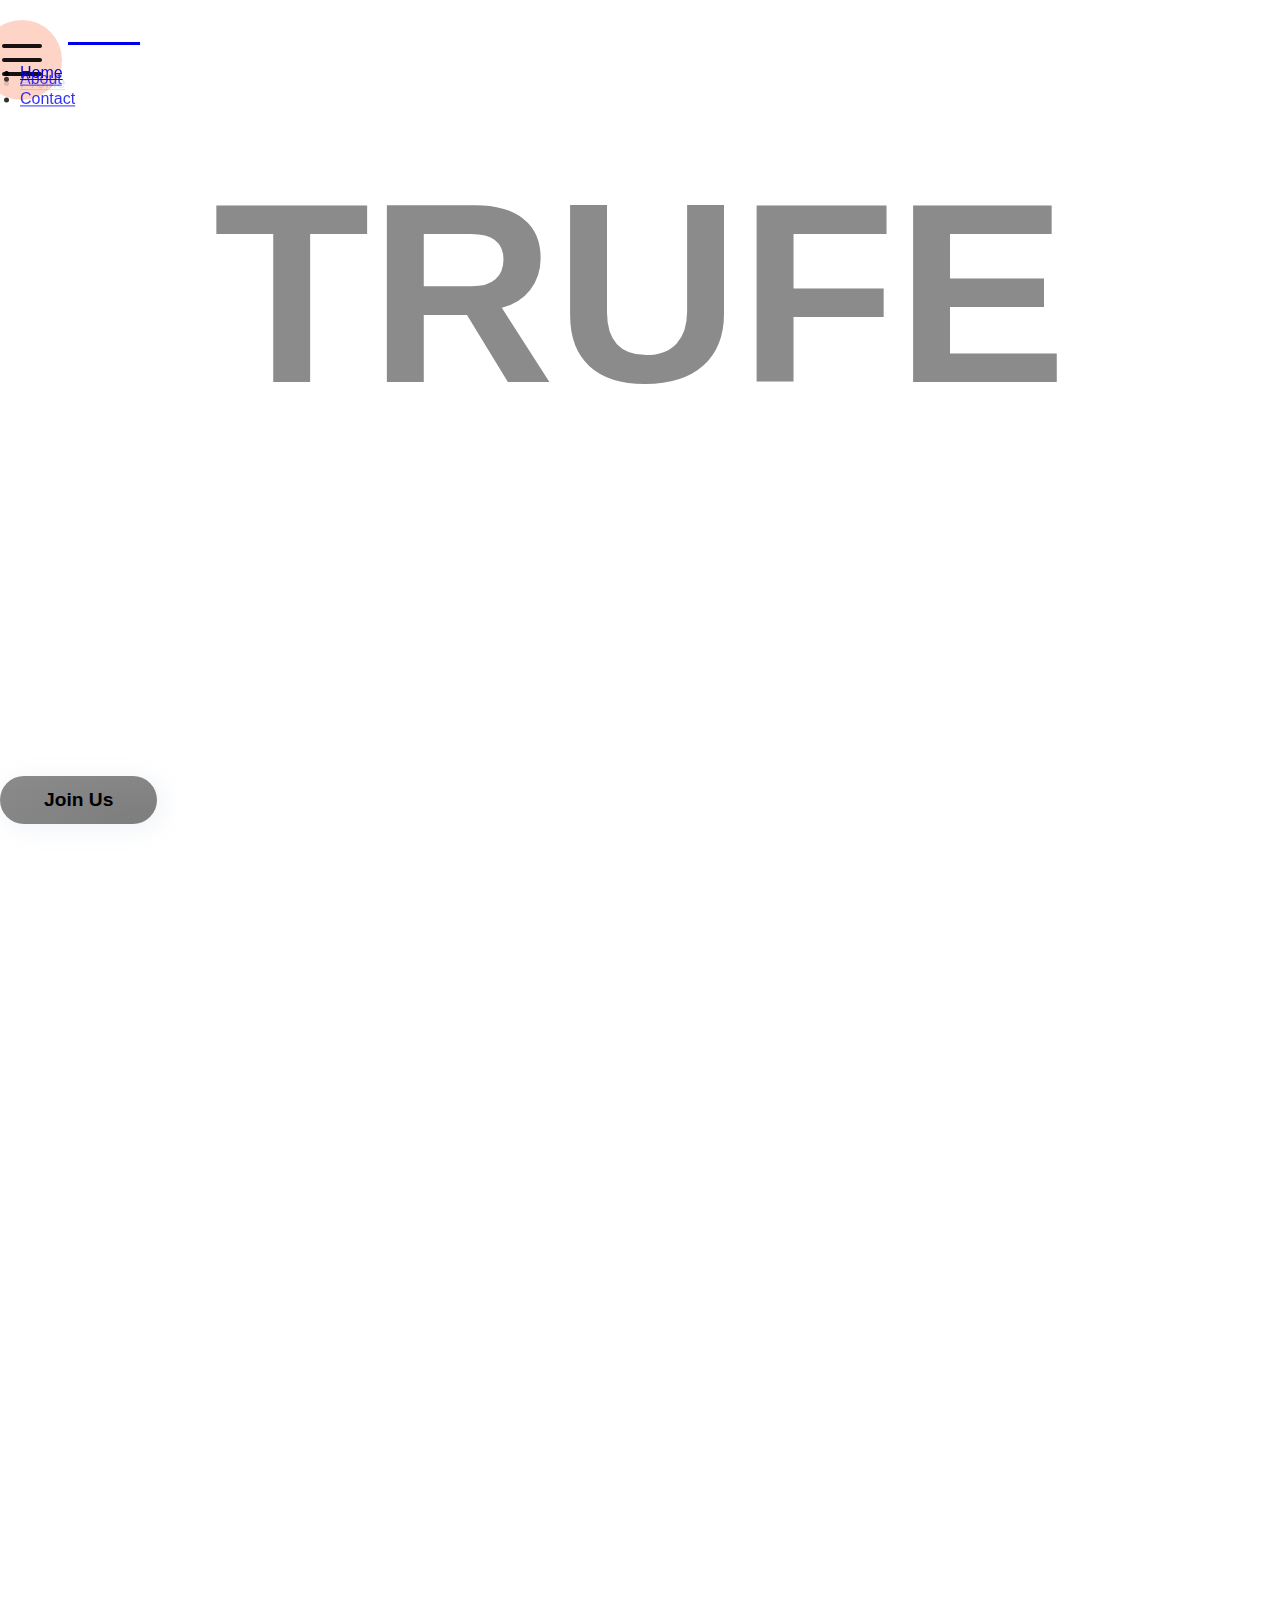
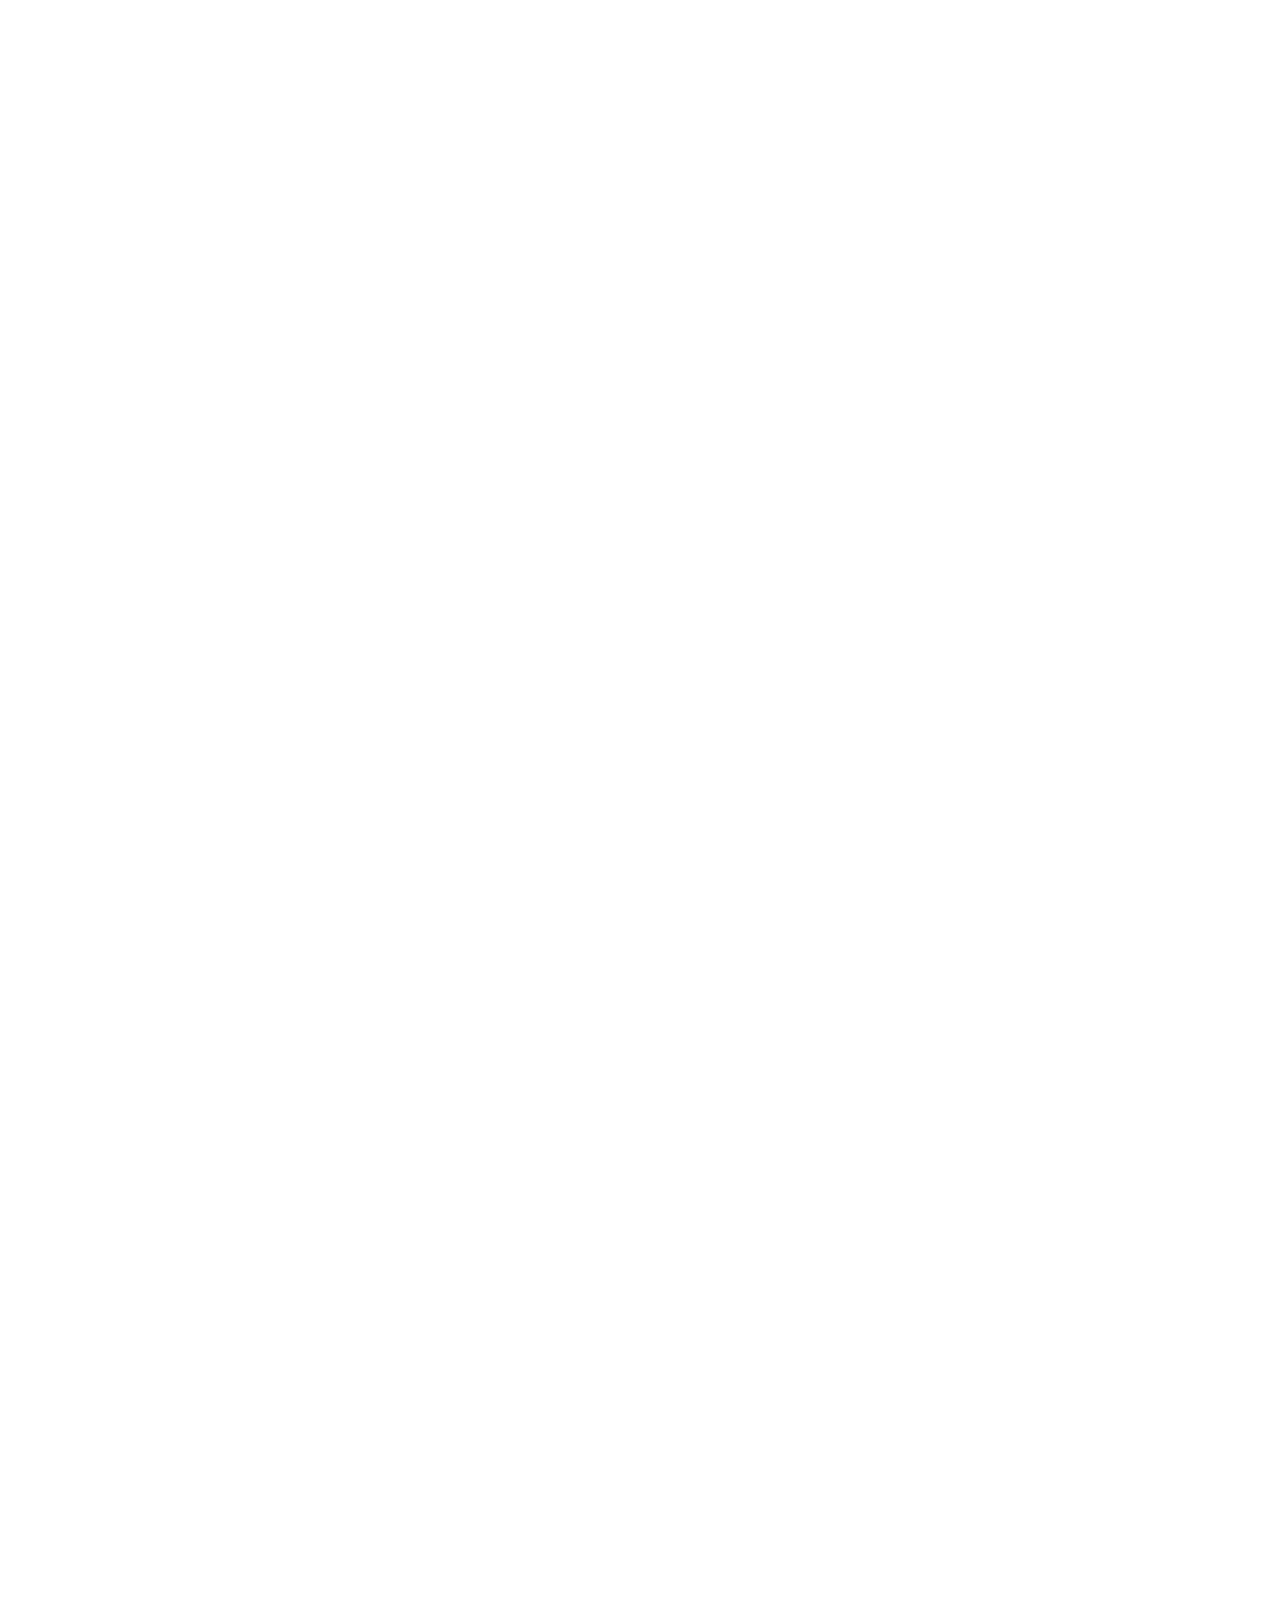
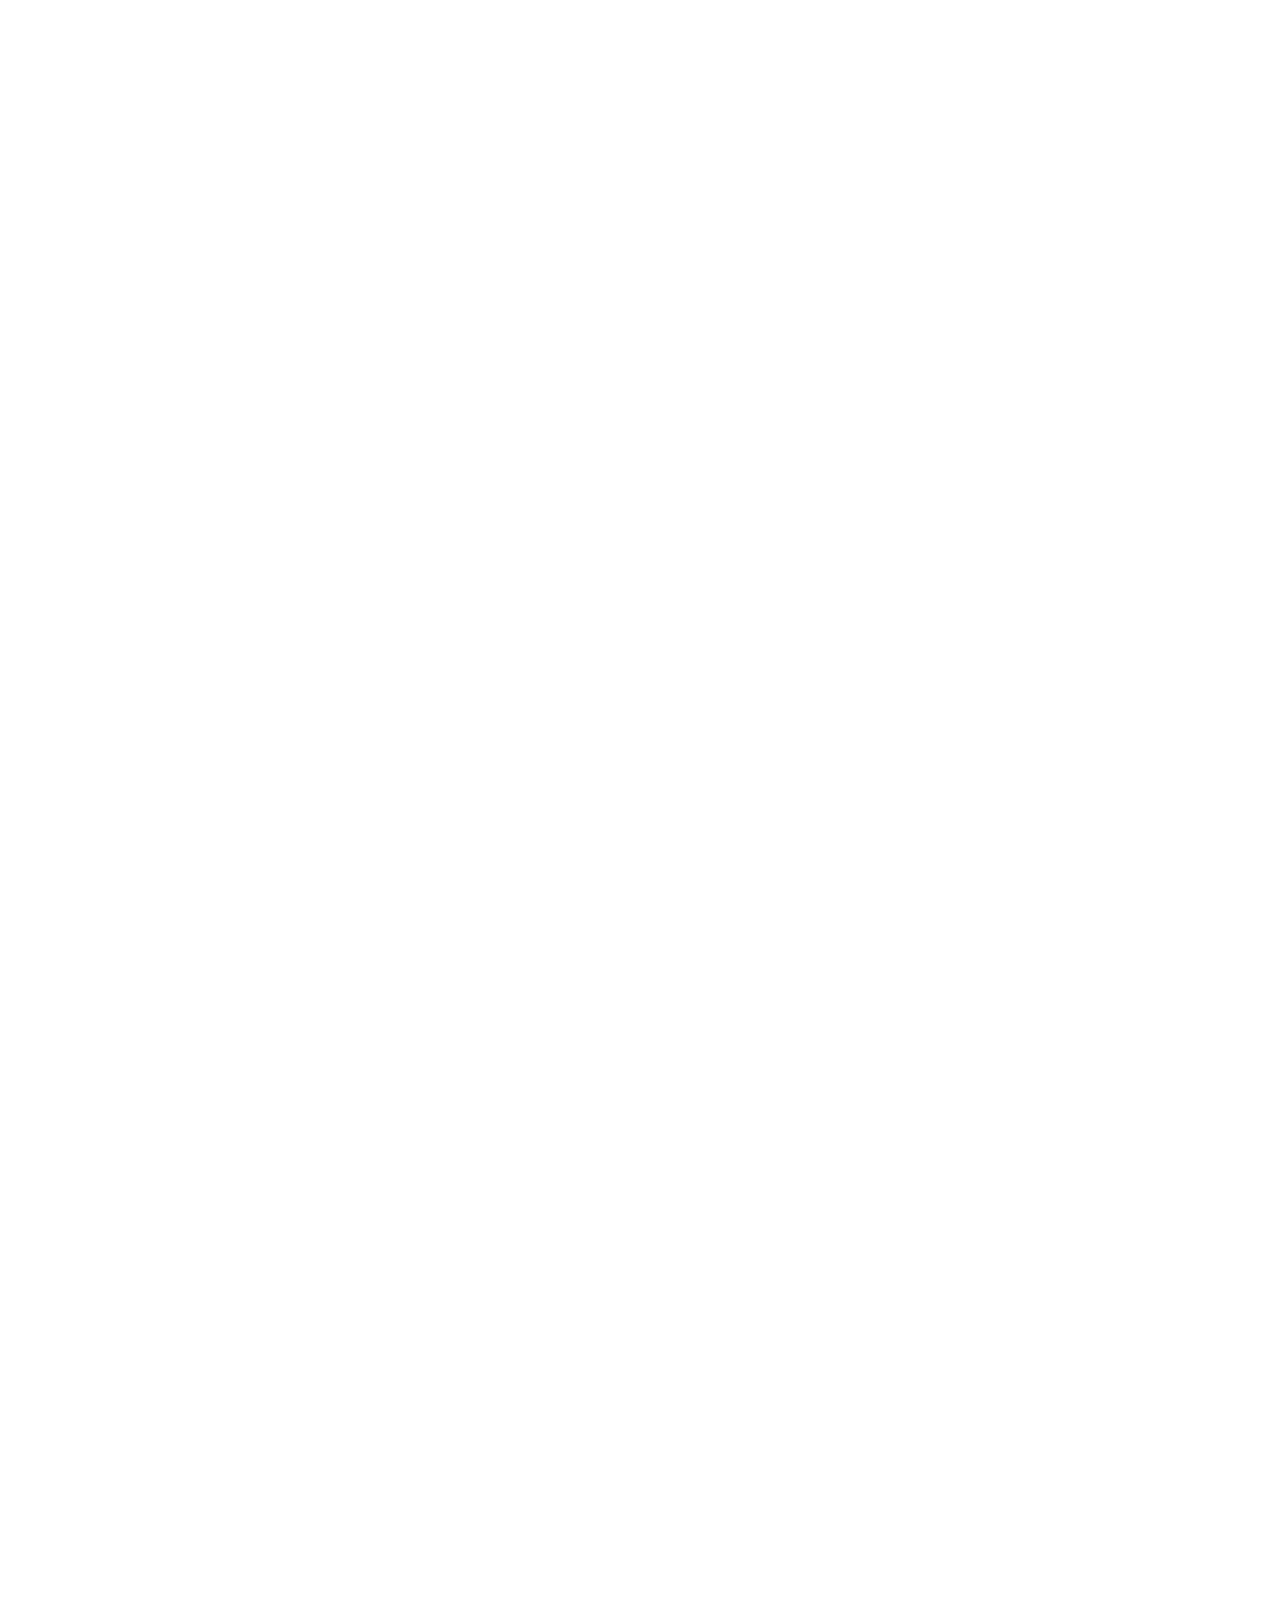
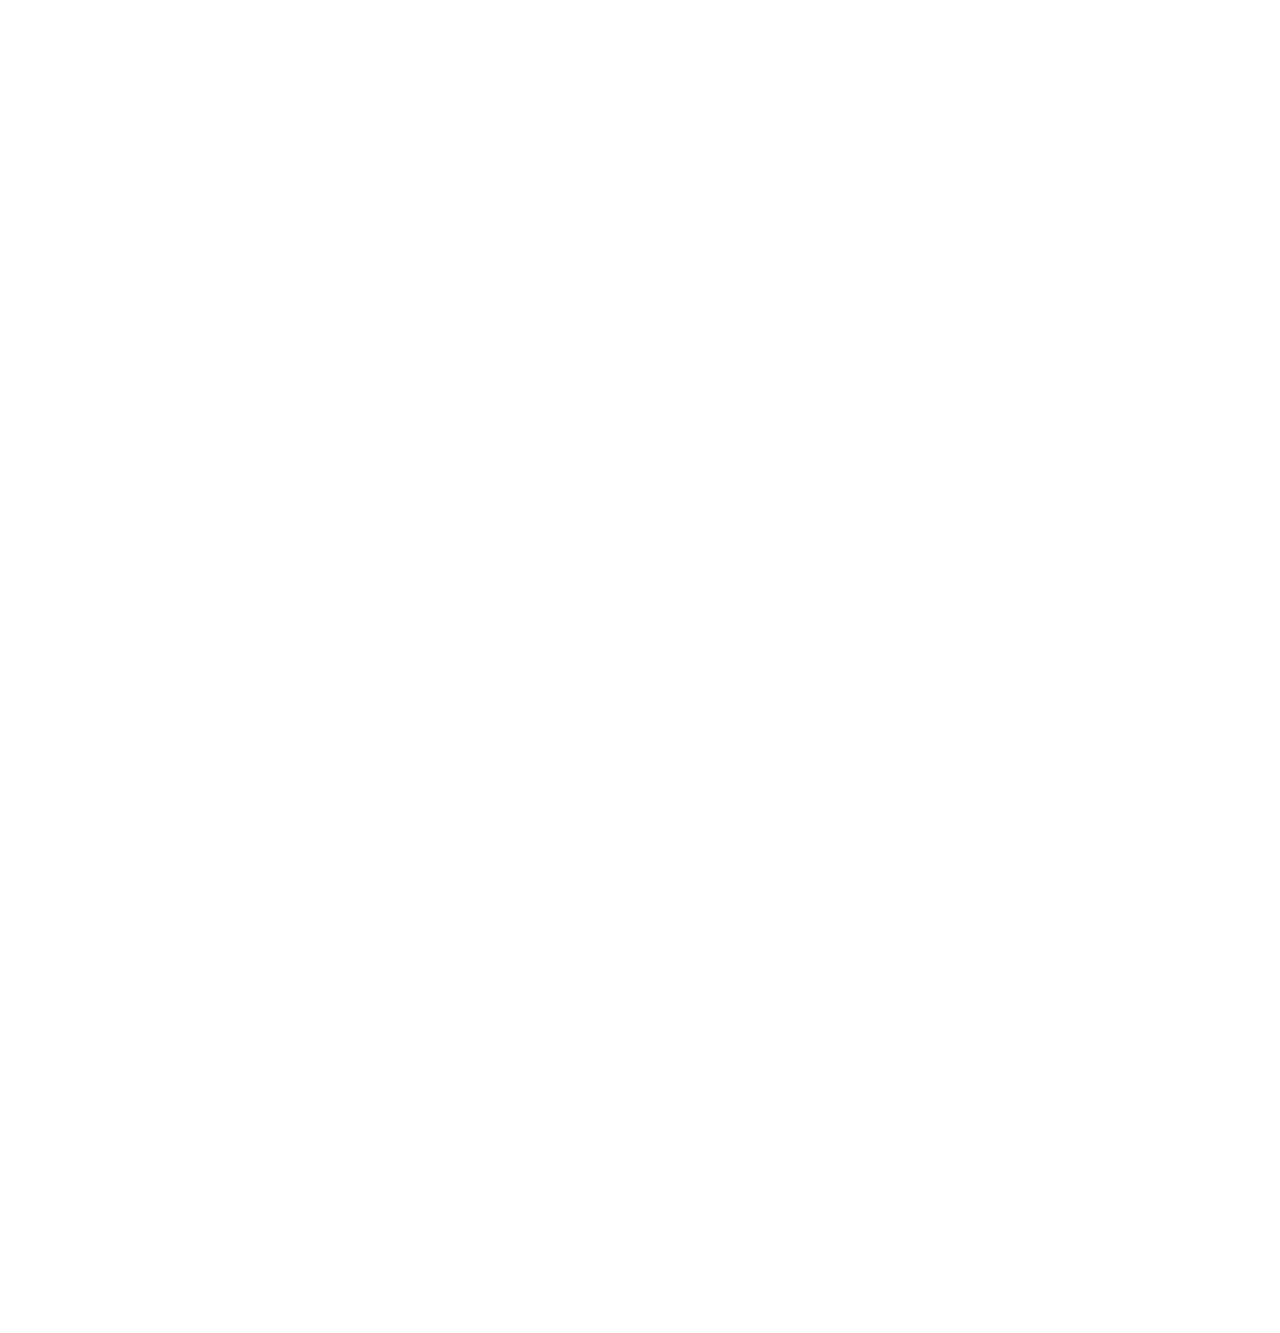
==== index.html @ e9a0fb4d "min" ====
<!DOCTYPE html>
<html lang="en">
  <head>
    <meta charset="UTF-8" />
    <meta name="viewport" content="width=device-width, initial-scale=1.0" />
    <title>Document</title>
    
    <link
      rel="stylesheet"
      href="https://cdn.jsdelivr.net/npm/bootstrap@5.3.2/dist/css/bootstrap.min.css"
      integrity="sha384-T3c6CoIi6uLrA9TneNEoa7RxnatzjcDSCmG1MXxSR1GAsXEV/Dwwykc2MPK8M2HN"
      crossorigin="anonymous"
    />
    <link rel="stylesheet" href="resources/style.css" />
    <link
      rel="stylesheet"
      href="https://cdnjs.cloudflare.com/ajax/libs/font-awesome/6.5.2/css/all.min.css"
      integrity="sha512-SnH5WK+bZxgPHs44uWIX+LLJAJ9/2PkPKZ5QiAj6Ta86w+fsb2TkcmfRyVX3pBnMFcV7oQPJkl9QevSCWr3W6A=="
      crossorigin="anonymous"
      referrerpolicy="no-referrer"
    />
    <link
      rel="stylesheet"
      href="https://unpkg.com/swiper/swiper-bundle.min.css"
    />
    <link rel="stylesheet" href="https://unpkg.com/aos@next/dist/aos.css" />
  </head>
  <body>
    <nav class="navbar navbar-expand-lg navbar-dark border-bottom bg-black">
      <div class="container nav-container">
        <a class="navbar-brand" href="#"
          ><span class="logo-text">trufe</span></a
        >
        <button
          class="navbar-toggler"
          type="button"
          data-bs-toggle="collapse"
          data-bs-target="#navbarNav"
          aria-controls="navbarNav"
          aria-expanded="false"
          aria-label="Toggle navigation"
        >
          <div class="magnetic-area">
            <div
              class="menu-button magnetic-element -light-background-color"
              data-magnetic-value="0.2"
            >
              <div
                class="menu-line-container magnetic-element"
                data-magnetic-value="0.15"
              >
                <span class="menu-line -dark-background-color"></span>
                <span class="menu-line -dark-background-color"></span>
                <span class="menu-line -dark-background-color"></span>
              </div>
            </div>
          </div>
        </button>
        <div
          class="collapse navbar-collapse justify-content-center"
          id="navbarNav"
        >
          <ul class="navbar-nav gap-4">
            <li class="nav-item rounded-pill px-4 py-1">
              <a class="nav-link active hover-me" aria-current="page" href="#"
                ><i class="bi bi-house-fill me-2"></i>Home</a
              >
            </li>
            <li class="nav-item rounded-pill px-4 py-1">
              <a class="nav-link hover-me" href="#"
                ><i class="bi bi-people-fill me-2"></i>About</a
              >
            </li>
            <li class="nav-item rounded-pill px-4 py-1">
              <a class="nav-link hover-me" href="#"
                ><i class="bi bi-telephone-fill me-2"></i>Contact</a
              >
            </li>
            <li class="nav-item dropdown rounded-pill px-4 py-1">
              <a
                class="nav-link hover-me"
                href="#"
                id="navbarDropdown"
                role="button"
                data-bs-toggle="dropdown"
                aria-expanded="false"
                ><i class="bi bi-person-fill me-2"></i>Profile</a
              >
            </li>
          </ul>
        </div>
      </div>
    </nav>

    <section class="bg-black hero-section">
      <div class="hero-content-main">
        <div class="video-container">
          <video autoplay muted loop class="background-video">
            <source src="./3130284-uhd_3840_2160_30fps.mp4" type="video/mp4" />
          </video>
        </div>
          <div class="rev-text ">
            <div class="words">
              <span class="text">T</span>
              <span class="text">R</span>
              <span class="text">U</span>
              <span class="text">F</span>
              <span class="text">E</span>
            </div>
            </div>
            
                <div class="hero-btn d-flex justify-content-center my-5">
                  <button class="cta-btn">Join Us</button>
                </div>
      </div>
    </section>

    <section class="question ">
      <div>
        <div class="title-container mb-4" data-aos="fade-up" data-aos-duration="1000">
          <div class="question-title">
            <h2 class="question-main-heading text-center" >Why AuctionExt</h2>
          </div>
          <p class="question-pera" >
            Unlock the Power of Online Auctions with AuctionExt: Your Trusted
            Auction Software Solution
          </p>
        </div>
        <div class="container flip-container" data-aos="zoom-in-up" data-aos-duration="1000" >
          <div class="row" >
            <div class="col-lg-4 col-md-6 mb-4" >
              <div class="flip-card" tabindex="0">
                <div class="flip-card-inner">
                  <div class="flip-card-front">
                    <img
                      src="/resources/images/lovepik-25d-information-technology-computer-technology-png-image_400948777_wh1200.png"
                      height="400px"
                      width="340px"
                    />
                  </div>
                  <div class="flip-card-back">
                    <div class="card-content">
                      <div class="icon-card text-center">
                        <i class="fa-solid fa-microchip"></i>
                      </div>
                      <div class="text-center card-title">
                        <span class="card-title">Powerful Solution</span>
                      </div>
                      <p class="card-text pb-3">
                        Lorem Ipsum is simply dummy text of the printing and
                        typesetting industry. Lorem Ipsum has been the
                        industry's standard dummy text ever since the 1500s.
                      </p>
                    </div>
                  </div>
                </div>
              </div>
            </div>
            <div class="col-lg-4 col-md-6 mb-4" >
              <div class="flip-card" tabindex="0">
                <div class="flip-card-inner">
                  <div class="flip-card-front">
                    <img
                      src="/resources/images/6410ebf8e483b5758186fbd8_ABM college mobile app dev main.jpg"
                      height="400px"
                      width="340px"
                    />
                  </div>
                  <div class="flip-card-back">
                    <div class="card-content">
                      <div class="icon-card text-center">
                        <i class="fa-solid fa-microchip"></i>
                      </div>
                      <div class="text-center card-title">
                        <span class="card-title">Powerful Solution</span>
                      </div>
                      <p class="card-text pb-3">
                        Lorem Ipsum is simply dummy text of the printing and
                        typesetting industry. Lorem Ipsum has been the
                        industry's standard dummy text ever since the 1500s.
                      </p>
                    </div>
                  </div>
                </div>
              </div>
            </div>
            <div class="col-lg-4 col-md-6 mb-4" >
              <div class="flip-card" tabindex="0">
                <div class="flip-card-inner">
                  <div class="flip-card-front">
                    <img
                      src="/resources/images/FuixahyX0AI8gGQ.png"
                      height="400px"
                      width="340px"
                    />
                  </div>
                  <div class="flip-card-back">
                    <div class="card-content">
                      <div class="icon-card text-center">
                        <i class="fa-solid fa-microchip"></i>
                      </div>
                      <div class="text-center card-title">
                        <span class="card-title">Powerful Solution</span>
                      </div>
                      <p class="card-text pb-3">
                        Lorem Ipsum is simply dummy text of the printing and
                        typesetting industry. Lorem Ipsum has been the
                        industry's standard dummy text ever since the 1500s.
                      </p>
                    </div>
                  </div>
                </div>
              </div>
            </div>
            <div class="col-lg-4 col-md-6 mb-4">
              <div class="flip-card" tabindex="0">
                <div class="flip-card-inner">
                  <div class="flip-card-front">
                    <img
                      src="/resources/images/Learning-and-development-manager-1024x683-2.png"
                      height="400px"
                      width="340px"
                    />
                  </div>
                  <div class="flip-card-back">
                    <div class="card-content">
                      <div class="icon-card text-center">
                        <i class="fa-solid fa-microchip"></i>
                      </div>
                      <div class="text-center card-title">
                        <span class="card-title">Powerful Solution</span>
                      </div>
                      <p class="card-text pb-3">
                        Lorem Ipsum is simply dummy text of the printing and
                        typesetting industry. Lorem Ipsum has been the
                        industry's standard dummy text ever since the 1500s.
                      </p>
                    </div>
                  </div>
                </div>
              </div>
            </div>
            <div class="col-lg-4 col-md-6 mb-4" >
              <div class="flip-card" tabindex="0">
                <div class="flip-card-inner">
                  <div class="flip-card-front">
                    <img
                      src="/resources/images/top11.png"
                      height="400px"
                      width="340px"
                    />
                  </div>
                  <div class="flip-card-back">
                    <div class="card-content">
                      <div class="icon-card text-center">
                        <i class="fa-solid fa-microchip"></i>
                      </div>
                      <div class="text-center card-title">
                        <span class="card-title">Powerful Solution</span>
                      </div>
                      <p class="card-text pb-3">
                        Lorem Ipsum is simply dummy text of the printing and
                        typesetting industry. Lorem Ipsum has been the
                        industry's standard dummy text ever since the 1500s.
                      </p>
                    </div>
                  </div>
                </div>
              </div>
            </div>
            <div class="col-lg-4 col-md-6 mb-4" >
              <div class="flip-card" tabindex="0">
                <div class="flip-card-inner">
                  <div class="flip-card-front">
                    <img
                      src="/resources/images/depositphotos_267998672-stock-photo-selective-focus-young-woman-virtual.jpg"
                      height="400px"
                      width="340px"
                    />
                  </div>
                  <div class="flip-card-back">
                    <div class="card-content">
                      <div class="icon-card text-center">
                        <i class="fa-solid fa-microchip"></i>
                      </div>
                      <div class="text-center card-title">
                        <span class="card-title">Powerful Solution</span>
                      </div>
                      <p class="card-text pb-3">
                        Lorem Ipsum is simply dummy text of the printing and
                        typesetting industry. Lorem Ipsum has been the
                        industry's standard dummy text ever since the 1500s.
                      </p>
                    </div>
                  </div>
                </div>
              </div>
            </div>
            
          </div>
        </div>
      </div>
    </section>

    <section class="onboarding pt-5 pb-5 " data-aos="zoom-in-up" data-aos-duration="1000" >
      <div class="title-container mb-4" data-aos="fade-up" data-aos-duration="1000" >
        <div class="question-title">
          <h2 class="question-main-heading text-center">Simple 4 Step Onboarding</h2>
        </div>
        <p class="onboarding-pera">
          Embark on Your Online Auction Journey with AuctionExt and Elevate Your Business to the Next Level
        </p>
      </div>
      <div class="service-slider ">
        <div class="container">
          <div class="row">
         
            <div class="col-lg-3 col-md-6">
              <div class="process-wrapper position-relative">
                
                <div class="bottom-items">
                  <div class="process-icon arrow-right border-before">
                    <i class="fa fa-file-text" aria-hidden="true"></i>
                  </div>
                  <h3>Initiate Onboarding</h3>
                  <p>
                    Begin the onboarding process by establishing a contract with AuctionExt. Our team will guide you through the necessary paperwork and assist in creating your account.
                  </p>
                </div>
              </div>
            </div>
            <div class="col-lg-3 col-md-6">
              <div class="process-wrapper position-relative">
                
                <div class="bottom-items">
                  <div class="process-icon arrow-right border-before">
                    <i class="fa fa-cog" aria-hidden="true"></i>
                  </div>
                  <h3>Auction House Setup</h3>
                  <p>Begin the onboarding process by establishing a contract with AuctionExt. Our team will guide you through the necessary paperwork and assist in creating your account.</p>
                </div>
              </div>
            </div>
            <div class="col-lg-3 col-md-6">
              <div class="process-wrapper position-relative">
                
                <div class="bottom-items">
                  <div class="process-icon arrow-right border-before">
                    <i class="fa fa-th-list" aria-hidden="true"></i>
                  </div>
                  <h3>Listing of Auction</h3>
                  <p>
                    Begin the onboarding process by establishing a contract with AuctionExt. Our team will guide you through the necessary paperwork and assist in creating your account.
                  </p>
                </div>
              </div>
            </div>
            <div class="col-lg-3 col-md-6">
              <div class="process-wrapper position-relative">
                
                <div class="bottom-items">
                  <div class="process-icon arrow-right border-before">
                    <i class="fa fa-thumbs-up" aria-hidden="true"></i>
                  </div>
                  <h3>Launch Your Auction</h3>
                  <p>Begin the onboarding process by establishing a contract with AuctionExt. Our team will guide you through the necessary paperwork and assist in creating your account.</p>
                </div>
              </div>
            </div>
          </div>
        </div>
      </div>
    </section>
    <!-- specification -->
    
    
  
    <!-- specification -->
    <section class="creative-testimonial--slider section-padding"  data-aos="fade-right" data-aos-duration="" >
      <div
        class="testimonial-inner"
        style="
          background-image: url(https://imgpanda.com/upload/ib/2Tgg58L106.png);
        "
      >
        <div class="testimonial-row ">
          <h2 class="testimonial-heading">
            Trusted by the world's fastest growing companies
          </h2>
          <div class="testimonial-wrap">
            <div class="swiper-container ">
              <div class="swiper-wrapper">
                <!-- Slide 1 -->
                <div class="swiper-slide">
                  <div class="swiper-slide--inner">
                    <div class="slide-avatar">
                      <img
                        src="https://imgpanda.com/upload/ib/3T9Coa4eFQ.png"
                        alt=""
                      />
                    </div>
                    <div class="testimonial-detail">
                      <img
                        src="https://imgpanda.com/upload/ib/07fXcY3EIH.png"
                        alt="Company Logo"
                      />
                      <p>
                        Their team are easy to work with and helped me make
                        amazing websites in a short amount of time. Thanks guys
                        for all your hard work. Trust us we looked for a very
                        long time.
                      </p>
                      <span>Herman miller, Monday</span>
                    </div>
                  </div>
                </div>
                <!-- Slide 2 -->
                <div class="swiper-slide">
                  <div class="swiper-slide--inner">
                    <div class="slide-avatar">
                      <img
                        src="https://imgpanda.com/upload/ib/EG2hj3Ch4z.png"
                        alt=""
                      />
                    </div>
                    <div class="testimonial-detail">
                      <img
                        src="https://imgpanda.com/upload/ib/VUrKtb4s8h.png"
                        alt="Company Logo"
                      />
                      <p>
                        Their team are easy to work with and helped me make
                        amazing websites in a short amount of time. Thanks guys
                        for all your hard work. Trust us we looked for a very
                        long time.
                      </p>
                      <span>Matthew taylor, invision</span>
                    </div>
                  </div>
                </div>
                <!-- Slide 3 -->
                <div class="swiper-slide">
                  <div class="swiper-slide--inner">
                    <div class="slide-avatar">
                      <img
                        src="https://imgpanda.com/upload/ib/CEnecSuafy.png"
                        alt=""
                      />
                    </div>
                    <div class="testimonial-detail">
                      <img
                        src="https://imgpanda.com/upload/ib/qisrv7T2JJ.png"
                        alt="Company Logo"
                      />
                      <p>
                        Their team are easy to work with and helped me make
                        amazing websites in a short amount of time. Thanks guys
                        for all your hard work. Trust us we looked for a very
                        long time.
                      </p>
                      <span>Leonel mooney, Logitech</span>
                    </div>
                  </div>
                </div>
              </div>
              <div class="swiper-button-next slide-btns"></div>
              <div class="swiper-button-prev slide-btns"></div>
            </div>
          </div>
          <!-- Company details -->
          <div class="company-details--row">
            <div class="company-box">
              <div class="company-box-inner">
                <div class="company-box-top">
                  <img
                    src="https://imgpanda.com/upload/ib/4mChImfZu3.png"
                    alt="Company Name"
                  />
                </div>
                <div class="company-box-bottom">
                  <span>Project management - <strong>275% Growth</strong></span>
                </div>
              </div>
            </div>
            <div class="company-box">
              <div class="company-box-inner">
                <div class="company-box-top">
                  <img
                    src="https://imgpanda.com/upload/ib/HT16vu2U3Y.png"
                    alt="Company Name"
                  />
                </div>
                <div class="company-box-bottom">
                  <span>Team management - <strong>195% Growth</strong></span>
                </div>
              </div>
            </div>
            <div class="company-box">
              <div class="company-box-inner">
                <div class="company-box-top">
                  <img
                    src="https://imgpanda.com/upload/ib/HF1zj1kEys.png"
                    alt="Company Name"
                  />
                </div>
                <div class="company-box-bottom">
                  <span>Secure storage - <strong>235% Growth</strong></span>
                </div>
              </div>
            </div>
          </div>
        </div>
      </div>
    </section>

    <section id="contact" data-aos="fade-up" data-aos-duration="1000">
      <div class="container container-form">
            <h1 class="section-header">Contact</h1>
           
            <div class="contact-wrapper">
             
                <form id="contact-form" class="form-horizontal" role="form" novalidate>
                  <h2 class="text-center text-form-heading mb-4">Submit To Learn More</h2>
                    <div class="form-group">
                        <div class="col-sm-12">
                            <input type="text" class="form-control" id="name" placeholder="NAME" name="name" required minlength="2">
                            <div class="error" id="name-error"></div>
                        </div>
                    </div>
                    <div class="form-group">
                        <div class="col-sm-12">
                            <input type="email" class="form-control" id="email" placeholder="EMAIL" name="email" required>
                            <div class="error" id="email-error"></div>
                        </div>
                    </div>
                    <div class="form-group">
                        <div class="col-sm-12">
                            <textarea class="form-control" rows="10" placeholder="MESSAGE" name="message" required minlength="10"></textarea>
                            <div class="error" id="message-error"></div>
                        </div>
                    </div>
                    <button class="btn btn-primary send-button" id="submit" type="submit">
                        <div class="alt-send-button">
                            <i class="fa fa-paper-plane"></i><span class="send-text">SEND</span>
                        </div>
                    </button>
                </form>
                <div class="direct-contact-container">
                    <ul class="contact-list">
                        <li class="list-item"><i class="fa-solid fa-location-dot fa-2x"></i><span class="contact-text place">City, State</span></li>
                        <li class="list-item"><i class="fa fa-phone fa-2x"><span class="contact-text phone"><a href="tel:1-212-555-5555" title="Give me a call">(212) 555-2368</a></span></i></li>
                        <li class="list-item"><i class="fa fa-envelope fa-2x"><span class="contact-text gmail"><a href="mailto:#" title="Send me an email">hitmeup@gmail.com</a></span></i></li>
                    </ul>
                    <hr>
                    <ul class="social-media-list">
                        <li><a href="#" target="_blank" class="contact-icon"><i class="fa-brands fa-linkedin"></i></a></li>
                        <li><a href="#" target="_blank" class="contact-icon"><i class="fa-brands fa-facebook"></i></a></li>
                        <li><a href="#" target="_blank" class="contact-icon"><i class="fa-brands fa-instagram"></i></a></li>
                        <li><a href="#" target="_blank" class="contact-icon"><i class="fa-brands fa-twitter"></i></a></li>
                    </ul>
                    <hr>
                    <div class="copyright">&copy; ALL OF THE RIGHTS RESERVED</div>
                </div>
            </div>
       
    </div>
      </div>
      
     
      
    </section>  
    <script>
  
    </script>
       <script src="https://unpkg.com/aos@next/dist/aos.js"></script>
       <script>
         AOS.init();
       </script>
  
    <script src="https://code.jquery.com/jquery-3.6.0.min.js"></script>
    <script src="https://cdnjs.cloudflare.com/ajax/libs/gsap/3.12.5/gsap.min.js" integrity="sha512-7eHRwcbYkK4d9g/6tD/mhkf++eoTHwpNM9woBxtPUBWm67zeAfFC+HrdoE2GanKeocly/VxeLvIqwvCdk7qScg==" crossorigin="anonymous" referrerpolicy="no-referrer"></script>

    <script src="https://unpkg.com/swiper/swiper-bundle.min.js"></script>
    <script
      src="https://cdn.jsdelivr.net/npm/bootstrap@5.3.2/dist/js/bootstrap.min.js"
      integrity="sha384-BBtl+eGJRgqQAUMxJ7pMwbEyER4l1g+O15P+16Ep7Q9Q+zqX6gSbd85u4mG4QzX+"
      crossorigin="anonymous"
    ></script>
    <script src="https://cdnjs.cloudflare.com/ajax/libs/gsap/3.12.2/gsap.min.js"></script>
    <script src="resources/script.js"></script>
  </body>
</html>
---- resources/style.css ----
*{
  margin: 0;
  padding: 0;
  box-sizing: border-box;
}



body {
    font-family: Montserrat, sans-serif;
  }

  .nav-container{
    padding: 10px 20px;
  }


  .navbar-brand {
    background-image: url("[data-uri]");
    background-position: center;
    background-repeat: no-repeat;
    background-size: contain;
    width: 48px;
    height: 48px;
   
  }
  .logo-text{
    margin-left: 3rem;
    color: #fff;
    display: flex;
    align-items: center;
    color: #fff;
    font-family: Jura, Helvetica, Arial, sans-serif;
    font-size: 36px;
    line-height: 1;
    
  }
  
  .navbar-nav .nav-item:hover {
    background-color: rgba(180, 190, 203, 0.4);
  }

 
 /* section padding */

 .section-padding{
  padding: 50px;
 }

 /* section padding */
  
  /* navtoggle-btn */

  :root{
    --dark-background-color: #171111;
    --light-background-color: #FED4C6;
  }
  
  .-dark-background-color{
    background: var(--dark-background-color);
  }
  
  .-light-background-color{
    background: var(--light-background-color);
  }
  
  .magnetic-area{
    position: relative;
    display: flex;
    align-items: center;
    justify-content: center;
  }
  
  .menu-button{
    position: absolute;
    height: 80px;
    aspect-ratio: 1;
    border-radius: 50%;
    cursor: pointer;
  }
  
  .menu-button .menu-line-container{
    height: 100%;
    width: 100%;
    display: flex;
    align-items: center;
    justify-content: center;
    flex-direction: column;
    grid-gap: 10px;
  }
  
  .menu-button .menu-line-container .menu-line{
    height: 4px;
    width: 50%;
    border-radius: 99px;
  }


  /* navtoggle-btn */


  /* hero-slider */
   
  .hero-content{
    display: flex;
    align-items: center;
    height: 100vh;
    justify-content: center;
  }


  :root {
    font-size: 16px;
    font-family: "Poppins";
    --color-1: hsl(236, 74%, 55%);
    --color-2: hsl(0, 0%, 95%);
    --color-3: hsl(0, 0%, 5%);
    --color-4: hsl(0, 0%, 15%);
  }
  
  
  
  
  .main-container {
    display: flex;
    flex-direction: row;
    justify-content: center;
    gap: 0.5rem;
    width: 90%;
    height: 33vw;
    max-height: 20rem;
  }
  
  /* .svg-letter-container {
    position: relative;
    width: 10%;
    flex-direction: column;
    transition: all 0.6s cubic-bezier(0, 0.55, 0.45, 1);
    transform-origin: left;
  }
  
  .svg-letters {
    position: absolute;
    width: 100%;
    height: 100%;
    transition: transform 1s ease;
    z-index: 99;
  }
  
  .svg-letter-container:hover {
    transition: all 2s cubic-bezier(0, 0.55, 0.45, 1);
    width: 40%;
  }
  
  .svg-letter-container:hover > .images-in-letters {
    transition: all 2s cubic-bezier(0, 0.55, 0.45, 1);
    opacity: 1;
  }
  
  path {
    fill: hsl(0, 0%, 95%);
    fill-opacity: 1;
  }
  
  .main-container:hover > .svg-letter-container .svg-letters {
    transition: all 2s cubic-bezier(0, 0.55, 0.45, 1);
    transform: rotateY(0deg);
  }
  
  .images-in-letters {
    position: absolute;
    z-index: 0;
    top: 0;
    left: 0;
    object-fit: cover;
    width: 100%;
    height: 150%;
    opacity: 0;
    top: 50%;
    left: 50%;
    -ms-transform: translate(-50%, -50%);
    transform: translate(-50%, -50%);
    transition: all 0.6s cubic-bezier(0, 0.55, 0.45, 1);
  } */

  .word span{
    font-size: 16rem;
    font-weight: 900;
  }
  
  .rev-text {
    transition: transform 0.5s ease-in-out;
    overflow: hidden;
    height: 70vh;
  }
  .words {
    display: flex;
    justify-content: center;
    transition: transform 0.5s ease-in-out; 
    transform: scale(1); 
  } 
  .text {
    font-size: 16rem;
    font-weight: 900;
    cursor: pointer;
    color: rgb(139, 139, 139); 
    transition: all 0.3s ease-in-out;
  }


  .words:hover {
    transform: scale(1.2); 
  }
  .text:hover {
    -webkit-text-stroke: 1px rgb(139, 139, 139);
    color: transparent; 
    background-image: url("./Mr3W.gif");
    background-repeat: no-repeat;
    background-size: 50%, 50%;
    overflow: hidden;
    background-position: center;
    font-size: 18rem;
  }



   /* hero-section */

  

  /* cta button  */
  .cta-btn {
    font-weight: 600;
    font-size: 1.2rem;
    color: rgb(0, 0, 0);
    outline: none;
    border: none;
    display: flex;
    align-items: center;
    justify-content: center;
    background: radial-gradient(at 100% 100%, rgb(127 127 127) 20%, rgb(139 139 139) 100%);
    box-shadow: 4px 4px 20px 4px rgba(156, 171, 207, 0.12);
    padding: 13px 44px;
    border-radius: 31px;
    position: absolute;
  }
  /* cta button  */

  /* media query 768px divice */


  @media only screen and (max-width: 768px) {
    
    .menu-button {
      position: absolute;
      height: 60px;
      aspect-ratio: 1;
      border-radius: 50%;
      cursor: pointer;
  }
    
    
    .text {
      font-size: 5rem;
      font-weight: 900;
      cursor: pointer;
      color: rgb(139, 139, 139);
      transition: all 0.3s ease-in-out;
  }

  .text:hover {
    -webkit-text-stroke: 1px rgb(139, 139, 139);
    color: transparent;
    background-image: url(./Mr3W.gif);
    background-repeat: no-repeat;
    background-size: 50%, 50%;
    overflow: hidden;
    background-position: center;
    font-size: 8rem;
}

.nav-container{
  padding: 10px 30px;
}
.rev-text {
  transition: transform 0.5s ease-in-out;
  overflow: hidden;
  height: 35vh;
}
.background-video{
  max-width: 100%;
  height: 95vh !important;
}

.border-before:before {
  left:42%;
  top: 38%
}



.question-pera {
  
  max-width: 257px !important;
  
  font-size: 1rem !important;
}

.onboarding-pera {
  font-size: 1rem !important;
  margin-bottom: 1rem !important;
}

.menu-button {
  position: absolute;
  height: 38px;
  aspect-ratio: 1;
  border-radius: 50%;
  cursor: pointer;
}

.menu-button .menu-line-container {
  height: 100%;
  width: 100%;
  display: flex;
  align-items: center;
  justify-content: center;
  flex-direction: column;
  grid-gap: 3px;
}
.section-header {
  text-align: center;
  margin: 0 auto;
  padding: 30px 0;
  font: 300 60px 'Oswald', sans-serif;
  color: #fff;
  text-transform: uppercase;
  letter-spacing: 0px !important;
}
.contact-wrapper {
  display: flex;
  flex-direction: row;
  justify-content: space-between;
  margin: 0 auto;
  padding: 50px;
  position: relative;
  max-width: 840px;
  background-color: #fff;
  border-radius: 20px;
  gap: 1rem !important;
}

.flip-card {
  background-color: transparent;
  width: 300px !important;
  height: 400px;
  perspective: 1000px;
  margin: 0 auto;
}

.flip-card-front, .flip-card-back {
  position: absolute;
  width: 300px !important;
  height: 400px;
}

}



  .video-container {
    height: 100%;
    position: absolute;
    overflow: hidden;
   
}

.background-video{
  max-width: 100%;
  height: auto;
  z-index: -1;
}


 /* feature */


 .question{
  margin-top: 12rem;
 }
  
 .question-title h2{
  text-align: center;
 
  margin: auto;
  font-size: 2.5rem;
  line-height: 3.125rem;
  letter-spacing: -1px;
  margin-top: 0px;
  margin-bottom: 20px;
  font-weight: 600;
 
}


.question-pera {
  margin-left: auto;
  margin-right: auto;
  max-width: 500px;
  color: #000;
  text-align: center;
  margin-bottom: 4rem;
  text-wrap: wrap;
  font-size: 1.2rem;
 
}




 .flip-card {
  background-color: transparent;
  width: 340px;
  height: 400px;
  perspective: 1000px;
}

.flip-card-inner {
  position: relative;
  width: 100%;
  height: 100%;
  text-align: center;
  transition: transform 0.6s;
  transform-style: preserve-3d;
  box-shadow: 0 4px 8px 0 rgba(0, 0, 0, 0.2);
  backface-visibility: hidden;
  -moz-backface-visibility: hidden;
}

.flip-card:focus {
    outline: 0;
}

.flip-card:hover .flip-card-inner,
.flip-card:focus .flip-card-inner{
  transform: rotateY(180deg);
}

.flip-card-front,
.flip-card-back {
  position: absolute;
  width: 340px;
  height: 400px;
}

.flip-card-front {
  background-color: #fff;
  color: black;
  z-index: 2;
  display: flex;
  justify-content: center;
  align-items: center;
 
}

.flip-card-front img{
  max-width: 100%;
  height: 400px;
  object-fit: cover;
}

.flip-card-back {
  background-color: rgb(139, 139, 139);
  color: #fff;
  transform: rotateY(180deg);
  z-index: 1;
  display: flex;
  justify-content: center;
  align-items: center;
  padding: 0 30px;
}
h3 {
  font-size: 20px;
  font-family: Verdana, sans-serif;
  font-weight: bold;
  color: #fff;
}

.card-title {
  font-size: 1.5rem;
  font-weight: 700;
  margin-bottom: 1rem;
}



.icon-card{
  font-size: 4rem;
  color: #d81956;
}
.card-text{
  text-align: justify;
}

 /* feature */


 /* testimonilas */

 .creative-testimonial--slider {
  background-image: linear-gradient(to bottom, #f7f7ff, #f4f4fb, #f8f7fc, #fbfbfe, #ffffff);
  
}

.creative-testimonial--slider .testimonial-inner {
  max-width: 1240px;
  margin-left: auto;
  margin-right: auto;
  background-repeat: no-repeat;
  background-size: cover;
}

.testimonial-inner .testimonial-heading {
  text-align: center;
  max-width: 60%;
  margin: auto;
  font-size: 2.5rem;
  line-height: 3.125rem;
  letter-spacing: -1px;
  margin-top: 0px;
  margin-bottom: 50px;
 
}

.testimonial-wrap {
  position: relative;
  overflow: hidden;
  margin-bottom: 6%;
}

.swiper-slide .swiper-slide--inner {
  padding-left: 15%;
  padding-right: 15%;
  display: flex;
  align-items: center;
  column-gap: 50px;
  position: relative;
  overflow-x: hidden;
}

.swiper-slide--inner .testimonial-detail img {
  height: 35px;
}

.swiper-slide--inner .testimonial-detail p {
  margin: 0px;
  color: #242e45;
  font-size: 18px;
  line-height: 30px;
  font-weight: 500;
  margin-bottom: 5px;
}

.swiper-slide--inner .testimonial-detail span {
 color: #d81956;;
  font-weight: 800;
  text-transform: uppercase;
  font-size: 15px;
  line-height: normal;
}

.company-details--row {
  display: flex;
  flex-wrap: wrap;
  width: 100%;
  justify-content: center;
}

.company-details--row .company-box {
  flex: 0 0 auto;
  width: 33.33333333%;
  padding: 0px 15px;
}

.company-details--row .company-box .company-box-inner {
  -webkit-box-shadow: 0 20px 60px rgba(0, 0, 0, .08);
  box-shadow: 0 20px 60px rgba(0, 0, 0, .08);
  -webkit-transition: all 350ms cubic-bezier(.37, 0, .63, 1);
  transition: all 350ms cubic-bezier(.37, 0, .63, 1);
  background: #fff;
  text-align: center;
  border-radius: 6px;
}

.company-box-inner .company-box-top {
  padding-top: 10%;
  padding-bottom: 10%;
  border-bottom: 1px solid #dee2e6;
}

.company-box-inner .company-box-top img {
  height: 40px;
}

.company-box-inner .company-box-bottom {
  padding: 15px;
}

.company-box-inner .company-box-bottom span {
  font-size: 15px;
  color: #878898;
  line-height: 30px;
}

.company-box-inner .company-box-bottom span strong {
  color: #242e45;
}
/* specification  */
/* new  */

.onboarding-pera{
  margin-left: auto;
  margin-right: auto;
  max-width: 500px;
  color: #000;
  text-align: center;
  margin-bottom: 4rem;
  text-wrap: wrap;
  font-size: 1.2rem;
}

.process-icon {
  background-color: #d81956;
  width: 120px;
  height: 120px;
  border-radius: 100px;
  line-height: 120px;
  margin: 0 auto;
  display: flex;
  align-items: center;
}

.process-icon i {
  display: flex;
  justify-content: center;
  align-items: center;
  margin: auto;
 
  font-size: 50px;
  color: #fff;
}

.bottom-items {
  background: #fff ;
  box-shadow: 0 3px 33px #00000029;
  padding: 25px 20px;
  border-radius: 17px;
  margin-top: 34px;
  opacity: 1;
}
.swiper-button-prev:after, .swiper-rtl .swiper-button-next:after {
  content: 'prev';
  color: #d81956;
}
.swiper-button-next:after, .swiper-rtl .swiper-button-prev:after {
  content: 'next';
  color: #d81956;
}

@keyframes swing {
  0% {
      transform: rotate(0)
  }

  50% {
      transform: rotate(-6deg)
  }

  to {
      transform: rotate(6deg)
  }
}

.bottom-items:hover {
  animation: swing 3s ease-in-out infinite alternate
}

.bottom-items h3 {
  font-size: 23px;
  font-weight: 600;
  margin: 12px 0;
  text-align: center;
  color: #000;
}

.bottom-items p {
  font-size: 15px;
 
  margin-bottom: 0;
  text-align: -webkit-auto;
}





/* @media (max-width: 991px) {
  .border-before:before {
      left:44%;
      top: 50%
  }

  .process-wrapper {
      margin: 20px
  }
} */

@media (max-width: 767px) {
  .bottom-items h3 {
    font-size: 17px;
    margin: 14px 0;
}

  .bottom-items p {
      font-size: 13px
  }

  .border-before:before {
      left: 44%;
      top: 42%
  }

  .bottom-items {
      box-shadow: 0 3px 33px #00000029;
      padding: 22px;
      border-radius: 7px;
      margin-top: 34px
  }

  .process-wrapper {
      margin: 20px
  }
 
}

/* @media (max-width: 520px) {
  .border-before:before {
      left:46%;
      top: 51%
  }

  .process-wrapper {
      margin: 20px
  }
}

@media (max-width: 520px) {
  .border-before:before {
      left:42%;
      top: 38%
  }

  .process-wrapper {
      margin: 20px
  }
} */

/* specification  */

/* ======== Sticky Footer ========= */
.sticky-footer {
  position: fixed;
  width: 100%;
  background: #333;
  z-index: 999;
  bottom: 0;
}

.sticky-footer .footer-row {
  display: flex;
  justify-content: space-between;
  align-items: center;
  padding: 8px 10px;
  padding-right: 15px;
}

.creditd a {
  color: #fff;
  text-decoration: none;
  font-weight: bold;
  font-size: 16px;
}

.social ul {
  display: flex;
  list-style-type: none;
  margin: 0;
  padding: 0px;
  column-gap: 10px;
  align-items: center;
}

.social ul li a {
  display: flex;
  background: #fff;
  height: 30px;
  width: 30px;
  border-radius: 4px;
  align-items: center;
  justify-content: center;
}

.social ul li a img {
  max-width: 20px;
}

/* Responsive Ipad */
@media only screen and (max-width: 981px) {
  /* .creative-testimonial--slider {
      padding-left: 10px;
      padding-right: 10px;
  } */

  .testimonial-inner .testimonial-heading {
      max-width: 100%;
  }

  .swiper-slide .swiper-slide--inner {
      padding-left: 0%;
      padding-right: 0%;
  }

  .swiper-button-next.slide-btns,
  .swiper-button-prev.slide-btns {
      display: none;
  }

  .company-details--row .company-box {
      padding: 0px 5px;
  }
}

/* Responsive Mobile */
@media only screen and (max-width: 460px) {
  .testimonial-inner .testimonial-heading {
      font-size: 1.813rem;
      line-height: 2.125rem;
  }

  .swiper-slide .swiper-slide--inner {
      flex-direction: column;
      text-align: center;
  }

  .company-details--row {
      justify-content: center;
      flex-direction: column;
  }

  .company-details--row .company-box {
      padding: 0px 0px;
      margin-bottom: 20px;
      width: 100%;
  }
}


 /* testimonilas */


 /* contact us */
 #contact{
  background-color: #d81956;
 }
 
.error { 
  color: red; 
  margin-top: 5px; 
  font-size: 0.9em; 
}



.container-form {
  padding: 20px;
}

.section-header {
  text-align: center;
  margin: 0 auto;
  padding: 40px 0;
  font: 300 60px 'Oswald', sans-serif;
  color: #fff;
  text-transform: uppercase;
  letter-spacing: 6px;
}

.contact-wrapper {
  display: flex;
  flex-direction: row;
  justify-content: space-between;
  margin: 0 auto;
  padding: 50px;
  position: relative;
  max-width: 840px;
  background-color: #fff;
  border-radius: 20px;
  gap: 2rem;
}

/* Left contact page */
.form-horizontal {
  max-width: 400px;
  font-family: 'Lato';
  font-weight: 400;
  width: 100%; /* Ensure it takes full width */
}

.form-control,
textarea {
  width: 100%; /* Ensure inputs take full width */
  color: #000;
  letter-spacing: 1px;
  margin-bottom: 1rem;
  padding: 10px;
}

.send-button {
  margin-top: 15px;
  height: 34px;
  width: 100%; /* Ensure button takes full width */
  overflow: hidden;
  transition: all .2s ease-in-out;
  background-color: rgb(139, 139, 139);
  border-color: rgb(139, 139, 139);
}

.btn:hover {
  color: var(--bs-btn-hover-color);
  background-color: #d81956;
  border-color: #d81956;
}

.alt-send-button {
  width: 100%; /* Ensure button takes full width */
  height: 34px;
  transition: all .2s ease-in-out;
}

.send-text {
  display: block;
  margin-top: 10px;
  font: 700 12px 'Lato', sans-serif;
  letter-spacing: 2px;
}

.alt-send-button:hover {
  transform: translate3d(0px, -29px, 0px);
}

.direct-contact-container {
  max-width: 400px;
  width: 100%; /* Ensure it takes full width */
}

.contact-list {
  list-style-type: none;
  margin-left: -30px;
  padding-right: 20px;
}

.list-item {
  line-height: 4;
  color: #aaa;
}

.contact-text {
  font: 300 18px 'Lato', sans-serif;
  letter-spacing: 1.9px;
  color: #bbb;
}

.place {
  margin-left: 62px;
}

.phone {
  margin-left: 56px;
}

.gmail {
  margin-left: 53px;
}

.contact-text a {
  color: #bbb;
  text-decoration: none;
  transition-duration: 0.2s;
}

.contact-text a:hover {
  color: #d81956;
  text-decoration: none;
  transition: all .2s ease-in-out;
}

.contact-list li:hover {
  color: #d81956;
  transition: all .2s ease-in-out;
}

.social-media-list {
  position: relative;
  font-size: 22px;
  text-align: center;
  width: 100%;
  margin: 0 auto;
  padding: 0;
}

.social-media-list li a {
  color: #fff;
}

.social-media-list li {
  position: relative;
  display: inline-block;
  height: 60px;
  width: 60px;
  margin: 10px 3px;
  line-height: 60px;
  border-radius: 50%;
  color: #fff;
  background-color: rgb(139, 139, 139);
  cursor: pointer;
  transition: all .2s ease-in-out;
}

.social-media-list li:after {
  content: '';
  position: absolute;
  top: 0;
  left: 0;
  width: 60px;
  height: 60px;
  line-height: 60px;
  border-radius: 50%;
  opacity: 0;
  box-shadow: 0 0 0 1px #d81956;
  transition: all .2s ease-in-out;
}

.social-media-list li:hover {
  background-color: #d81956;
}

.social-media-list li:hover:after {
  opacity: 1;
  transform: scale(1.12);
  transition-timing-function: cubic-bezier(0.37, 0.74, 0.15, 1.65);
}

.social-media-list li:hover a {
  color: #000;
}

.copyright {
  font: 200 14px 'Oswald', sans-serif;
  color: #555;
  letter-spacing: 1px;
  text-align: center;
}

hr {
  border-color: rgba(255, 255, 255, .6);
}

/* Begin Media Queries */
@media screen and (max-width: 850px) {
  .contact-wrapper {
      flex-direction: column;
      align-items: center;
      padding: 20px;
  }
  .direct-contact-container, .form-horizontal {
      width: 100%;
      margin: 0;
  }
  .direct-contact-container {
      margin-top: 30px;
  }
  .social-media-list li {
      height: 50px;
      width: 50px;
      line-height: 50px;
  }
  .social-media-list li:after {
      width: 50px;
      height: 50px;
      line-height: 50px;
  }
}

@media screen and (max-width: 569px) {
  .form-control,
  textarea {
      width: 100%;
  }
  .direct-contact-container,
  .form-horizontal {
      width: 100%;
      margin: 0 auto;
  }
  .direct-contact-container {
      margin-top: 20px;
  }
  .social-media-list li {
      height: 45px;
      width: 45px;
      line-height: 45px;
  }
  .social-media-list li:after {
      width: 45px;
      height: 45px;
      line-height: 45px;
  }
}

@media screen and (max-width: 410px) {
  .send-button {
      width: 100%;
  }
}
 /* contact us */
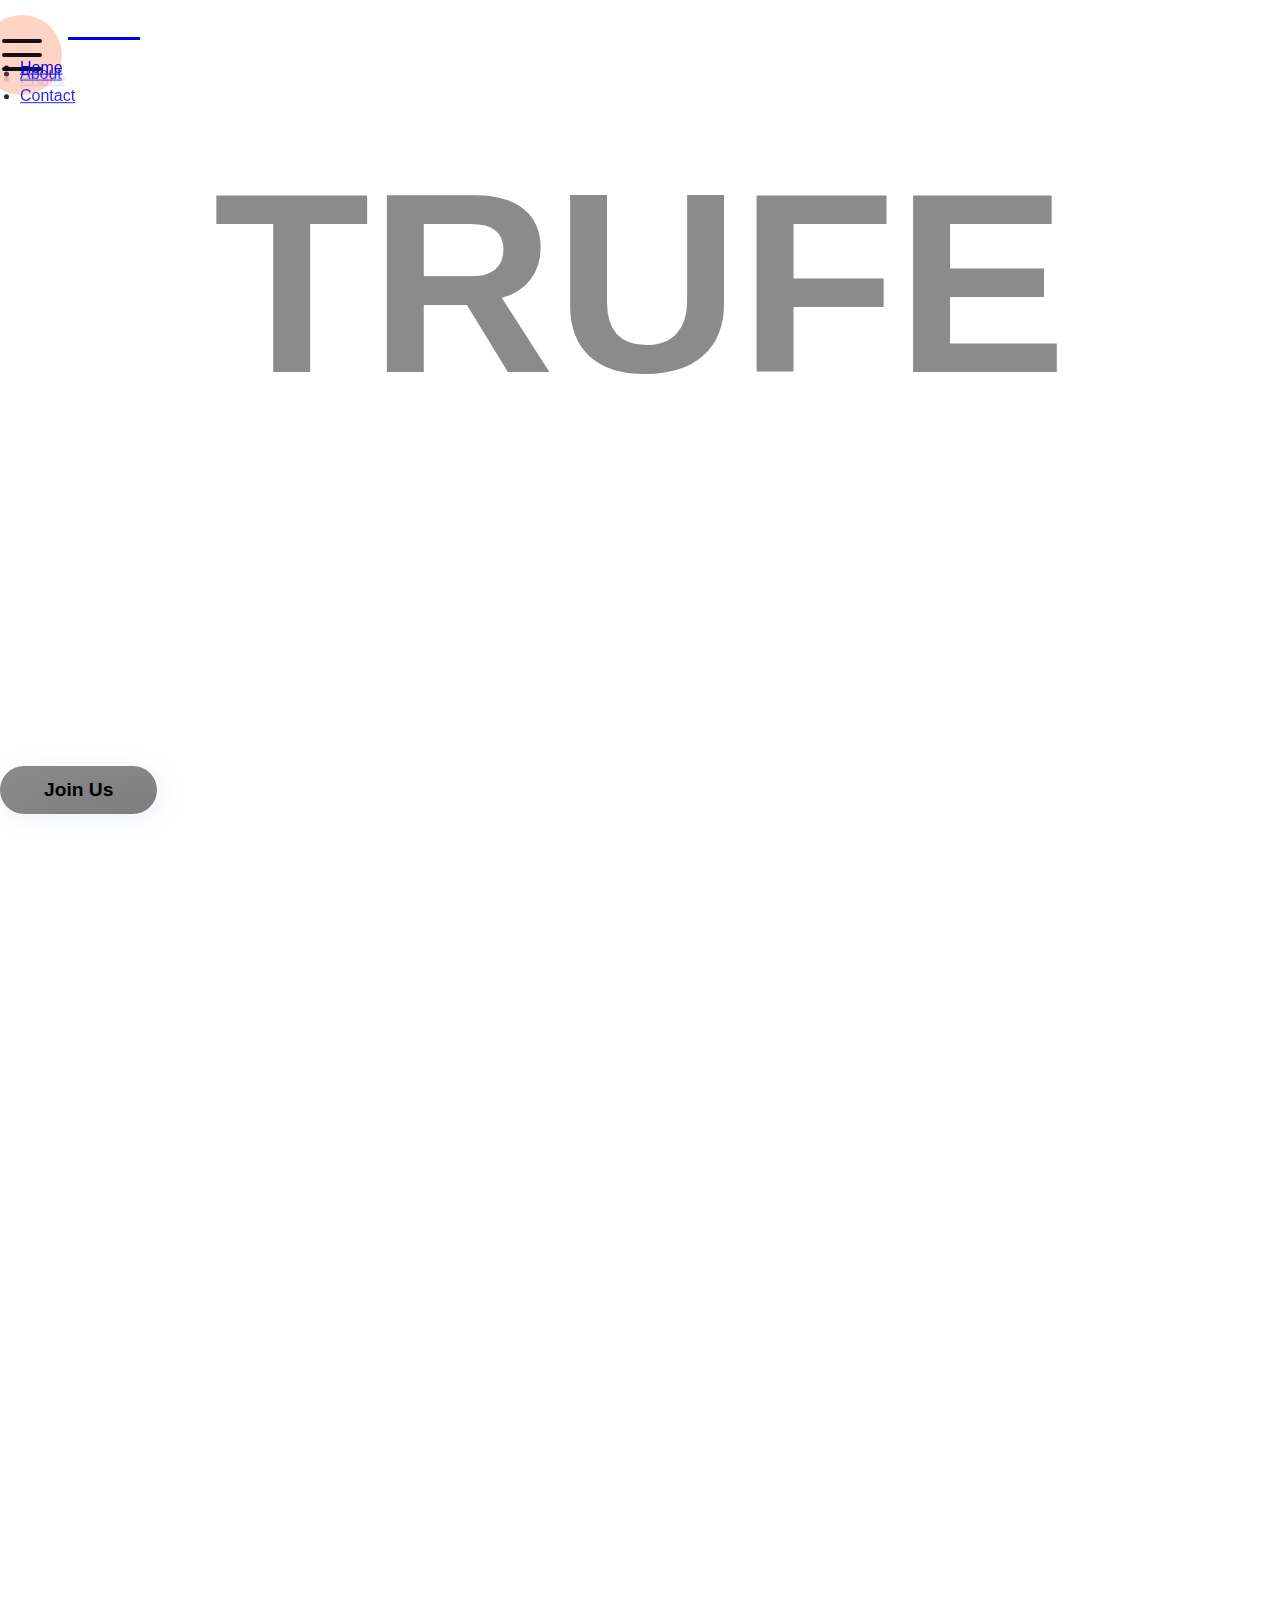
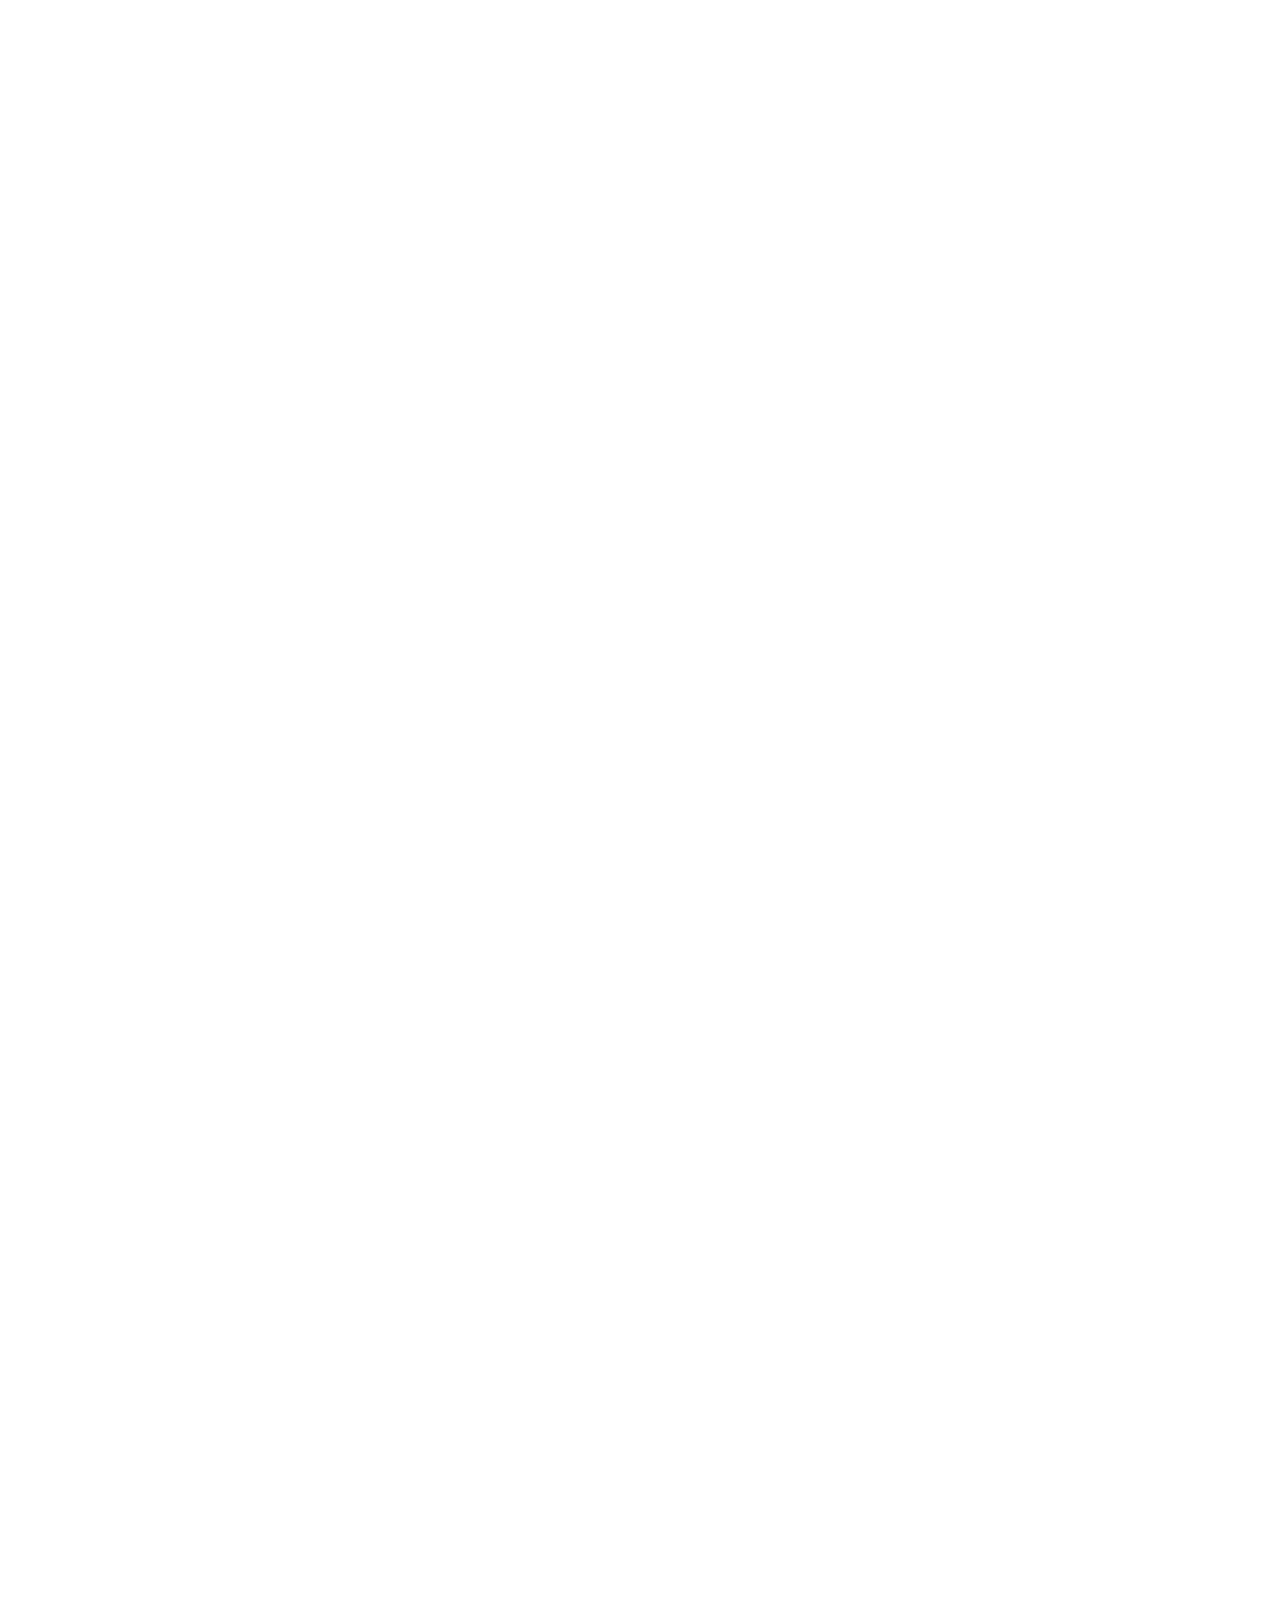
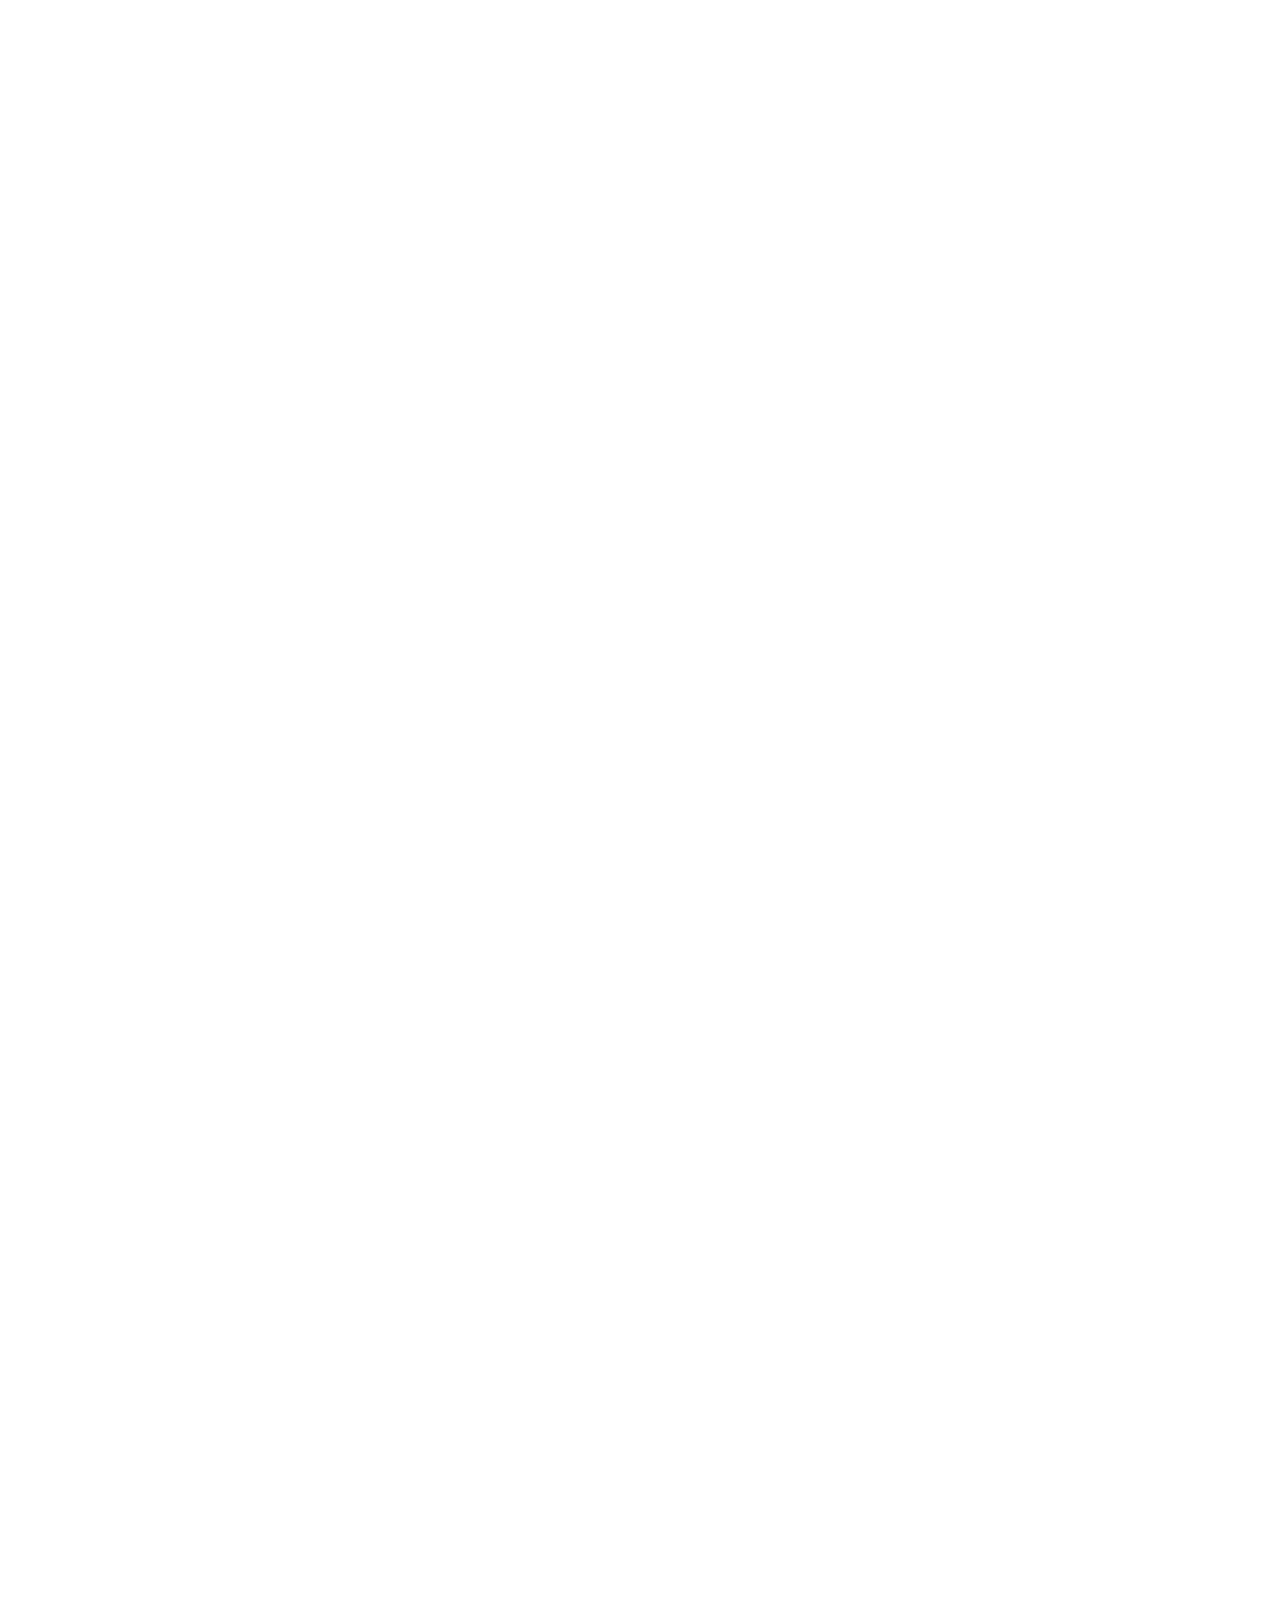
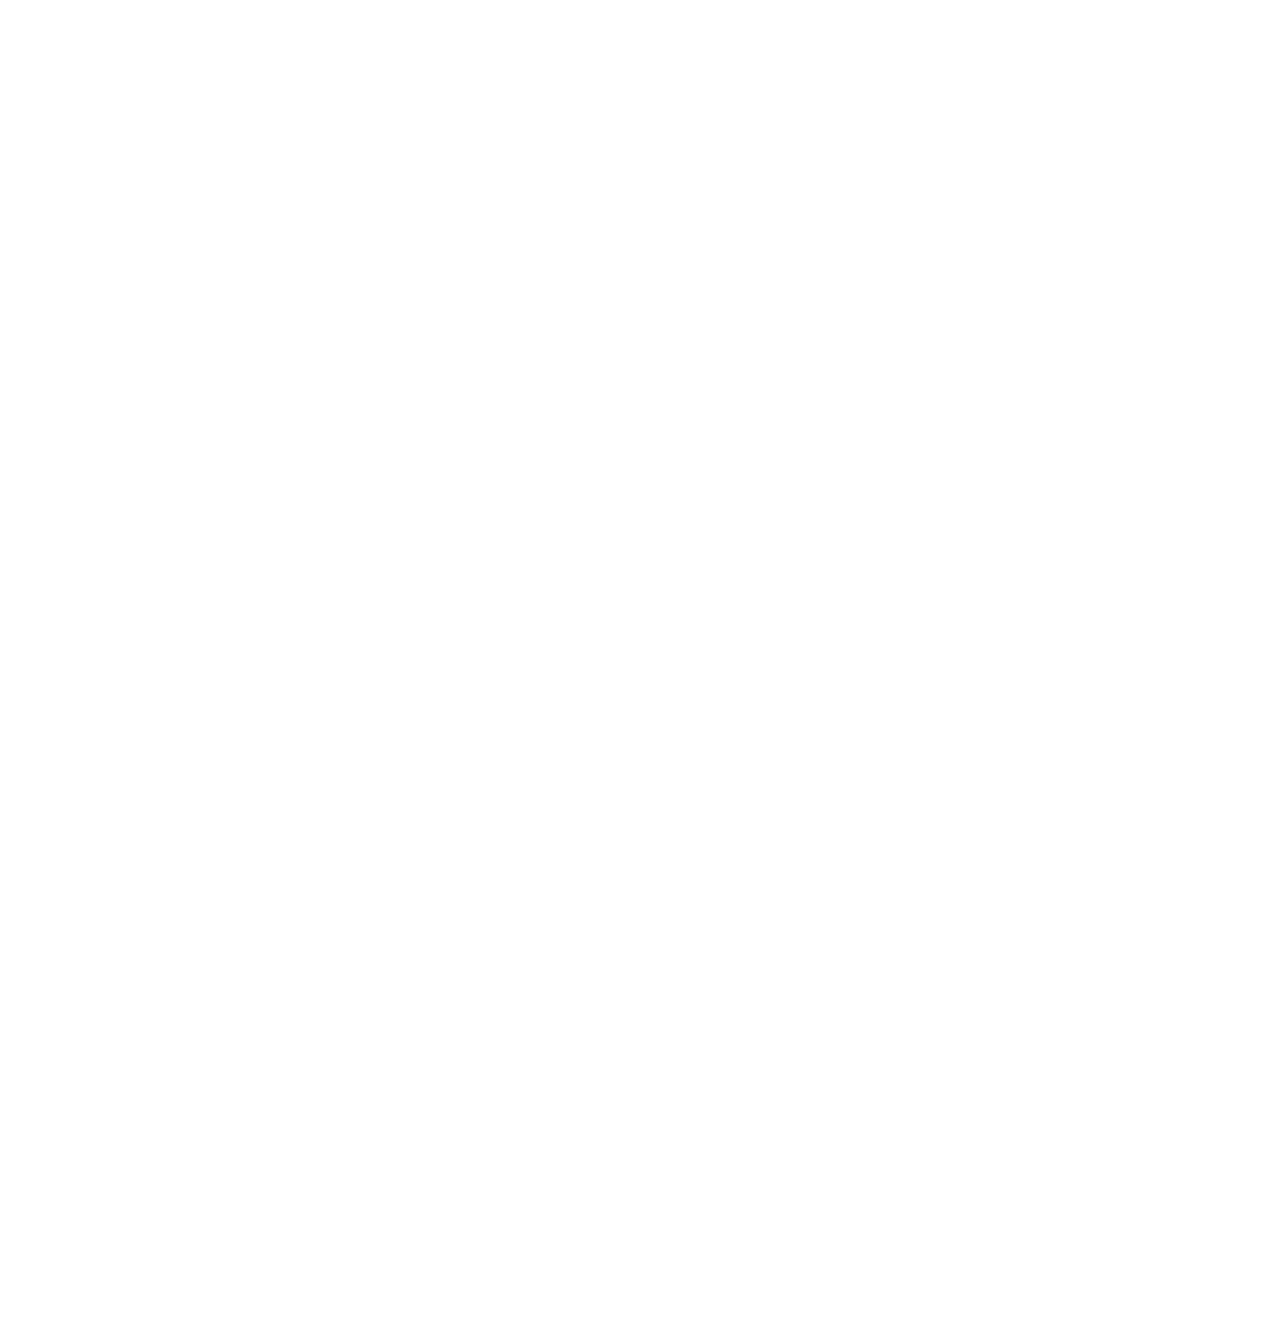
==== commit 47c4e6e9: "main" ====
--- a/index.html
+++ b/index.html
@@ -128,7 +128,7 @@
         </div>
         <div class="container flip-container" data-aos="zoom-in-up" data-aos-duration="1000" >
           <div class="row" >
-            <div class="col-lg-4 col-md-6 mb-4" >
+            <div class="col-lg-4 col-md-6 mb-4" data-aos="zoom-in-up" data-aos-duration="1000" >
               <div class="flip-card" tabindex="0">
                 <div class="flip-card-inner">
                   <div class="flip-card-front">
@@ -156,7 +156,7 @@
                 </div>
               </div>
             </div>
-            <div class="col-lg-4 col-md-6 mb-4" >
+            <div class="col-lg-4 col-md-6 mb-4" data-aos="zoom-in-up" data-aos-duration="1000" >
               <div class="flip-card" tabindex="0">
                 <div class="flip-card-inner">
                   <div class="flip-card-front">
@@ -184,7 +184,7 @@
                 </div>
               </div>
             </div>
-            <div class="col-lg-4 col-md-6 mb-4" >
+            <div class="col-lg-4 col-md-6 mb-4" data-aos="zoom-in-up" data-aos-duration="1000">
               <div class="flip-card" tabindex="0">
                 <div class="flip-card-inner">
                   <div class="flip-card-front">
@@ -212,7 +212,7 @@
                 </div>
               </div>
             </div>
-            <div class="col-lg-4 col-md-6 mb-4">
+            <div class="col-lg-4 col-md-6 mb-4" data-aos="zoom-in-up" data-aos-duration="1000">
               <div class="flip-card" tabindex="0">
                 <div class="flip-card-inner">
                   <div class="flip-card-front">
@@ -240,7 +240,7 @@
                 </div>
               </div>
             </div>
-            <div class="col-lg-4 col-md-6 mb-4" >
+            <div class="col-lg-4 col-md-6 mb-4" data-aos="zoom-in-up" data-aos-duration="1000" >
               <div class="flip-card" tabindex="0">
                 <div class="flip-card-inner">
                   <div class="flip-card-front">
@@ -268,7 +268,7 @@
                 </div>
               </div>
             </div>
-            <div class="col-lg-4 col-md-6 mb-4" >
+            <div class="col-lg-4 col-md-6 mb-4" data-aos="zoom-in-up" data-aos-duration="1000">
               <div class="flip-card" tabindex="0">
                 <div class="flip-card-inner">
                   <div class="flip-card-front">
--- a/resources/style.css
+++ b/resources/style.css
@@ -12,7 +12,7 @@
   }
 
   .nav-container{
-    padding: 10px 20px;
+    padding: 5px 20px;
   }
 
 
@@ -280,9 +280,7 @@
     font-size: 8rem;
 }
 
-.nav-container{
-  padding: 10px 30px;
-}
+
 .rev-text {
   transition: transform 0.5s ease-in-out;
   overflow: hidden;
@@ -354,7 +352,7 @@
 .flip-card {
   background-color: transparent;
   width: 300px !important;
-  height: 400px;
+  height: 350px !important;
   perspective: 1000px;
   margin: 0 auto;
 }
@@ -362,7 +360,13 @@
 .flip-card-front, .flip-card-back {
   position: absolute;
   width: 300px !important;
-  height: 400px;
+  height: 350px !important;
+}
+
+.flip-card-front img {
+  max-width: 100%;
+  height: 350px !important;
+  object-fit: cover;
 }
 
 }
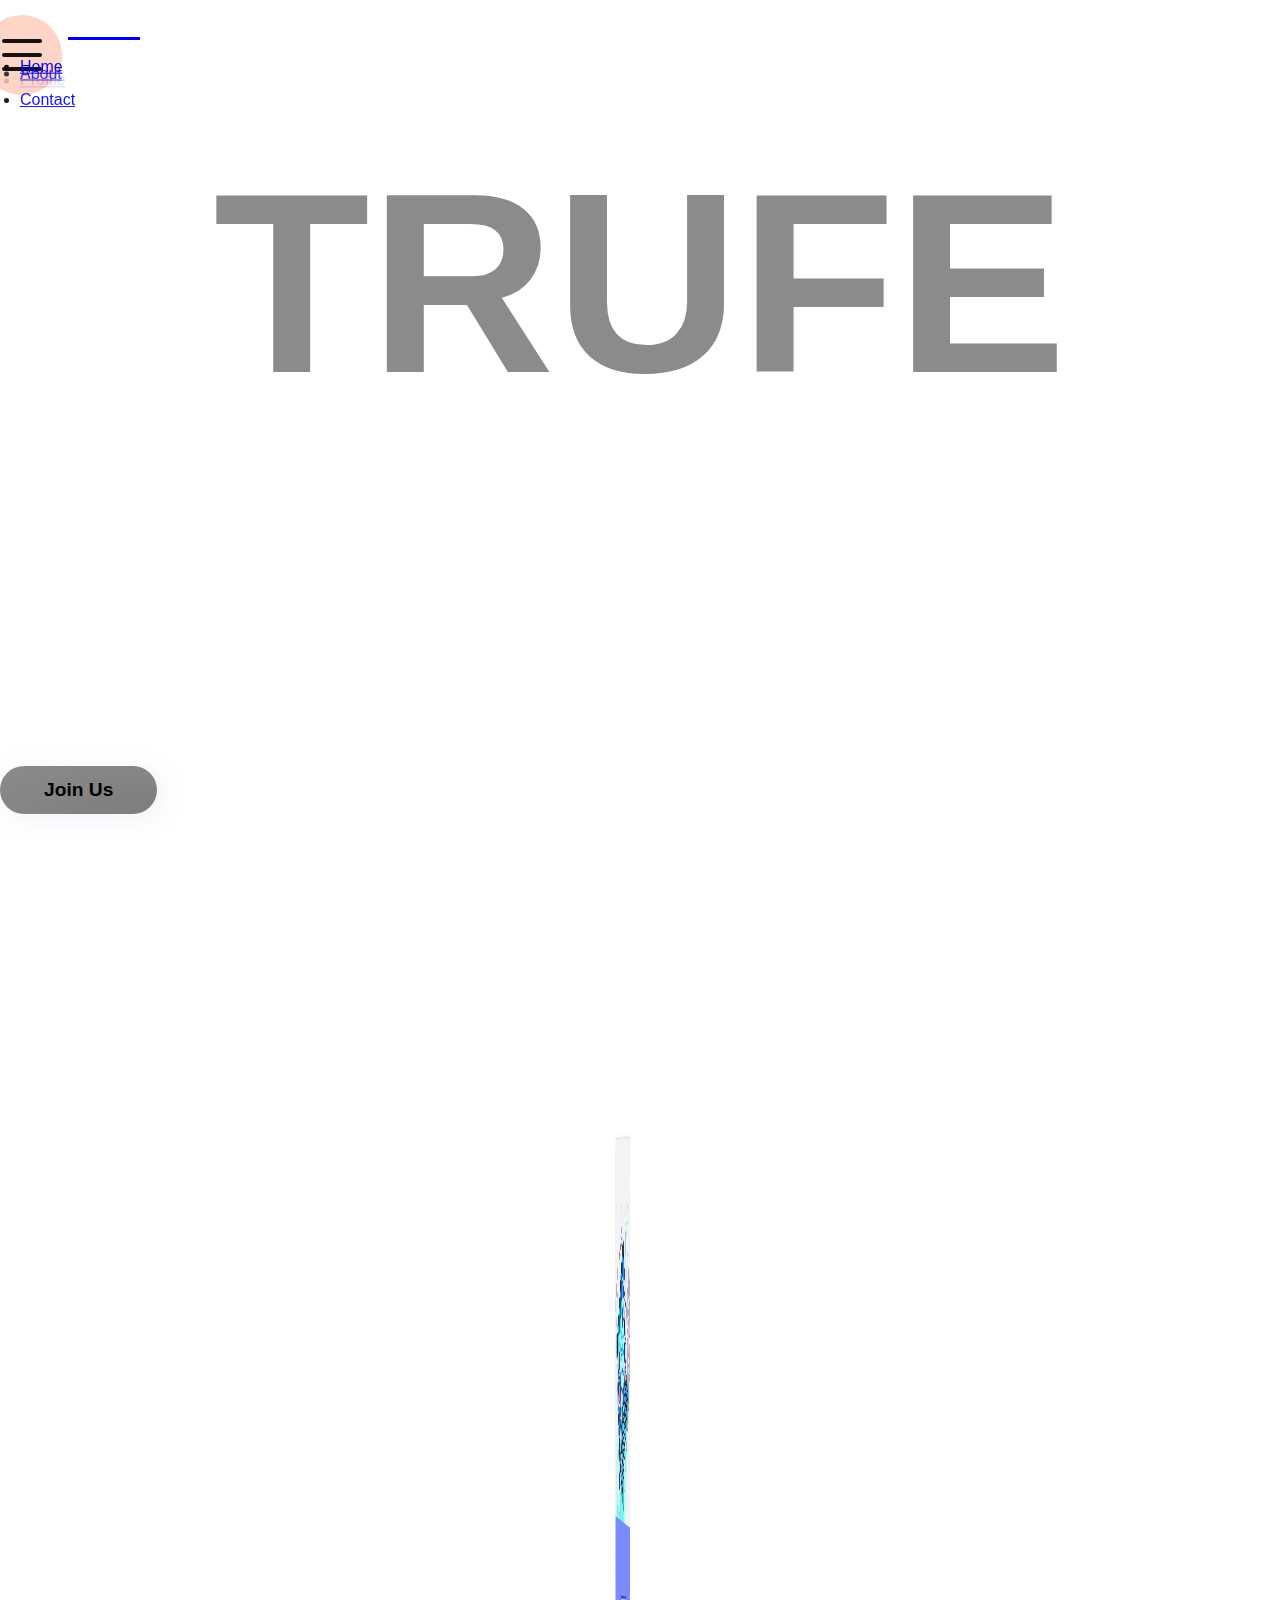
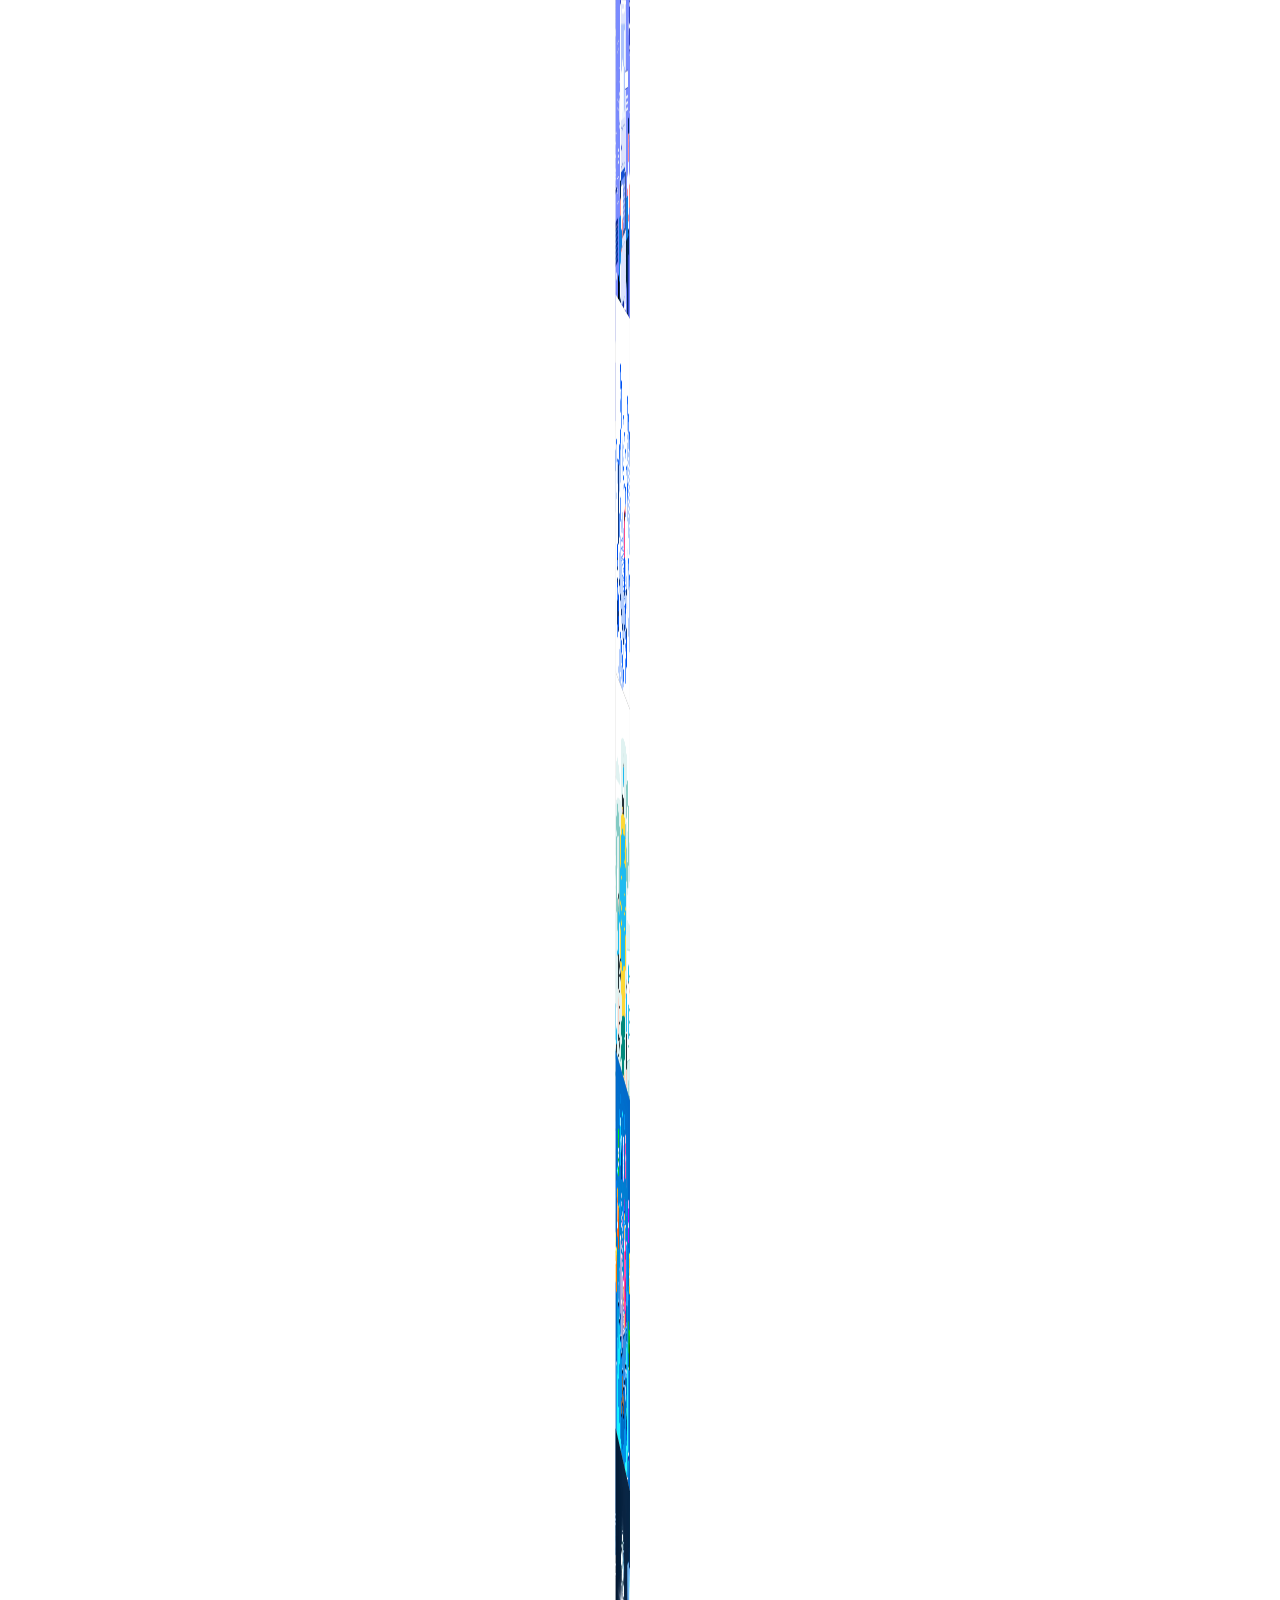
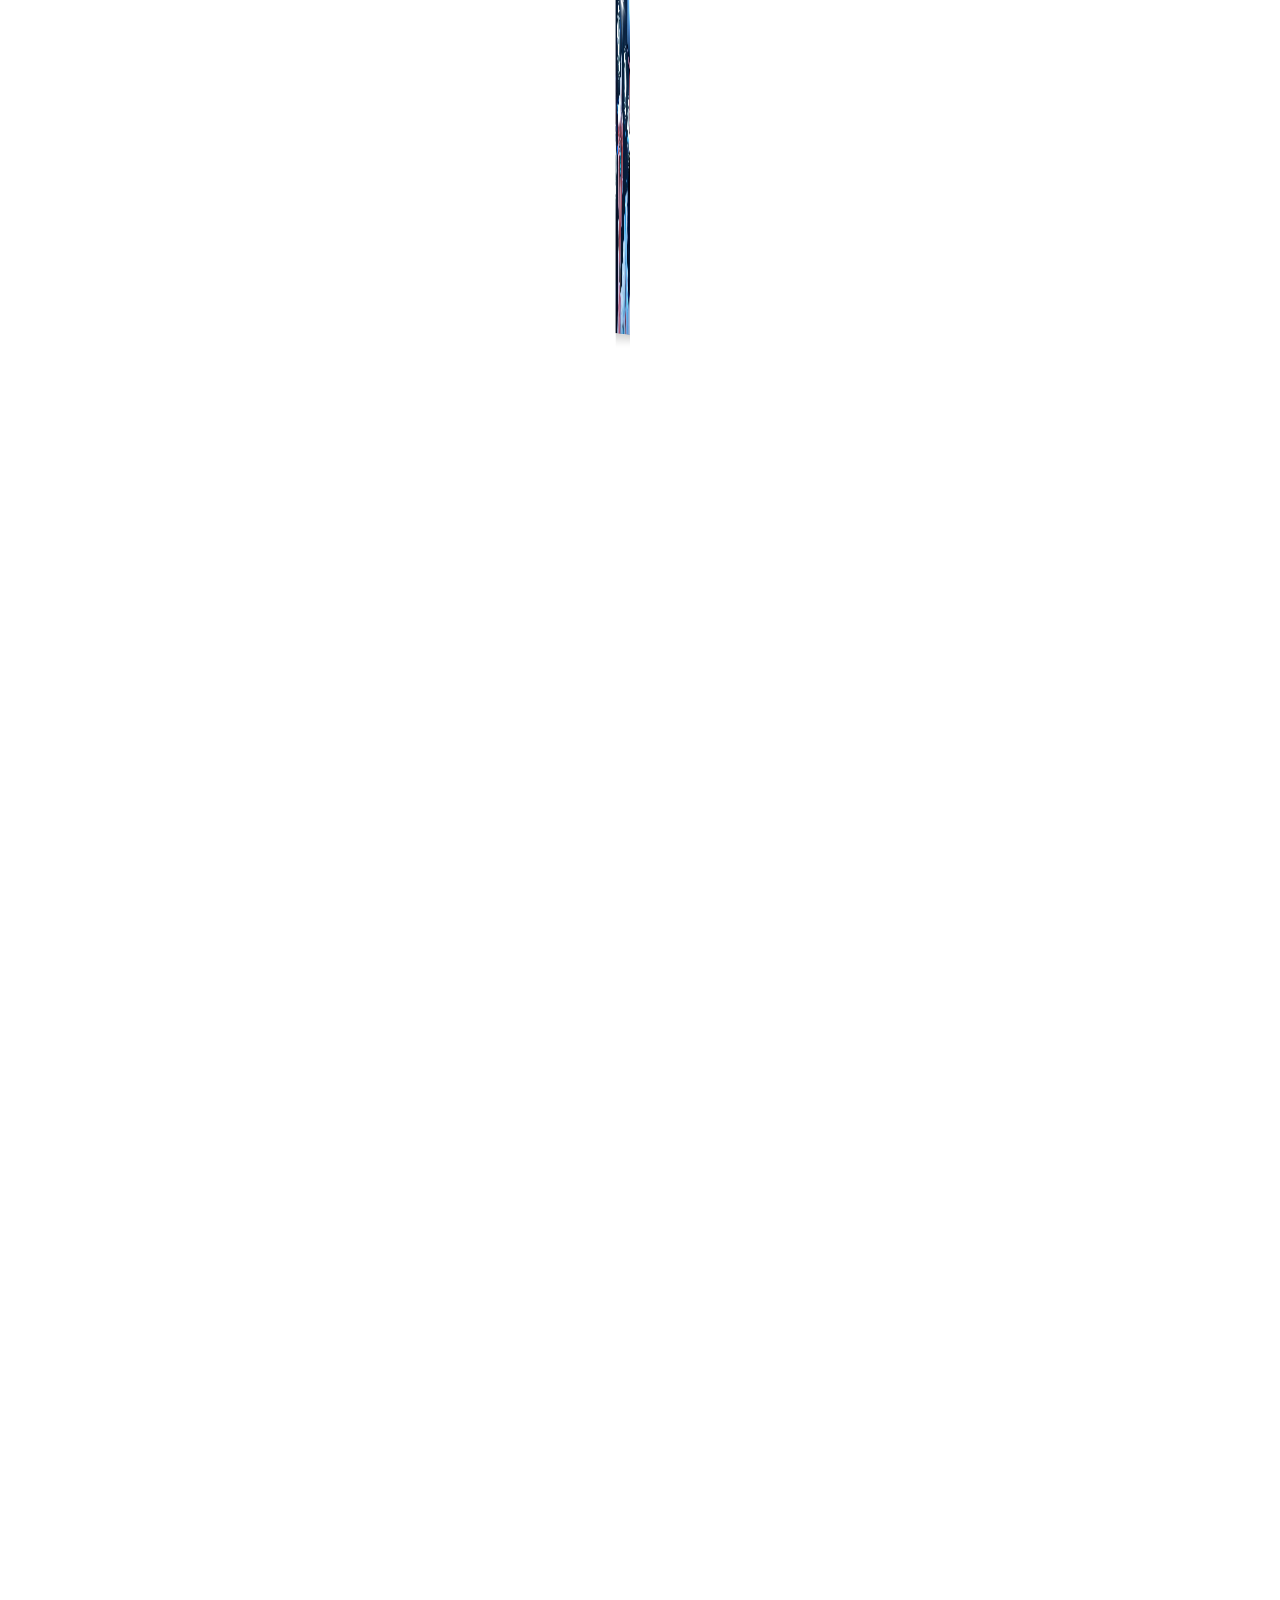
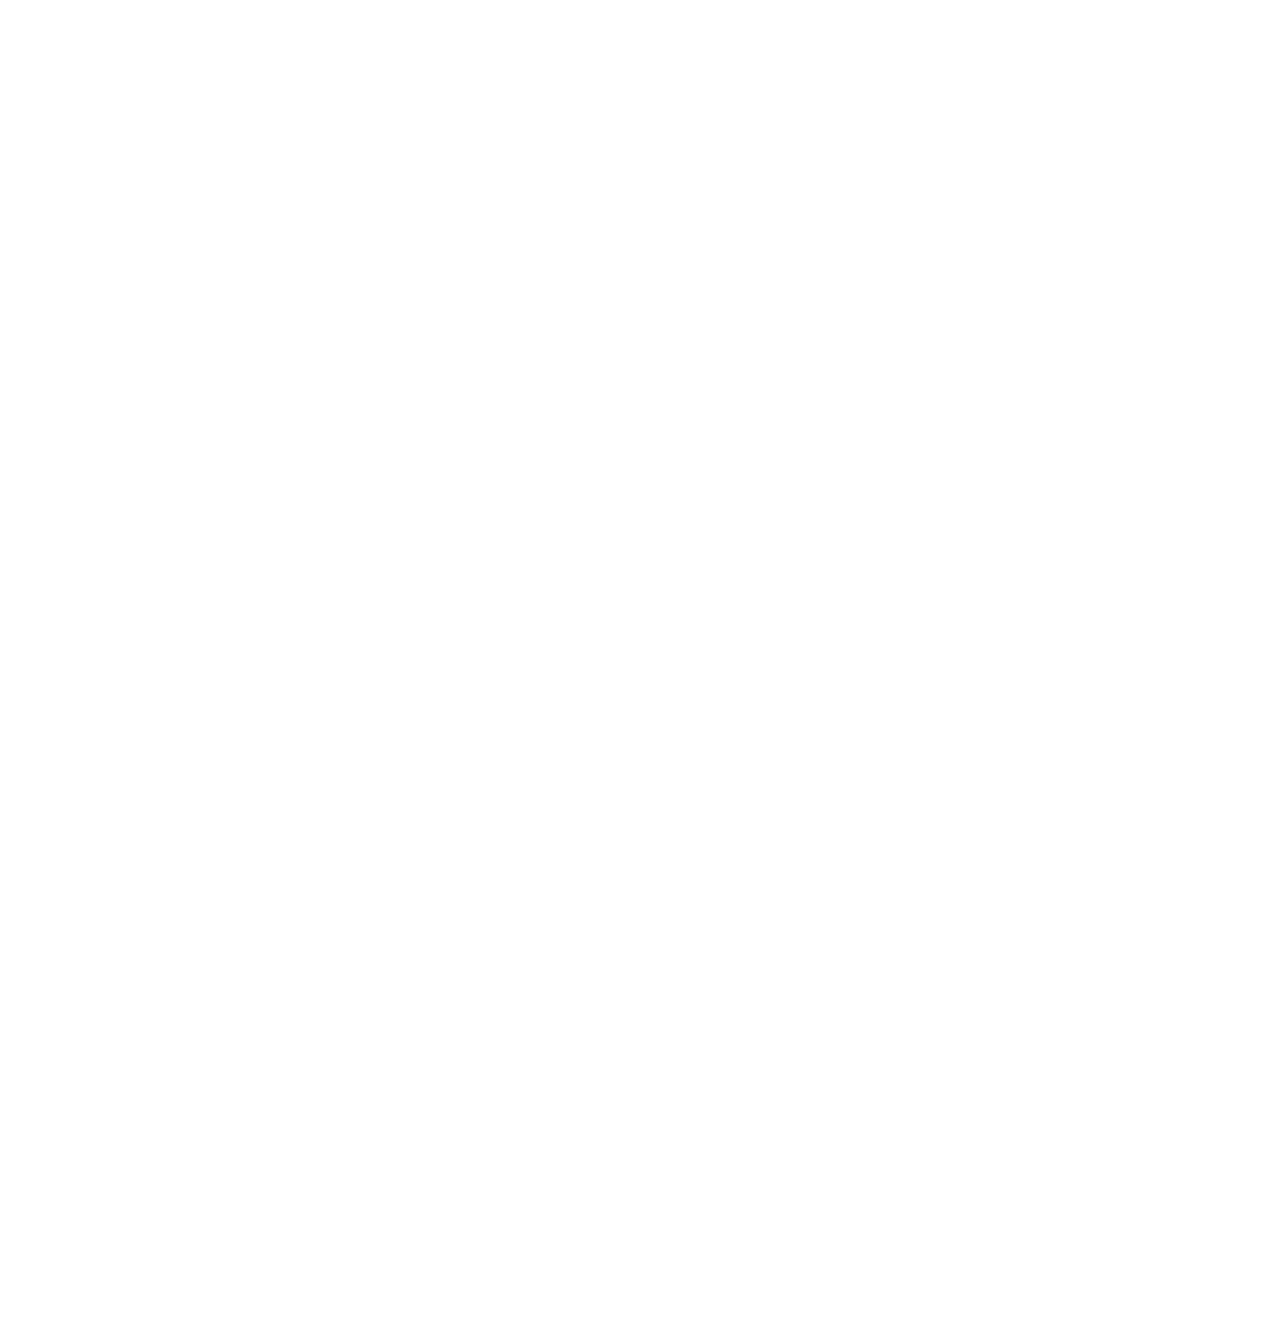
==== commit 3867f8f5: "m" ====
--- a/index.html
+++ b/index.html
@@ -126,9 +126,9 @@
             Auction Software Solution
           </p>
         </div>
-        <div class="container flip-container" data-aos="zoom-in-up" data-aos-duration="1000" >
+        <div class="container flip-container" data-aos="flip-right" data-aos-duration="1000" >
           <div class="row" >
-            <div class="col-lg-4 col-md-6 mb-4" data-aos="zoom-in-up" data-aos-duration="1000" >
+            <div class="col-lg-4 col-md-6 mb-4" data-aos="flip-right" data-aos-duration="1000" >
               <div class="flip-card" tabindex="0">
                 <div class="flip-card-inner">
                   <div class="flip-card-front">
@@ -156,7 +156,7 @@
                 </div>
               </div>
             </div>
-            <div class="col-lg-4 col-md-6 mb-4" data-aos="zoom-in-up" data-aos-duration="1000" >
+            <div class="col-lg-4 col-md-6 mb-4" data-aos="flip-right" data-aos-duration="1000" >
               <div class="flip-card" tabindex="0">
                 <div class="flip-card-inner">
                   <div class="flip-card-front">
@@ -184,7 +184,7 @@
                 </div>
               </div>
             </div>
-            <div class="col-lg-4 col-md-6 mb-4" data-aos="zoom-in-up" data-aos-duration="1000">
+            <div class="col-lg-4 col-md-6 mb-4" data-aos="flip-right" data-aos-duration="1000">
               <div class="flip-card" tabindex="0">
                 <div class="flip-card-inner">
                   <div class="flip-card-front">
@@ -212,7 +212,7 @@
                 </div>
               </div>
             </div>
-            <div class="col-lg-4 col-md-6 mb-4" data-aos="zoom-in-up" data-aos-duration="1000">
+            <div class="col-lg-4 col-md-6 mb-4" data-aos="flip-right" data-aos-duration="1000">
               <div class="flip-card" tabindex="0">
                 <div class="flip-card-inner">
                   <div class="flip-card-front">
@@ -240,7 +240,7 @@
                 </div>
               </div>
             </div>
-            <div class="col-lg-4 col-md-6 mb-4" data-aos="zoom-in-up" data-aos-duration="1000" >
+            <div class="col-lg-4 col-md-6 mb-4" data-aos="flip-right" data-aos-duration="1000" >
               <div class="flip-card" tabindex="0">
                 <div class="flip-card-inner">
                   <div class="flip-card-front">
@@ -268,7 +268,7 @@
                 </div>
               </div>
             </div>
-            <div class="col-lg-4 col-md-6 mb-4" data-aos="zoom-in-up" data-aos-duration="1000">
+            <div class="col-lg-4 col-md-6 mb-4" data-aos="flip-right" data-aos-duration="1000">
               <div class="flip-card" tabindex="0">
                 <div class="flip-card-inner">
                   <div class="flip-card-front">
@@ -315,7 +315,7 @@
         <div class="container">
           <div class="row">
          
-            <div class="col-lg-3 col-md-6">
+            <div class="col-lg-3 col-md-6" data-aos="zoom-in-up" data-aos-duration="1000">
               <div class="process-wrapper position-relative">
                 
                 <div class="bottom-items">
@@ -329,7 +329,7 @@
                 </div>
               </div>
             </div>
-            <div class="col-lg-3 col-md-6">
+            <div class="col-lg-3 col-md-6" data-aos="zoom-in-up" data-aos-duration="1000">
               <div class="process-wrapper position-relative">
                 
                 <div class="bottom-items">
@@ -341,7 +341,7 @@
                 </div>
               </div>
             </div>
-            <div class="col-lg-3 col-md-6">
+            <div class="col-lg-3 col-md-6" data-aos="zoom-in-up" data-aos-duration="1000">
               <div class="process-wrapper position-relative">
                 
                 <div class="bottom-items">
@@ -355,7 +355,7 @@
                 </div>
               </div>
             </div>
-            <div class="col-lg-3 col-md-6">
+            <div class="col-lg-3 col-md-6" data-aos="zoom-in-up" data-aos-duration="1000">
               <div class="process-wrapper position-relative">
                 
                 <div class="bottom-items">
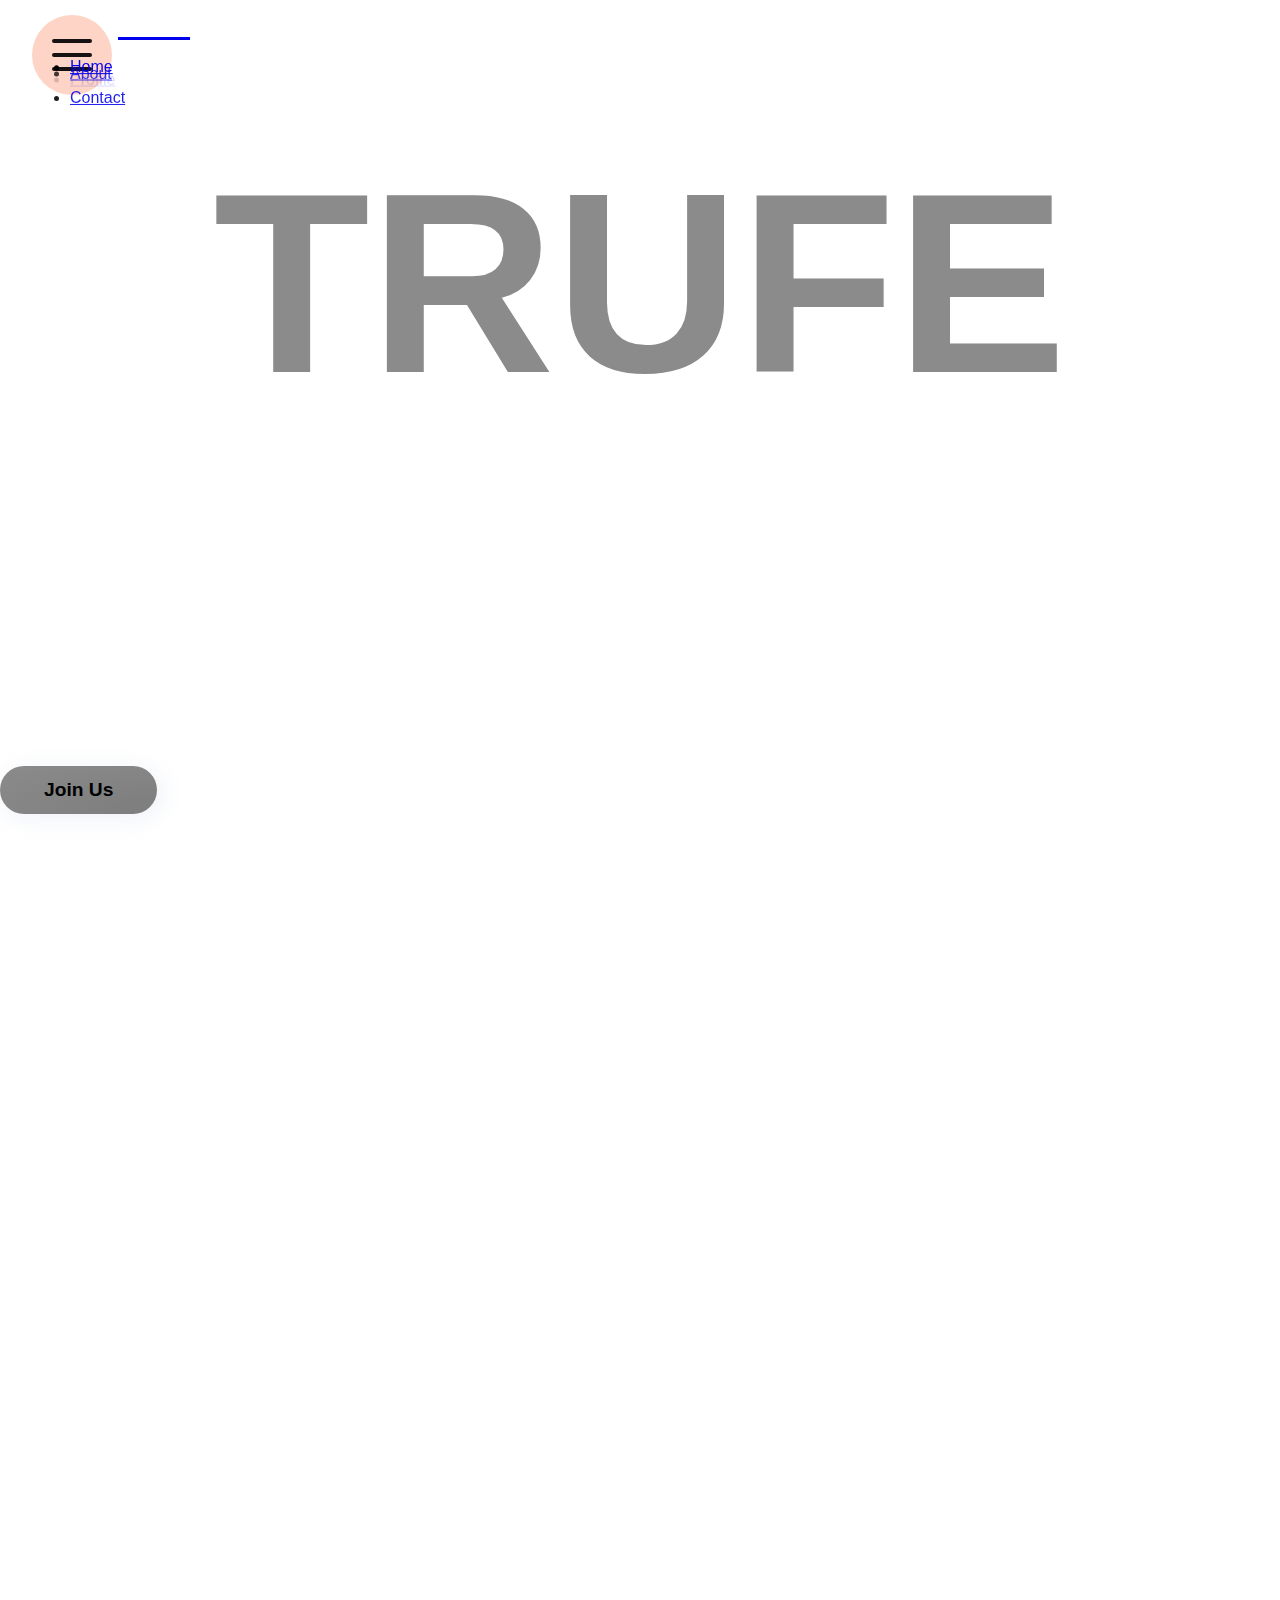
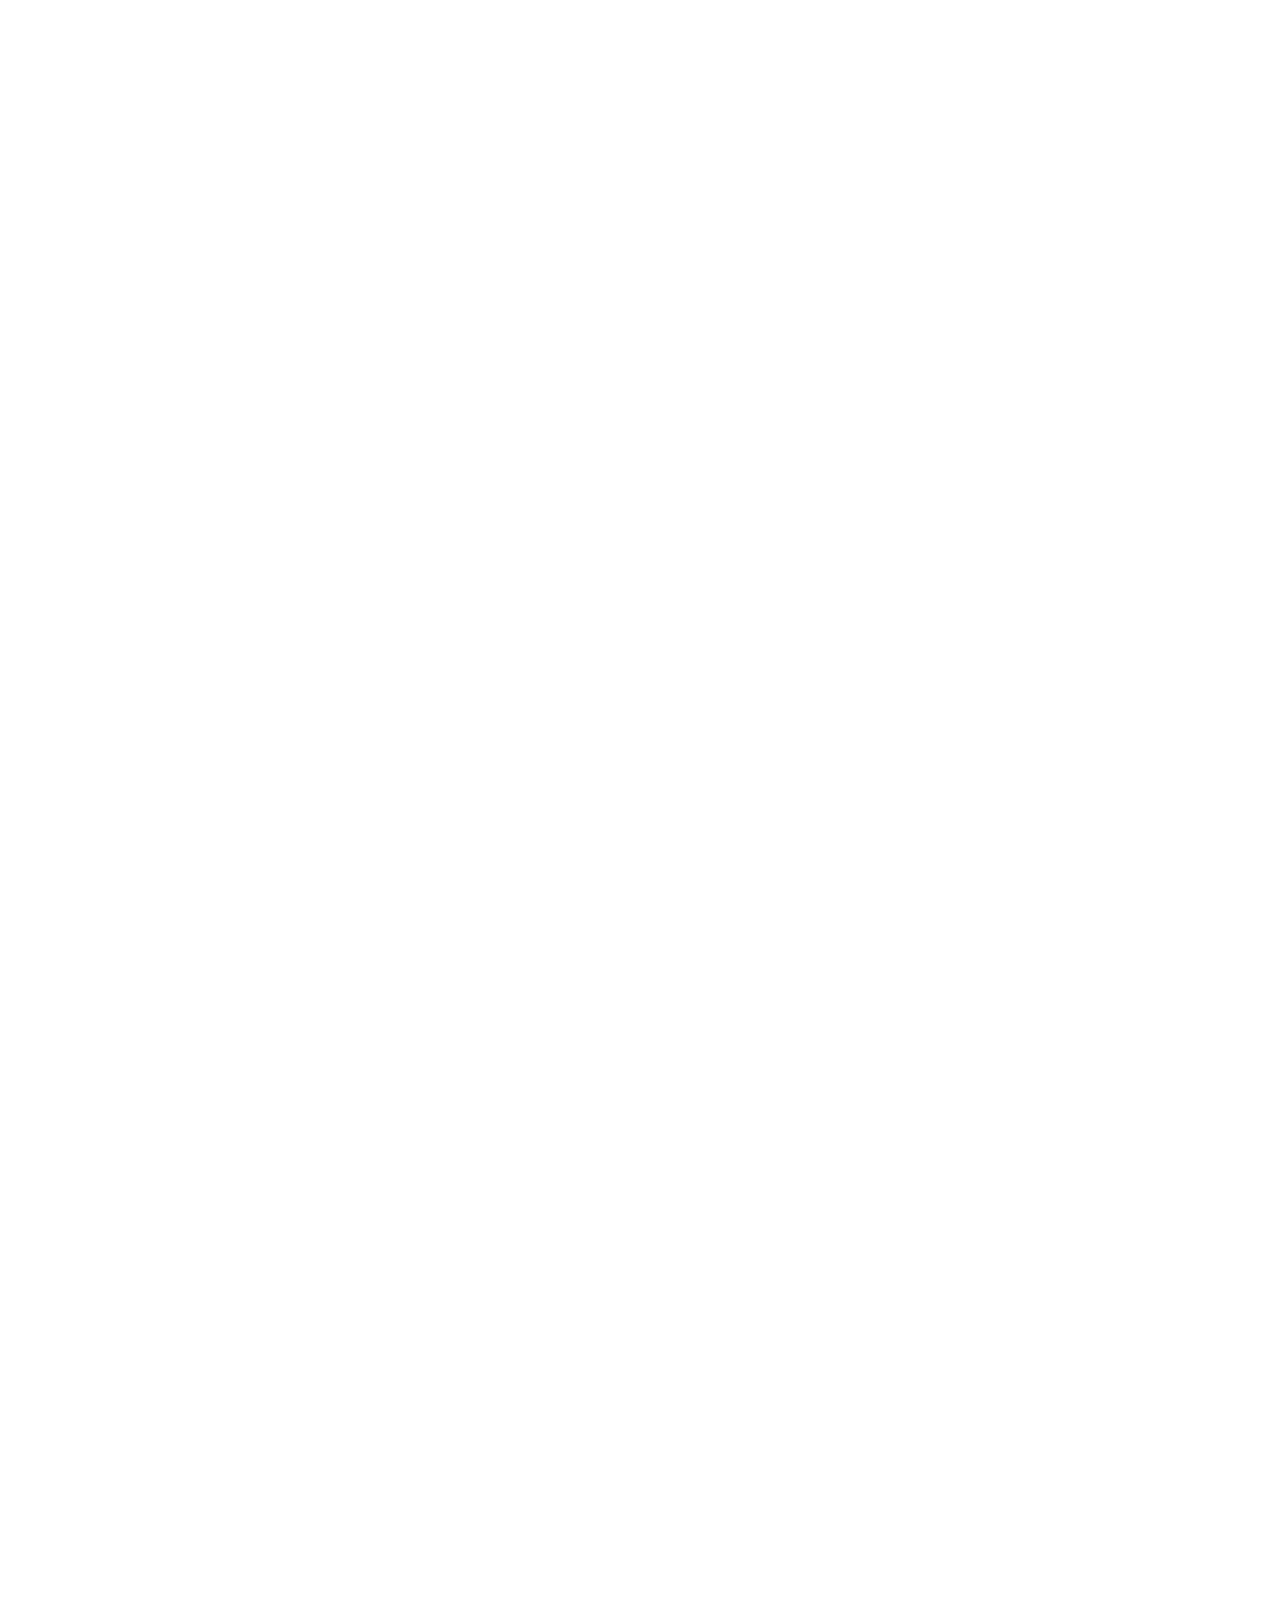
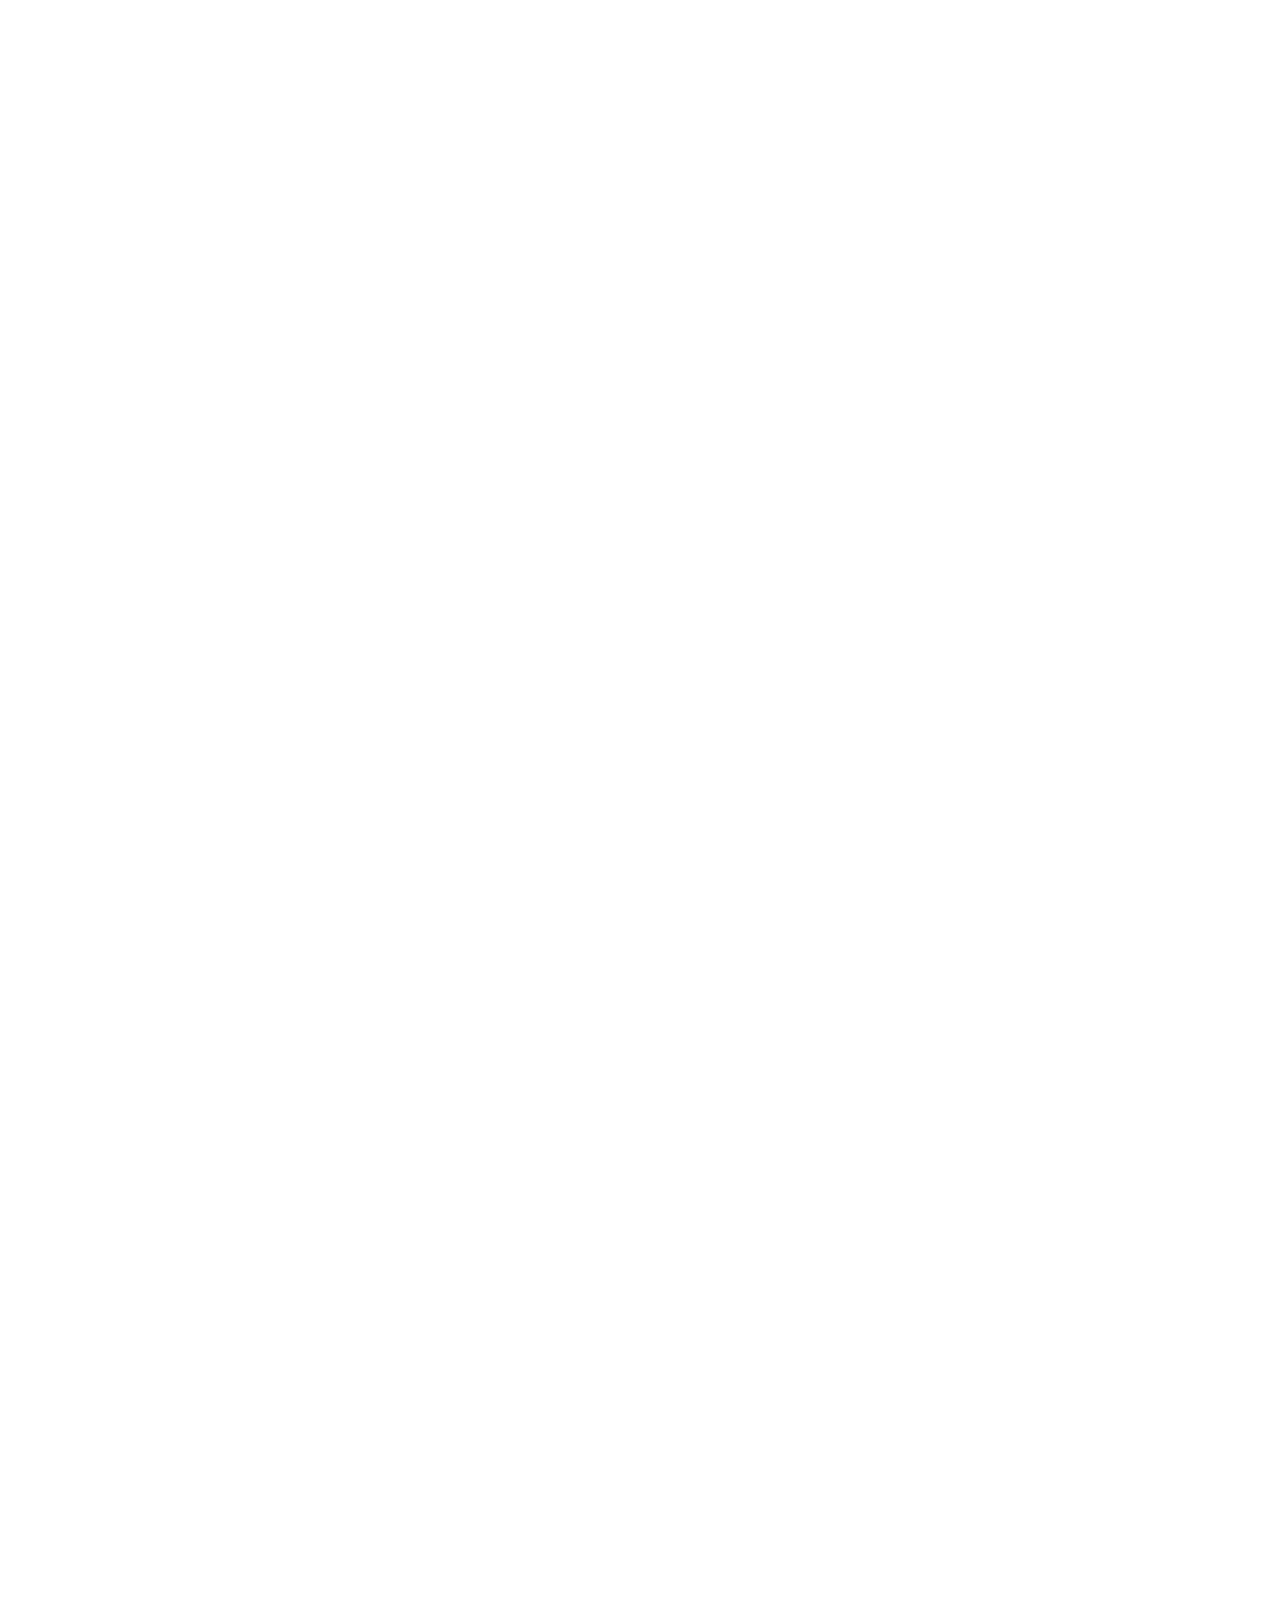
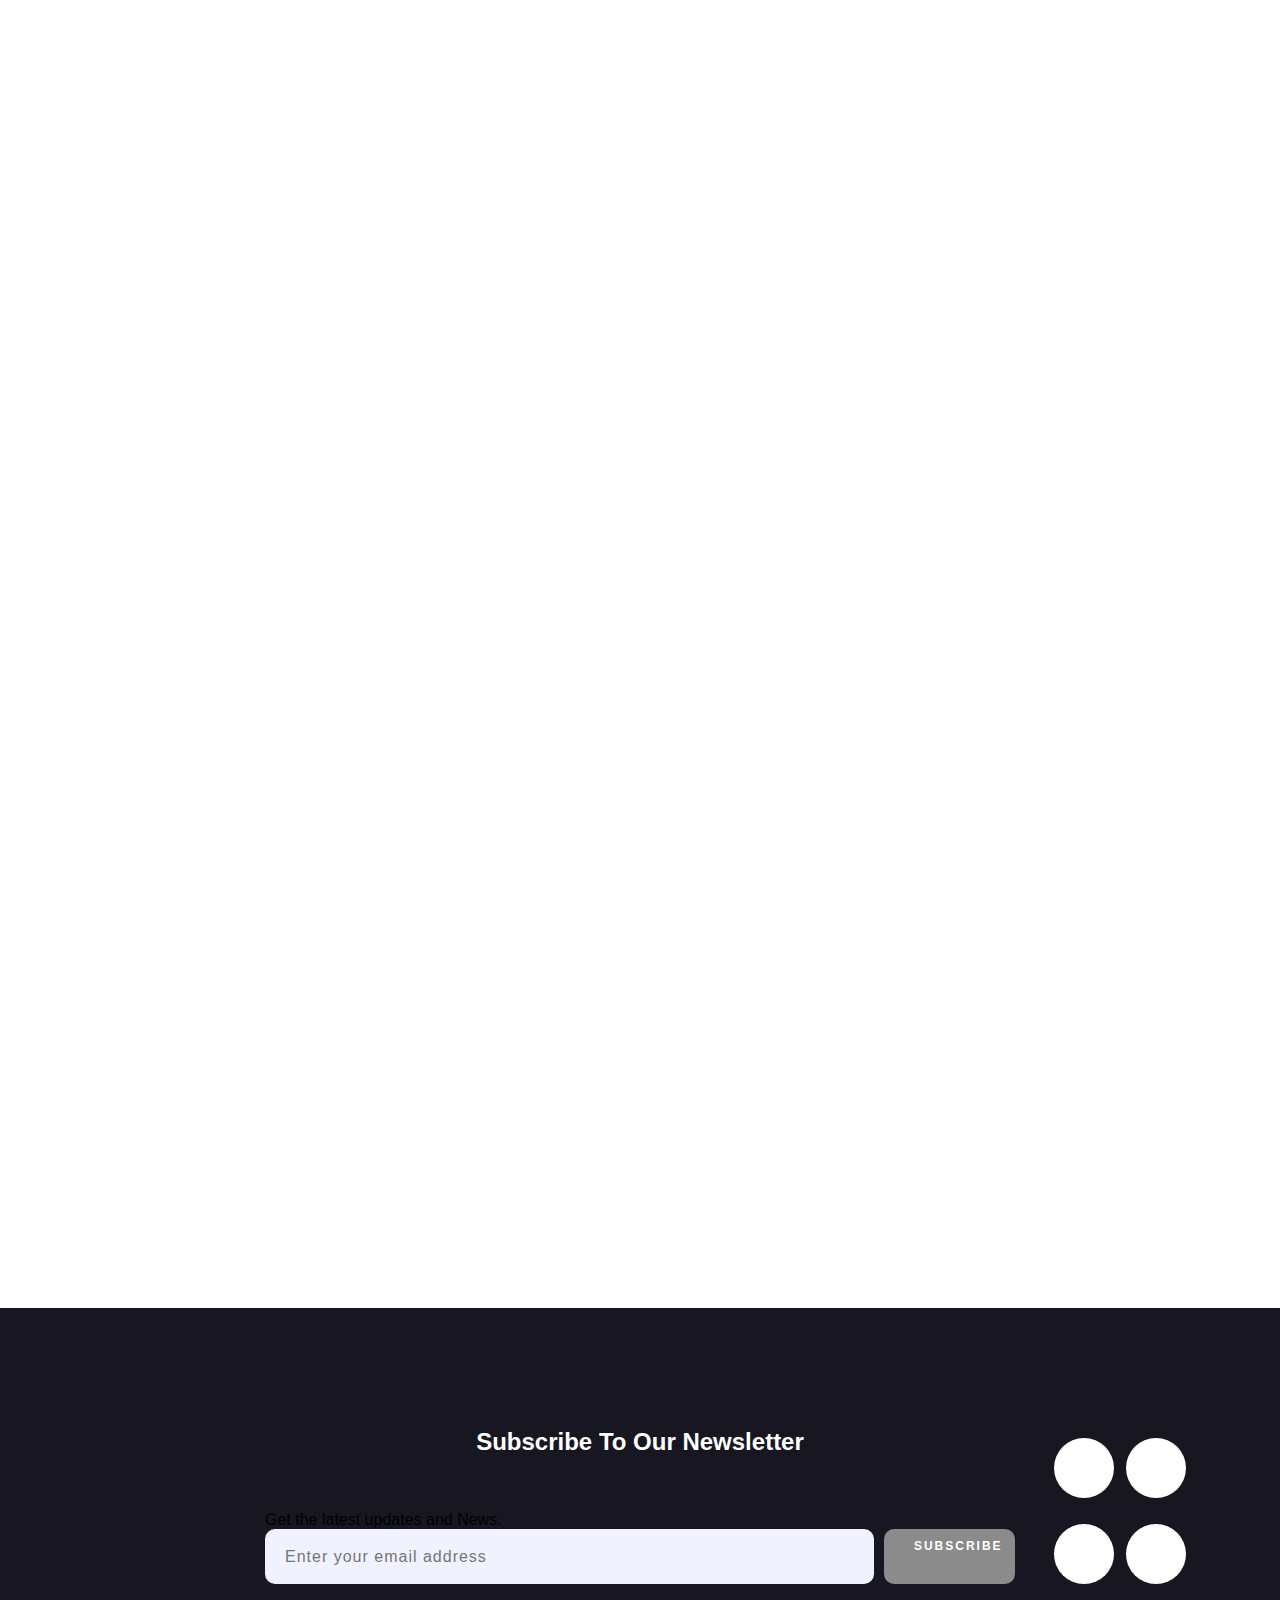
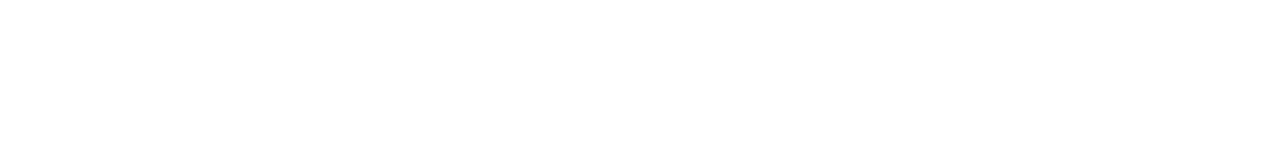
==== commit 3075474b: "m" ====
--- a/index.html
+++ b/index.html
@@ -128,7 +128,7 @@
         </div>
         <div class="container flip-container" data-aos="flip-right" data-aos-duration="1000" >
           <div class="row" >
-            <div class="col-lg-4 col-md-6 mb-4" data-aos="flip-right" data-aos-duration="1000" >
+            <div class="col-lg-4 col-md-6 mb-4" data-aos="zoom-in-up" data-aos-duration="1000" >
               <div class="flip-card" tabindex="0">
                 <div class="flip-card-inner">
                   <div class="flip-card-front">
@@ -156,7 +156,7 @@
                 </div>
               </div>
             </div>
-            <div class="col-lg-4 col-md-6 mb-4" data-aos="flip-right" data-aos-duration="1000" >
+            <div class="col-lg-4 col-md-6 mb-4" data-aos="zoom-in-up" data-aos-duration="1000" >
               <div class="flip-card" tabindex="0">
                 <div class="flip-card-inner">
                   <div class="flip-card-front">
@@ -184,7 +184,7 @@
                 </div>
               </div>
             </div>
-            <div class="col-lg-4 col-md-6 mb-4" data-aos="flip-right" data-aos-duration="1000">
+            <div class="col-lg-4 col-md-6 mb-4" data-aos="zoom-in-up" data-aos-duration="1000">
               <div class="flip-card" tabindex="0">
                 <div class="flip-card-inner">
                   <div class="flip-card-front">
@@ -212,7 +212,7 @@
                 </div>
               </div>
             </div>
-            <div class="col-lg-4 col-md-6 mb-4" data-aos="flip-right" data-aos-duration="1000">
+            <div class="col-lg-4 col-md-6 mb-4" data-aos="zoom-in-up" data-aos-duration="1000">
               <div class="flip-card" tabindex="0">
                 <div class="flip-card-inner">
                   <div class="flip-card-front">
@@ -240,7 +240,7 @@
                 </div>
               </div>
             </div>
-            <div class="col-lg-4 col-md-6 mb-4" data-aos="flip-right" data-aos-duration="1000" >
+            <div class="col-lg-4 col-md-6 mb-4" data-aos="zoom-in-up" data-aos-duration="1000" >
               <div class="flip-card" tabindex="0">
                 <div class="flip-card-inner">
                   <div class="flip-card-front">
@@ -268,7 +268,7 @@
                 </div>
               </div>
             </div>
-            <div class="col-lg-4 col-md-6 mb-4" data-aos="flip-right" data-aos-duration="1000">
+            <div class="col-lg-4 col-md-6 mb-4" data-aos="zoom-in-up" data-aos-duration="1000">
               <div class="flip-card" tabindex="0">
                 <div class="flip-card-inner">
                   <div class="flip-card-front">
@@ -539,27 +539,21 @@
                             <div class="error" id="message-error"></div>
                         </div>
                     </div>
-                    <button class="btn btn-primary send-button" id="submit" type="submit">
+                    <button class="btn  send-button" id="submit" type="submit">
                         <div class="alt-send-button">
                             <i class="fa fa-paper-plane"></i><span class="send-text">SEND</span>
                         </div>
                     </button>
                 </form>
                 <div class="direct-contact-container">
+                  <div class="form-left-img">
+                    <img src="./resources/image_processing20191208-1699-1kv95gu.gif">
+                  </div>
                     <ul class="contact-list">
                         <li class="list-item"><i class="fa-solid fa-location-dot fa-2x"></i><span class="contact-text place">City, State</span></li>
                         <li class="list-item"><i class="fa fa-phone fa-2x"><span class="contact-text phone"><a href="tel:1-212-555-5555" title="Give me a call">(212) 555-2368</a></span></i></li>
                         <li class="list-item"><i class="fa fa-envelope fa-2x"><span class="contact-text gmail"><a href="mailto:#" title="Send me an email">hitmeup@gmail.com</a></span></i></li>
                     </ul>
-                    <hr>
-                    <ul class="social-media-list">
-                        <li><a href="#" target="_blank" class="contact-icon"><i class="fa-brands fa-linkedin"></i></a></li>
-                        <li><a href="#" target="_blank" class="contact-icon"><i class="fa-brands fa-facebook"></i></a></li>
-                        <li><a href="#" target="_blank" class="contact-icon"><i class="fa-brands fa-instagram"></i></a></li>
-                        <li><a href="#" target="_blank" class="contact-icon"><i class="fa-brands fa-twitter"></i></a></li>
-                    </ul>
-                    <hr>
-                    <div class="copyright">&copy; ALL OF THE RIGHTS RESERVED</div>
                 </div>
             </div>
        
@@ -568,7 +562,40 @@
       
      
       
-    </section>  
+    </section>
+    
+    <footer class="footer-1">
+      <div class="container">
+          <div class="row newsletter-1">
+              <div class="col-xs-12 col-sm-12 col-md-8 col-md-offset-2 text-center text-white">
+                  <h2 class="section-heading-1">Subscribe to our Newsletter</h2>
+                  <p>Get the latest updates and News.</p>
+                  <form action="#">
+                      <input type="email" class="form-control" placeholder="Enter your email address" required>
+                      <button class="btn  email-button" id="submit" type="submit">
+                        <div class="email-send-button">
+                          <i class="fa-solid fa-arrow-right"></i><span class="send-text">Subscribe</span>
+                        </div>
+                    </button>
+                  </form>
+              </div>
+          </div>
+          
+          <div>
+            <ul class="social-media-list mt-5">
+              <li><a href="#" target="_blank" class="contact-icon"><i class="fa-brands fa-linkedin"></i></a></li>
+              <li><a href="#" target="_blank" class="contact-icon"><i class="fa-brands fa-facebook"></i></a></li>
+              <li><a href="#" target="_blank" class="contact-icon"><i class="fa-brands fa-instagram"></i></a></li>
+              <li><a href="#" target="_blank" class="contact-icon"><i class="fa-brands fa-twitter"></i></a></li>
+          </ul>
+          </div>
+          <div class="row">
+              <div class="col-xs-12 text-center fcopy">
+                  <p>&copy; 2024 Your Company. All rights reserved.</p>
+              </div>
+          </div>
+      </div>
+  </footer>
     <script>
   
     </script>
--- a/resources/style.css
+++ b/resources/style.css
@@ -918,12 +918,12 @@
   max-width: 400px;
   font-family: 'Lato';
   font-weight: 400;
-  width: 100%; /* Ensure it takes full width */
+  width: 100%; 
 }
 
 .form-control,
 textarea {
-  width: 100%; /* Ensure inputs take full width */
+  width: 100%; 
   color: #000;
   letter-spacing: 1px;
   margin-bottom: 1rem;
@@ -933,7 +933,7 @@
 .send-button {
   margin-top: 15px;
   height: 34px;
-  width: 100%; /* Ensure button takes full width */
+  width: 100%; 
   overflow: hidden;
   transition: all .2s ease-in-out;
   background-color: rgb(139, 139, 139);
@@ -947,9 +947,10 @@
 }
 
 .alt-send-button {
-  width: 100%; /* Ensure button takes full width */
+  width: 100%; 
   height: 34px;
   transition: all .2s ease-in-out;
+  color: #fff;
 }
 
 .send-text {
@@ -965,7 +966,7 @@
 
 .direct-contact-container {
   max-width: 400px;
-  width: 100%; /* Ensure it takes full width */
+  width: 100%; 
 }
 
 .contact-list {
@@ -978,6 +979,13 @@
   line-height: 4;
   color: #aaa;
 }
+
+.form-left-img img{
+  max-width: 100%;
+  height: auto;
+  margin-bottom: 1rem;
+}
+
 
 .contact-text {
   font: 300 18px 'Lato', sans-serif;
@@ -1023,9 +1031,7 @@
   padding: 0;
 }
 
-.social-media-list li a {
-  color: #fff;
-}
+
 
 .social-media-list li {
   position: relative;
@@ -1036,7 +1042,7 @@
   line-height: 60px;
   border-radius: 50%;
   color: #fff;
-  background-color: rgb(139, 139, 139);
+  background-color: #fff;
   cursor: pointer;
   transition: all .2s ease-in-out;
 }
@@ -1059,6 +1065,7 @@
   background-color: #d81956;
 }
 
+
 .social-media-list li:hover:after {
   opacity: 1;
   transform: scale(1.12);
@@ -1066,7 +1073,7 @@
 }
 
 .social-media-list li:hover a {
-  color: #000;
+  color: #fff;
 }
 
 .copyright {
@@ -1139,7 +1146,232 @@
  /* contact us */
 
 
-
+/* footer */
+.btn-primary {
+  color: #fff;
+  background-color: #337ab7;
+  border-color: #2e6da4;
+}
+.btn-primary:hover, .btn-primary:focus, .btn-primary:active {
+  color: #fff;
+  background-color: #286090;
+  border-color: #204d74;
+}
+.btn-primary span {
+  position: relative;
+}
+.btn-primary:before {
+  border-radius: 30px;
+  background: transparent;
+}
+.btn-primary:hover:before {
+  border-radius: 30px;
+  background: transparent;
+}
+.container {
+  padding-right: 15px;
+  padding-left: 15px;
+  margin-right: auto;
+  margin-left: auto;
+}
+@media (min-width: 768px) {
+  .container {
+      width: 750px;
+  }
+}
+@media (min-width: 992px) {
+  .container {
+      width: 970px;
+  }
+}
+@media (min-width: 1200px) {
+  .container {
+      width: 1170px;
+  }
+}
+.row {
+  margin-right: -15px;
+  margin-left: -15px;
+}
+.col-xs-12 {
+  position: relative;
+  min-height: 1px;
+  padding-right: 15px;
+  padding-left: 15px;
+  float: left;
+  width: 100%;
+}
+@media (min-width: 768px) {
+  .col-sm-12 {
+      float: left;
+      width: 100%;
+  }
+  .col-sm-10 {
+      width: 83.33333333%;
+  }
+  .col-sm-offset-1 {
+      margin-left: 8.33333333%;
+  }
+}
+@media (min-width: 992px) {
+  .col-md-8 {
+      float: left;
+      width: 66.66666667%;
+  }
+  .col-md-offset-2 {
+      margin-left: 16.66666667%;
+  }
+}
+.section-heading-1 {
+  position: relative;
+  text-align: center;
+  margin-bottom: 55px;
+  text-transform: capitalize;
+  color: #fff;
+}
+.section-heading-1 p {
+  margin-top: 5px;
+  margin-bottom: 0;
+}
+.section-heading-1 h2 {
+  position: relative;
+  margin-top: 0;
+  margin-bottom: 15px;
+  font-size: 36px;
+  font-weight: 900;
+  line-height: 1.25;
+  letter-spacing: .5px;
+  text-transform: uppercase;
+  color: #7367f0;
+}
+.section-heading-1 h2.white {
+  color: #ffffff;
+}
+.footer-1 {
+  padding-top: 120px;
+  position: relative;
+  background-color: #181721;
+}
+.footer-1 .social-icon-footer {
+  margin-top: 55px;
+}
+.footer-1 .social-icon-footer > li {
+  padding-right: 5px;
+  padding-left: 5px;
+}
+.footer-1 .social-icon-footer a {
+  color: #7367f0;
+  display: inline-block;
+  text-align: center;
+  width: 60px;
+  height: 60px;
+  border-radius: 50%;
+  line-height: 60px;
+  font-size: 18px;
+  background: #ffffff;
+  transition: all 0.3s ease;
+}
+.footer-1 .social-icon-footer a:hover {
+  color: #fff !important;
+  background-image: linear-gradient(0deg, #ff6ba7 0%, #ff8765 100%) !important;
+  box-shadow: 0px 10px 20px 0px rgba(255, 255, 255, 0.15);
+}
+.fcopy {
+  margin-top: 100px;
+  padding: 20px 0;
+  font-size: 13px;
+  border-top: 1px solid rgba(255, 255, 255, 0.2);
+  color: #ffffff;
+}
+.newsletter-1 .newsletter-bg {
+  position: relative;
+  z-index: 1;
+}
+.newsletter-1 form {
+  display: flex;
+  justify-content: center;
+  
+}
+.newsletter-1 .form-control {
+  width: 100%;
+}
+
+.email-button {
+  
+  height: 34px;
+  overflow: hidden;
+  transition: all .2s ease-in-out;
+  background-color: rgb(139, 139, 139);
+  border-color: rgb(139, 139, 139);
+}
+
+
+.newsletter-1 input.form-control, .newsletter-1 input[type=email].form-control {
+  height: 55px;
+  line-height: 55px;
+  padding: 6px 20px;
+  background: #f1f2ff;
+  border: none;
+  border-radius: 10px;
+  box-shadow: none;
+  outline: none;
+  color: #000;
+  font-size: 16px;
+  transition: all 0.4s ease-in-out;
+}
+.newsletter-1 input.form-control:focus {
+  background: #e0e0e0;
+  outline: none;
+}
+.newsletter-1 button[type=submit] {
+  height: 55px;
+  line-height: 55px;
+  padding: 0 30px;
+  margin-left: 10px;
+  
+  border: none;
+  border-radius: 10px;
+  box-shadow: none;
+  outline: none;
+  color: #ffffff;
+  font-size: 16px;
+  font-weight: 600;
+  text-transform: uppercase;
+  cursor: pointer;
+  transition: all 0.4s ease-in-out;
+}
+
+.email-send-button{
+  width: 100%;
+  height: 50px;
+  transition: all .2s ease-in-out;
+}
+
+.fa-arrow-right{
+  font-size: 1.2rem;
+}
+
+.email-send-button:hover{
+  transform: translate3d(-7px, -43px, 0px);
+}
+.newsletter-1 button[type=submit]:hover {
+  background: #d81956;
+}
+@media (max-width: 768px) {
+  .newsletter-1 form {
+      flex-direction: column;
+      align-items: stretch;
+  }
+  .newsletter-1 button[type=submit] {
+      margin-left: 0;
+      margin-top: 10px;
+      width: 100%;
+  }
+}
+
+
+
+/* footer */
 
 
  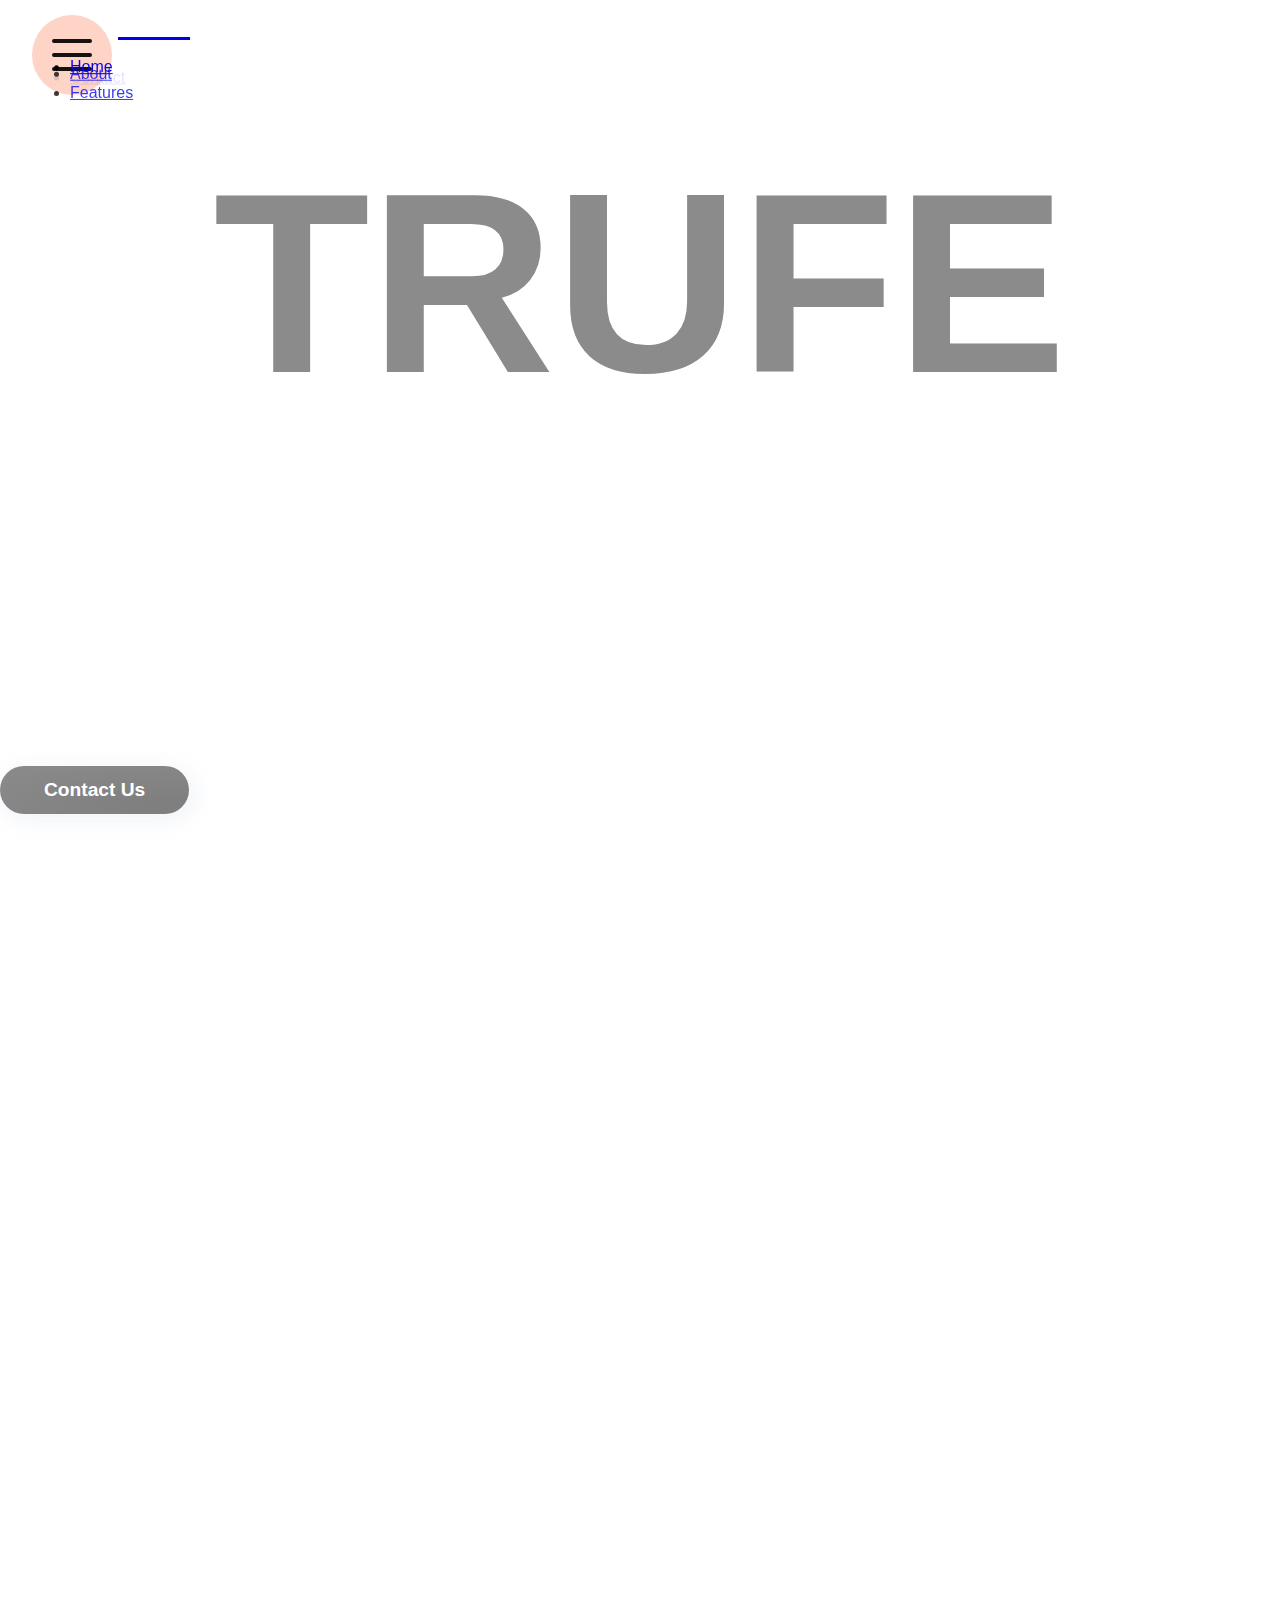
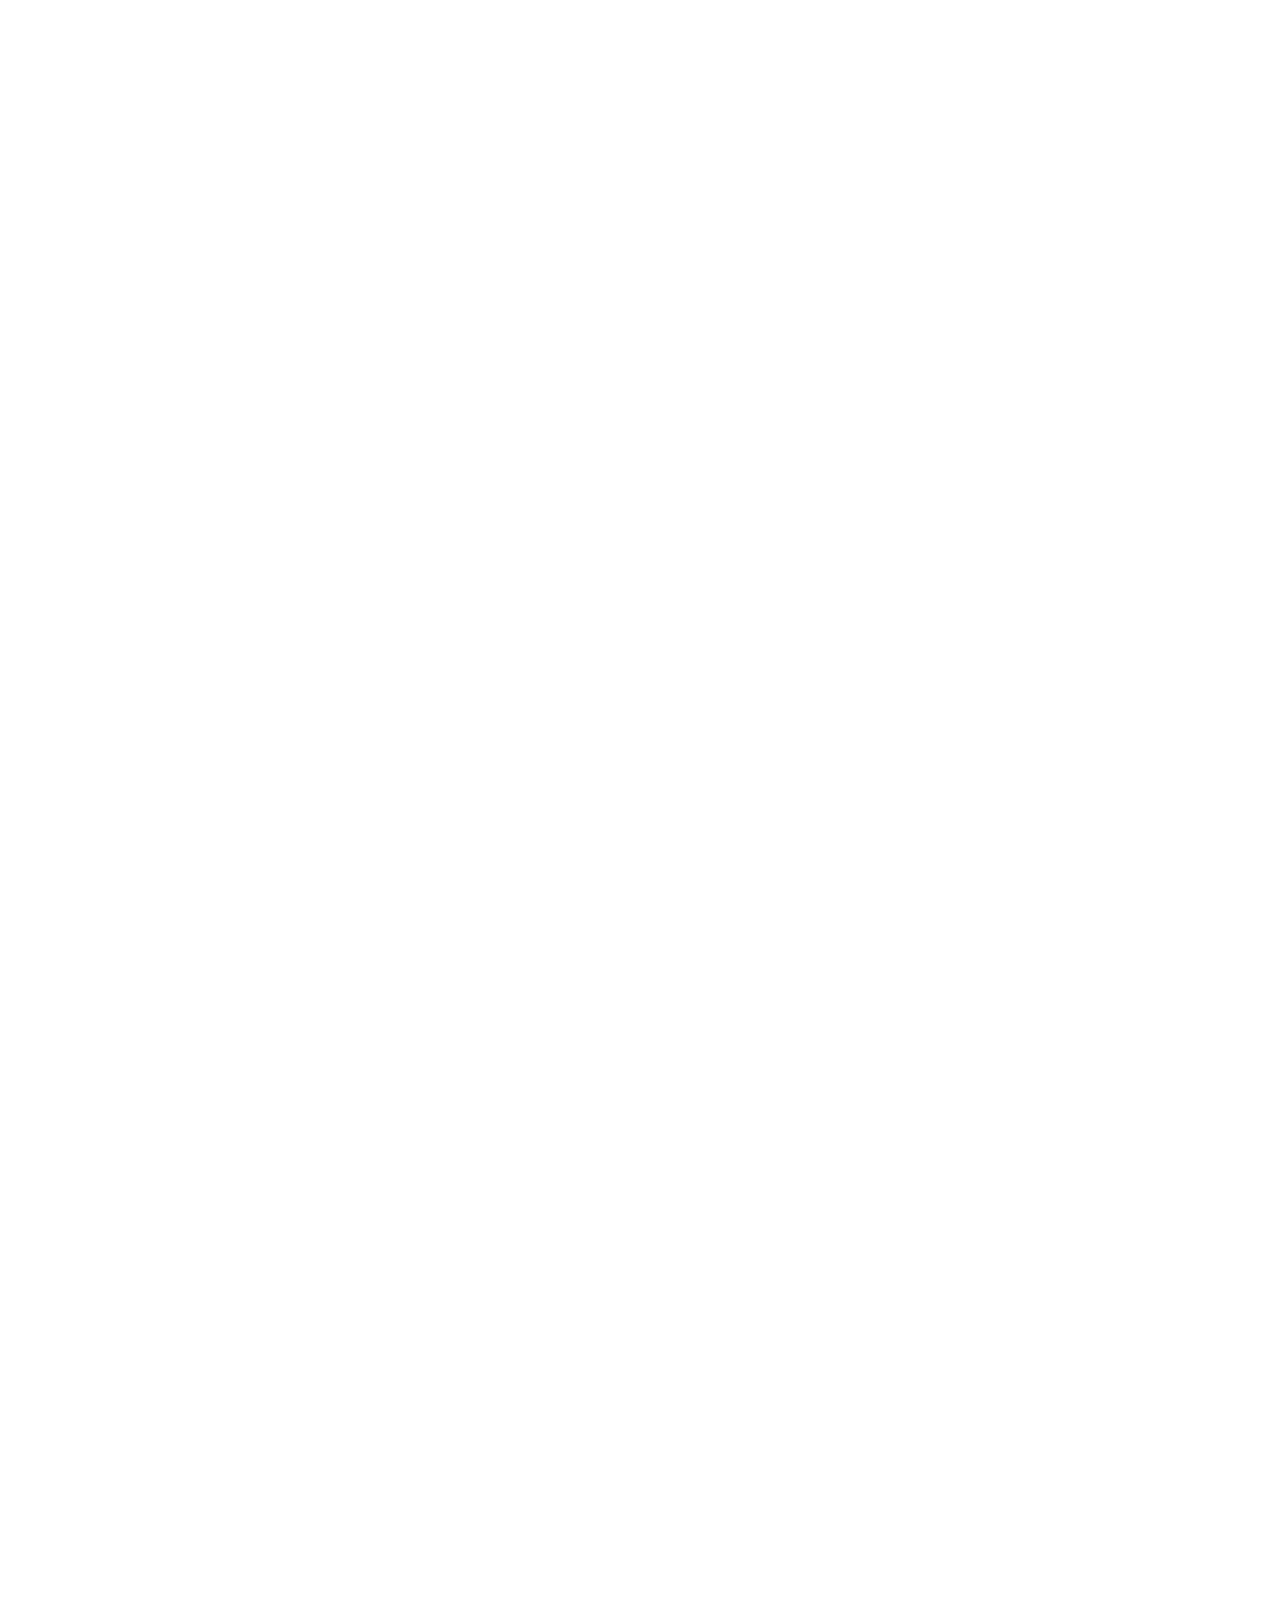
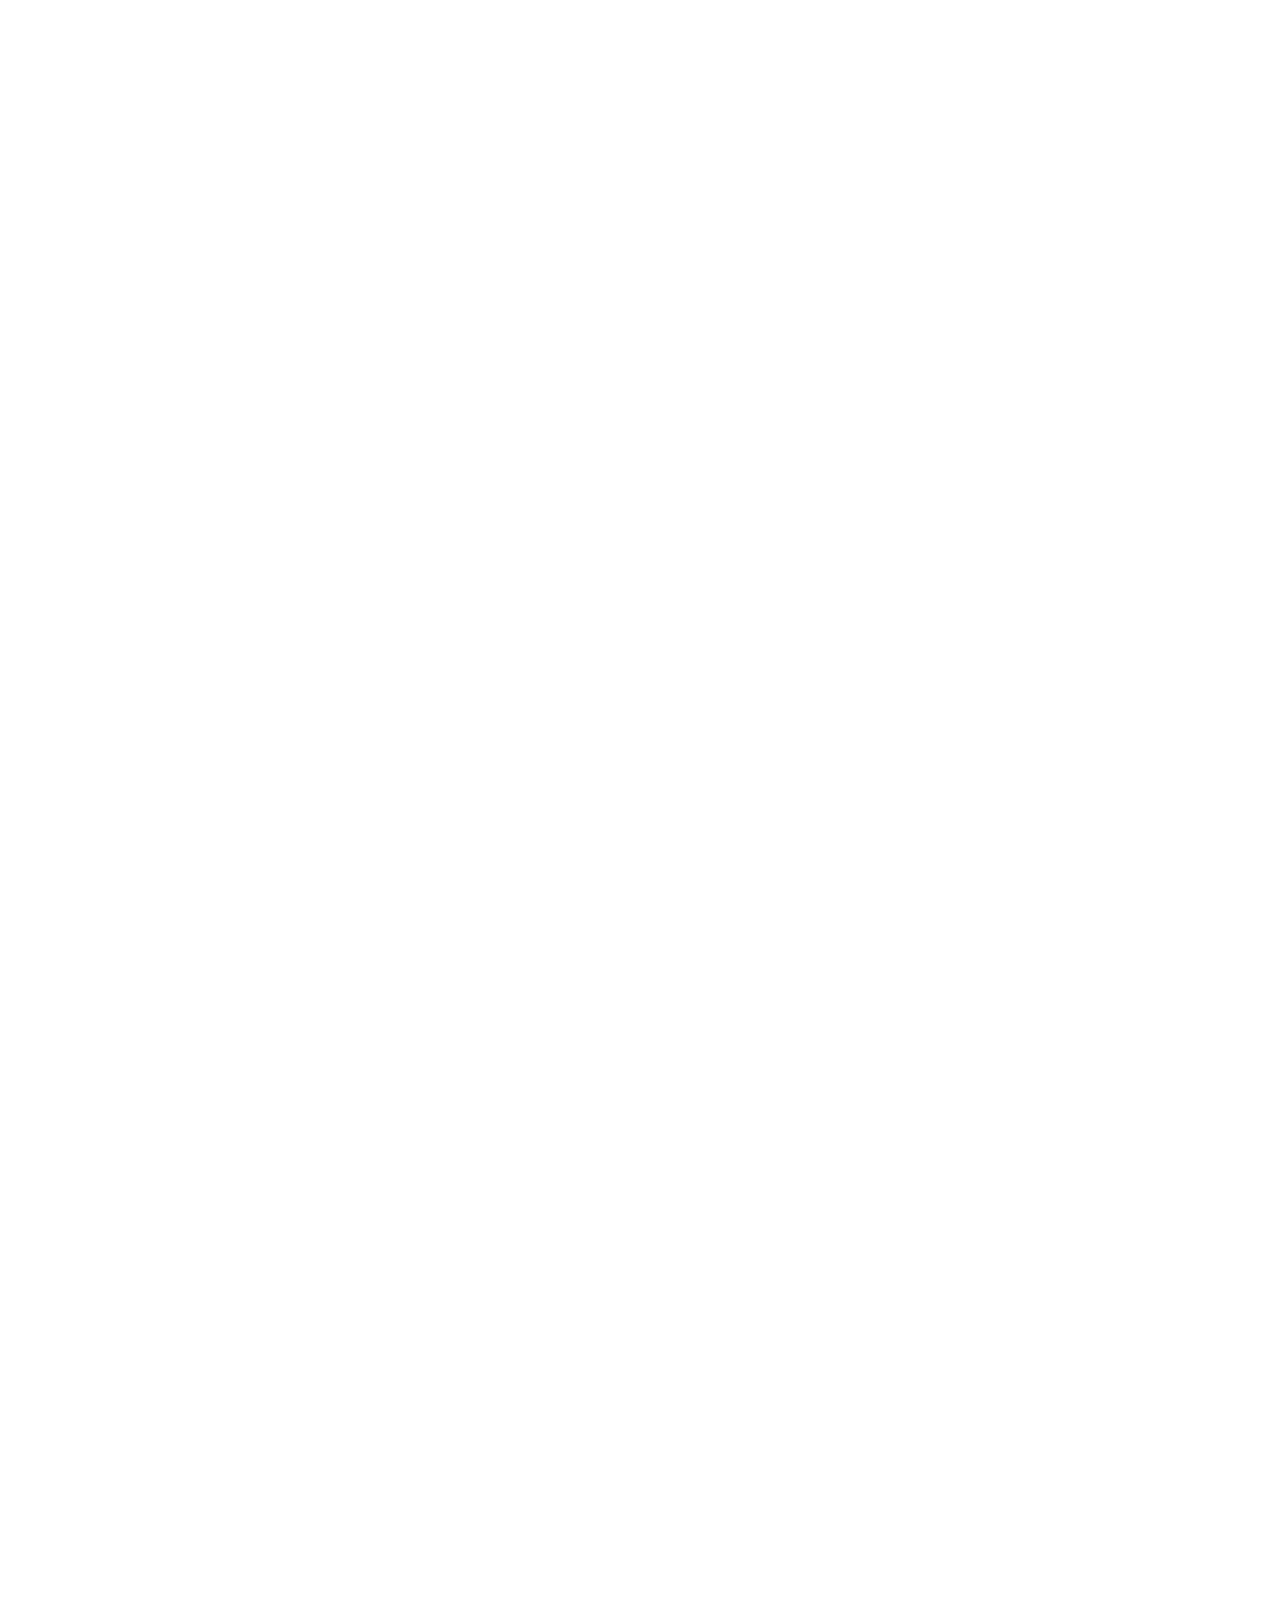
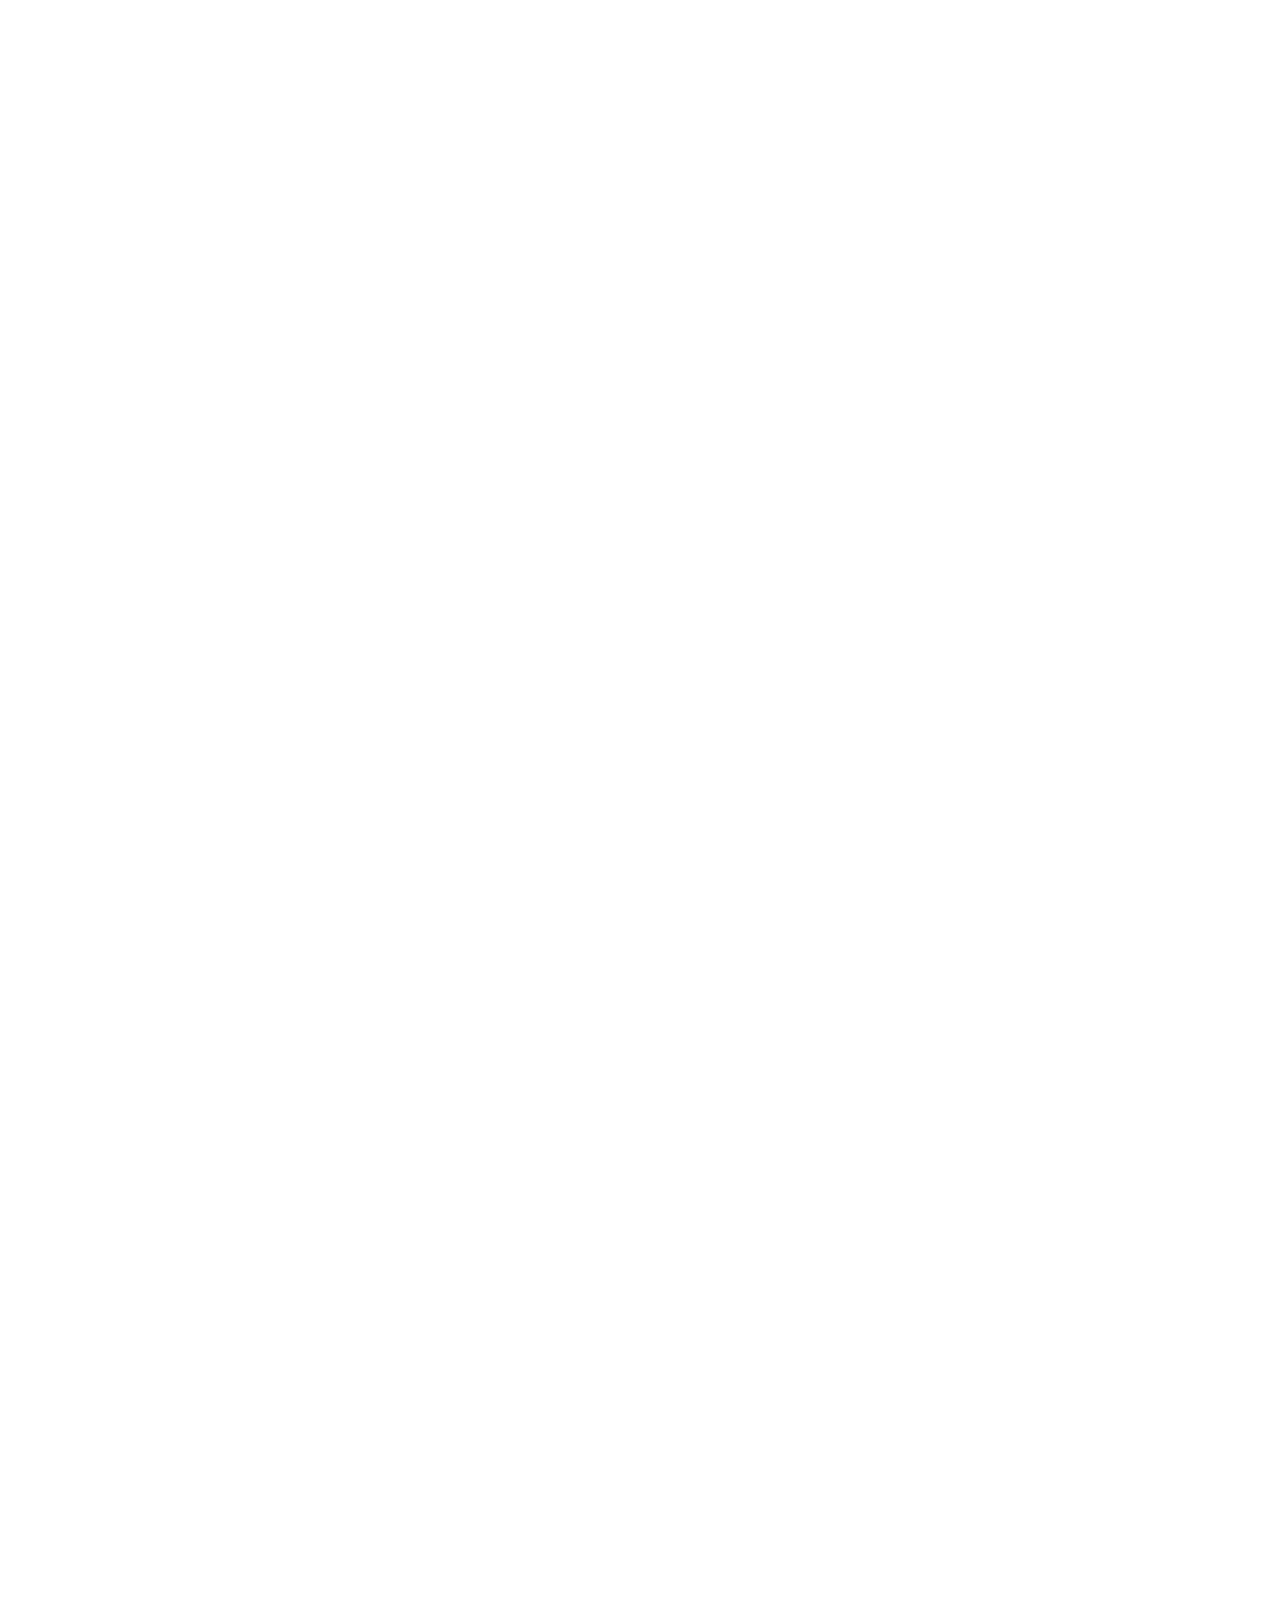
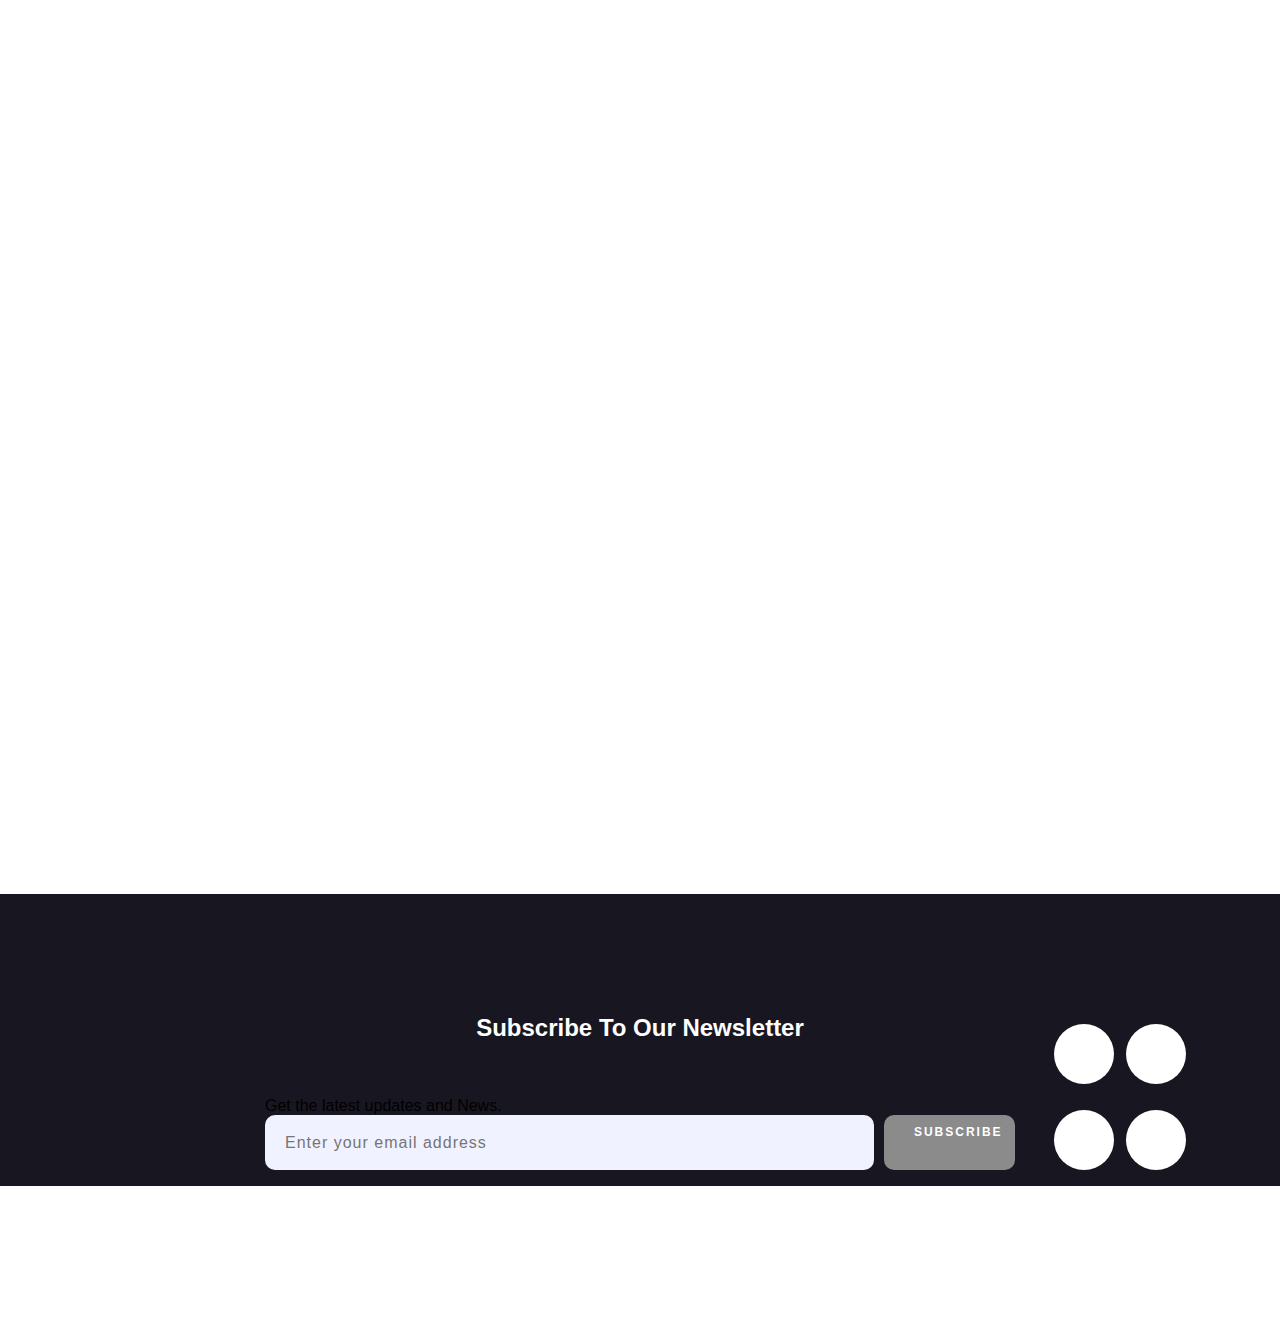
==== commit 74f4f12e: "m" ====
--- a/index.html
+++ b/index.html
@@ -67,24 +67,21 @@
               >
             </li>
             <li class="nav-item rounded-pill px-4 py-1">
-              <a class="nav-link hover-me" href="#"
+              <a class="nav-link hover-me" href="#about-us"
                 ><i class="bi bi-people-fill me-2"></i>About</a
               >
             </li>
-            <li class="nav-item rounded-pill px-4 py-1">
-              <a class="nav-link hover-me" href="#"
-                ><i class="bi bi-telephone-fill me-2"></i>Contact</a
-              >
-            </li>
+           
             <li class="nav-item dropdown rounded-pill px-4 py-1">
               <a
                 class="nav-link hover-me"
-                href="#"
-                id="navbarDropdown"
-                role="button"
-                data-bs-toggle="dropdown"
-                aria-expanded="false"
-                ><i class="bi bi-person-fill me-2"></i>Profile</a
+                href="#Features"
+                ><i class="bi bi-person-fill me-2"></i>Features</a
+              >
+            </li>
+            <li class="nav-item rounded-pill px-4 py-1">
+              <a class="nav-link hover-me" href="#contact"
+                ><i class="bi bi-telephone-fill me-2"></i>Contact</a
               >
             </li>
           </ul>
@@ -110,12 +107,14 @@
             </div>
             
                 <div class="hero-btn d-flex justify-content-center my-5">
-                  <button class="cta-btn">Join Us</button>
+                  <button class="btn btn-2 hover-slide-right specific-button">
+                    <span>Contact Us</span>
+                  </button>
                 </div>
       </div>
     </section>
 
-    <section class="question ">
+    <section class="question " id="Features">
       <div>
         <div class="title-container mb-4" data-aos="fade-up" data-aos-duration="1000">
           <div class="question-title">
@@ -301,6 +300,54 @@
         </div>
       </div>
     </section>
+ 
+    <section class="Journey pt-5 pb-5" id="about-us">
+      <div class="title-container mb-4" data-aos="fade-up" data-aos-duration="1000" >
+        <div class="question-title">
+          <h2 class="question-main-heading text-center">Story Of Our Journey</h2>
+        </div>
+        <p class="onboarding-pera mb-0">
+          The journey of creating AuctionExt has been an exhilarating ride. It all started with a vision to transform the way online auctions are conducted.
+        </p>
+      </div>
+     <div class="container">
+      <div class="row">
+        <div class="col-lg-6 col-md-12">
+          <div class="left-image" data-aos="fade-right"  data-aos-offset="300"
+          data-aos-easing="ease-in-sine">
+            <img src="./resources/image_processing20191208-1699-1kv95gu.gif">
+          </div>
+        </div>
+        <div class="col-lg-6 col-md-12">
+          <div class="right-content" data-aos="fade-left"
+         data-aos-duration="500">
+            <div class="heading-jounery">
+              <h3 class="jquery-title">AuctionExt - Open for World</h3>
+            <p>After years of relentless dedication and hard work, the day finally arrived to introduce AuctionExt to the world. The launch was the culmination of our collective efforts, combining cutting-edge technology with a user-friendly interface. We celebrated the achievement, but our commitment to excellence did not end there. We remained vigilant in monitoring the platform's performance and providing timely updates to ensure our users had the best experience possible.</p>
+            </div>
+          </div>
+        </div>
+        </div>
+        <div class="row second-jounery">
+        <div class="col-lg-6 col-md-12">
+          <div class="right-content" data-aos="flip-down"
+         data-aos-duration="500">
+            <div class="heading-jounery">
+              <h3 class="jquery-title">AuctionExt - Open for World</h3>
+            <p>After years of relentless dedication and hard work, the day finally arrived to introduce AuctionExt to the world. The launch was the culmination of our collective efforts, combining cutting-edge technology with a user-friendly interface. We celebrated the achievement, but our commitment to excellence did not end there. We remained vigilant in monitoring the platform's performance and providing timely updates to ensure our users had the best experience possible.</p>
+            </div>
+          </div>
+        </div>
+        <div class="col-lg-6 col-md-12">
+          <div class="left-image" data-aos="flip-up"  data-aos-offset="300"
+          data-aos-easing="ease-in-sine">
+            <img src="./resources/images/custom-erp-software-development.gif">
+          </div>
+        </div>
+      </div>
+      
+     </div>
+    </section>
 
     <section class="onboarding pt-5 pb-5 " data-aos="zoom-in-up" data-aos-duration="1000" >
       <div class="title-container mb-4" data-aos="fade-up" data-aos-duration="1000" >
@@ -371,11 +418,7 @@
         </div>
       </div>
     </section>
-    <!-- specification -->
     
-    
-  
-    <!-- specification -->
     <section class="creative-testimonial--slider section-padding"  data-aos="fade-right" data-aos-duration="" >
       <div
         class="testimonial-inner"
--- a/resources/style.css
+++ b/resources/style.css
@@ -230,9 +230,10 @@
   
 
   /* cta button  */
-  .cta-btn {
+  .btn-2 {
     font-weight: 600;
     font-size: 1.2rem;
+    cursor: pointer;
     color: rgb(0, 0, 0);
     outline: none;
     border: none;
@@ -244,7 +245,42 @@
     padding: 13px 44px;
     border-radius: 31px;
     position: absolute;
-  }
+
+  }
+
+
+  .specific-button {
+    position: relative;
+    overflow: hidden;
+  }
+  
+  .specific-button::before {
+    content: "";
+    position: absolute;
+    top: 0;
+    left: -100%;
+    width: 100%;
+    height: 100%;
+    background-color: #d81956;
+    transition: left 0.3s ease-out;
+   
+  }
+  
+  .specific-button:hover::before {
+    left: 0;
+  }
+  
+  .specific-button:active::before {
+    left: 0;
+    background-color: rgba(0, 0, 0, 0.2);
+  }
+  
+  .specific-button span {
+    position: relative;
+    z-index: 1;
+    color: #fff;
+  }
+  
   /* cta button  */
 
   /* media query 768px divice */
@@ -296,8 +332,6 @@
   top: 38%
 }
 
-
-
 .question-pera {
   
   max-width: 257px !important;
@@ -309,6 +343,12 @@
   font-size: 1rem !important;
   margin-bottom: 1rem !important;
 }
+
+.second-jounery{
+  display: flex;
+  flex-direction: column-reverse;
+ }
+
 
 .menu-button {
   position: absolute;
@@ -508,7 +548,25 @@
 }
 
  /* feature */
-
+ 
+ /* journey */
+ .jquery-title{
+    font-size: 20px;
+    font-family: Verdana, sans-serif;
+    font-weight: bold;
+    color: #000;
+ }
+
+ .left-image img{
+  max-width: 100%;
+  height: auto;
+ }
+
+ .right-content{
+  padding-top: 5rem;
+ }
+ 
+ /* journey */
 
  /* testimonilas */
 
@@ -709,16 +767,6 @@
 
 
 
-/* @media (max-width: 991px) {
-  .border-before:before {
-      left:44%;
-      top: 50%
-  }
-
-  .process-wrapper {
-      margin: 20px
-  }
-} */
 
 @media (max-width: 767px) {
   .bottom-items h3 {
@@ -1357,6 +1405,12 @@
 .newsletter-1 button[type=submit]:hover {
   background: #d81956;
 }
+
+.contact-icon{
+  color: rgb(139, 139, 139);
+}
+
+
 @media (max-width: 768px) {
   .newsletter-1 form {
       flex-direction: column;
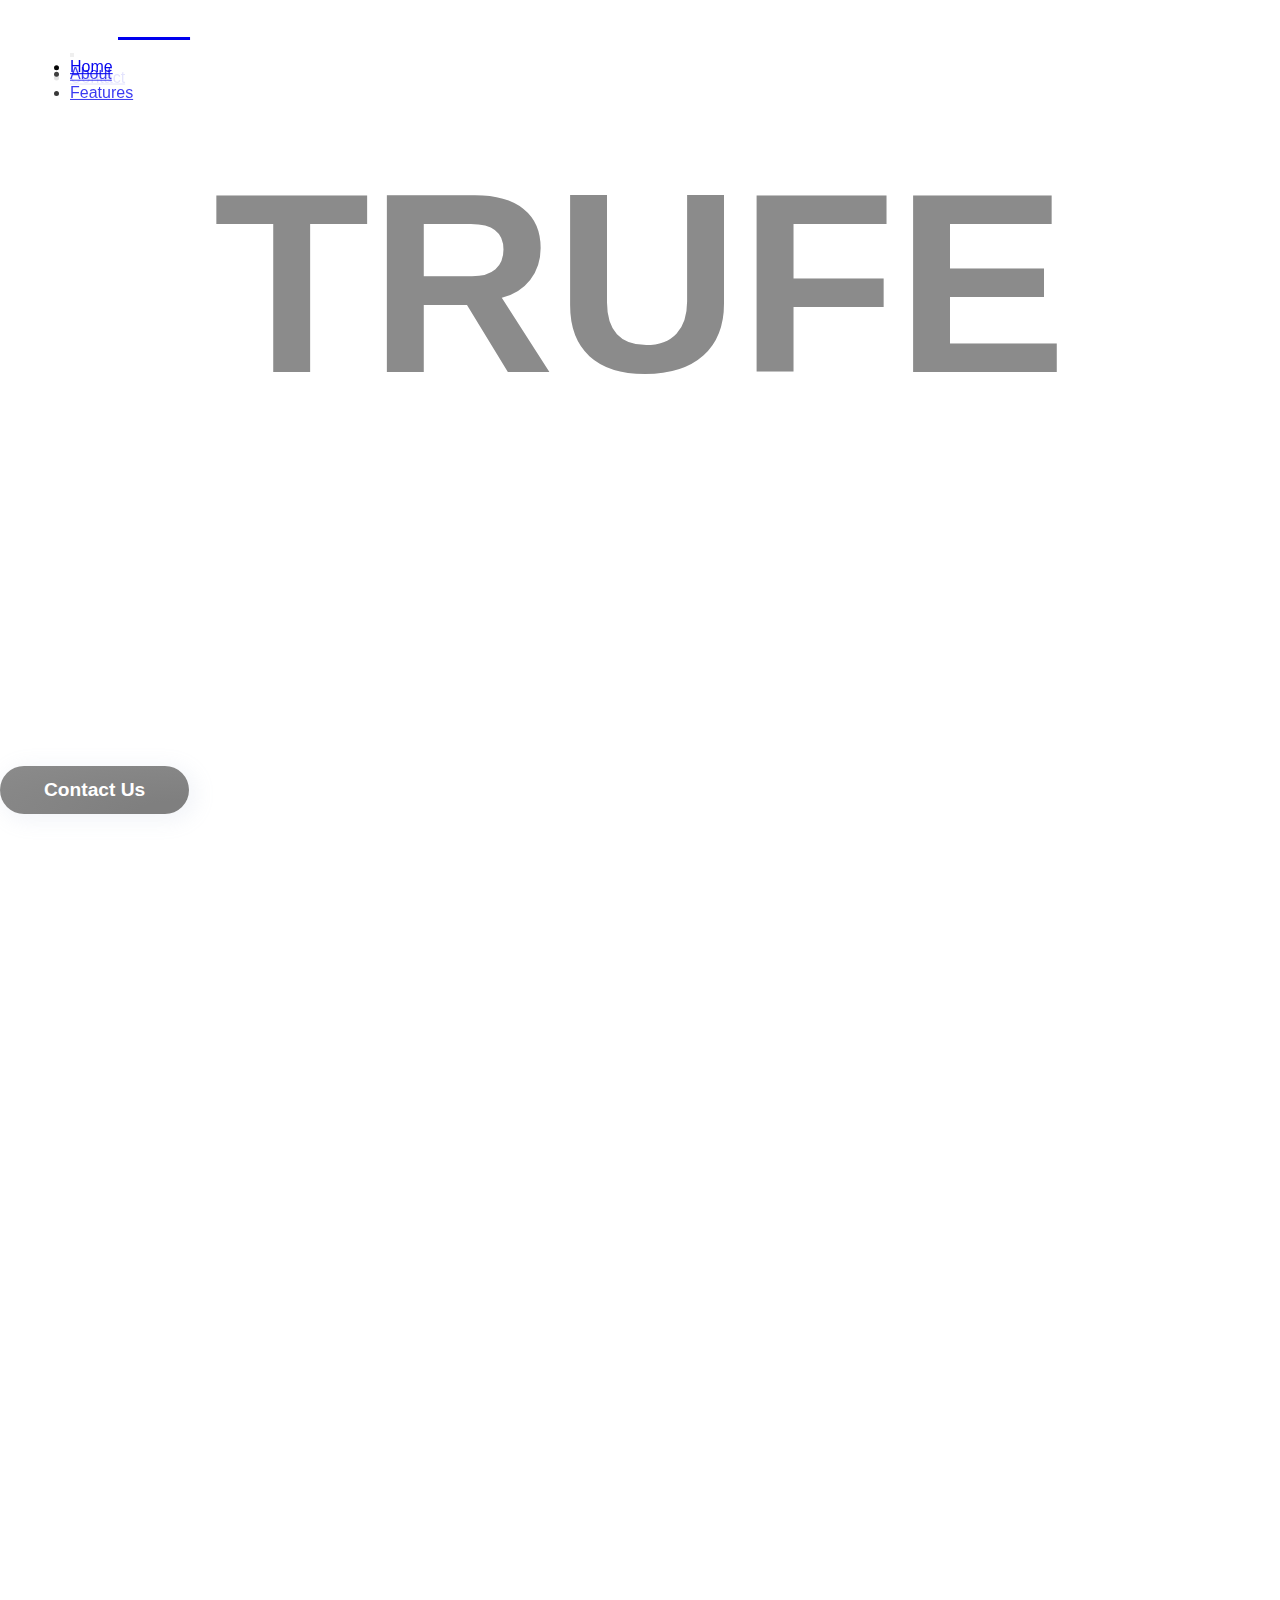
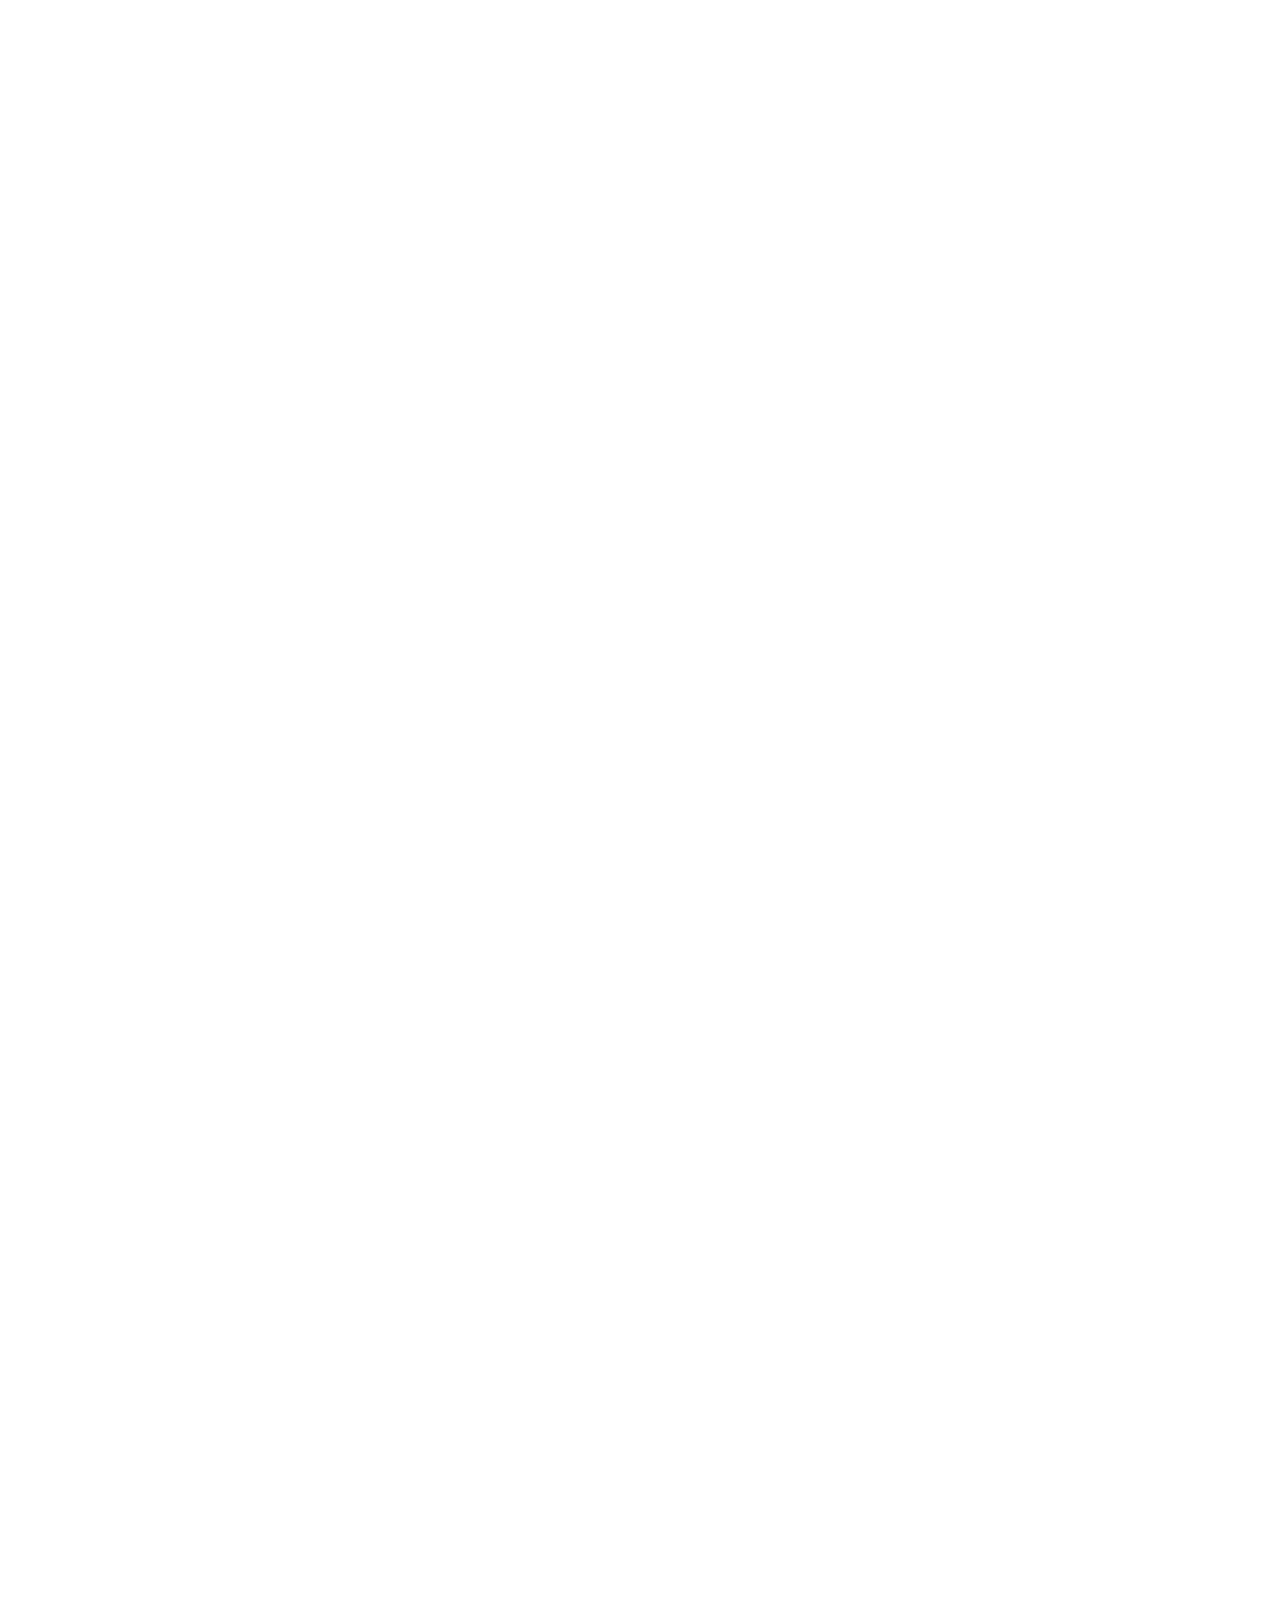
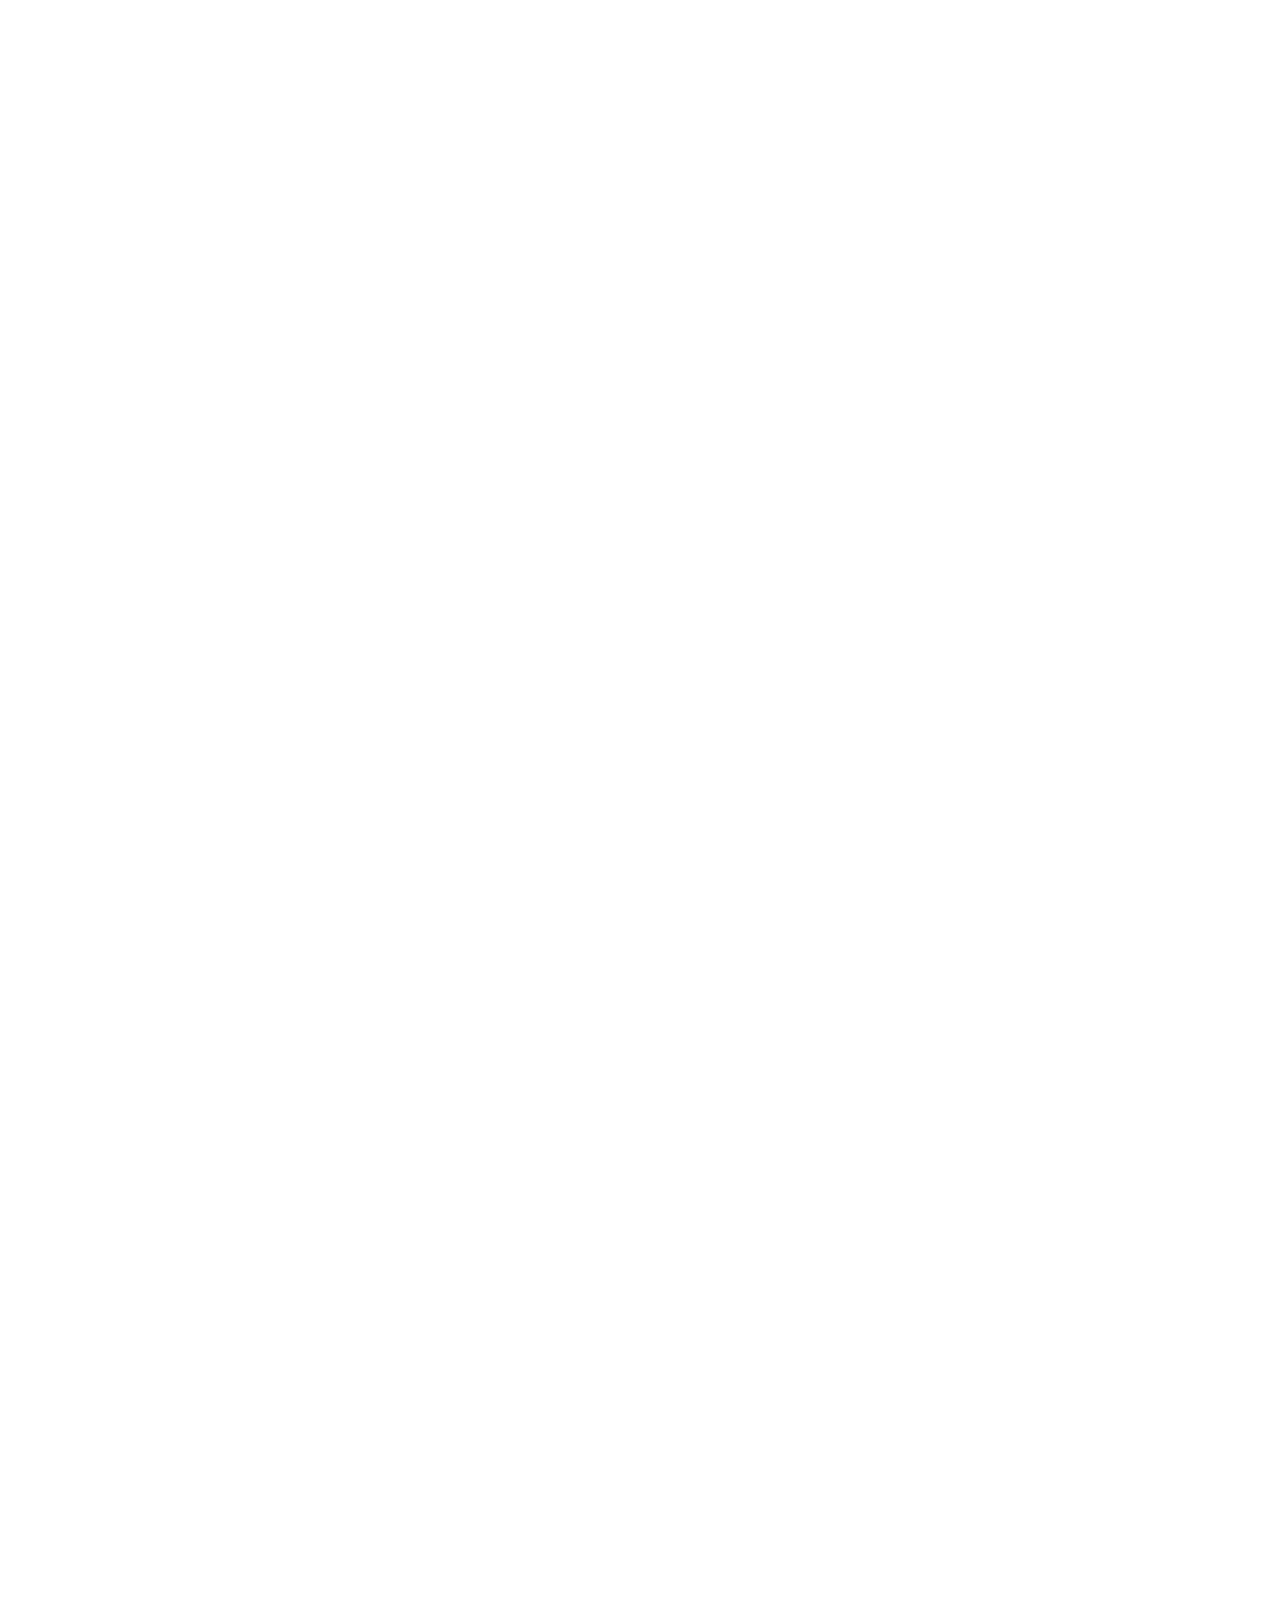
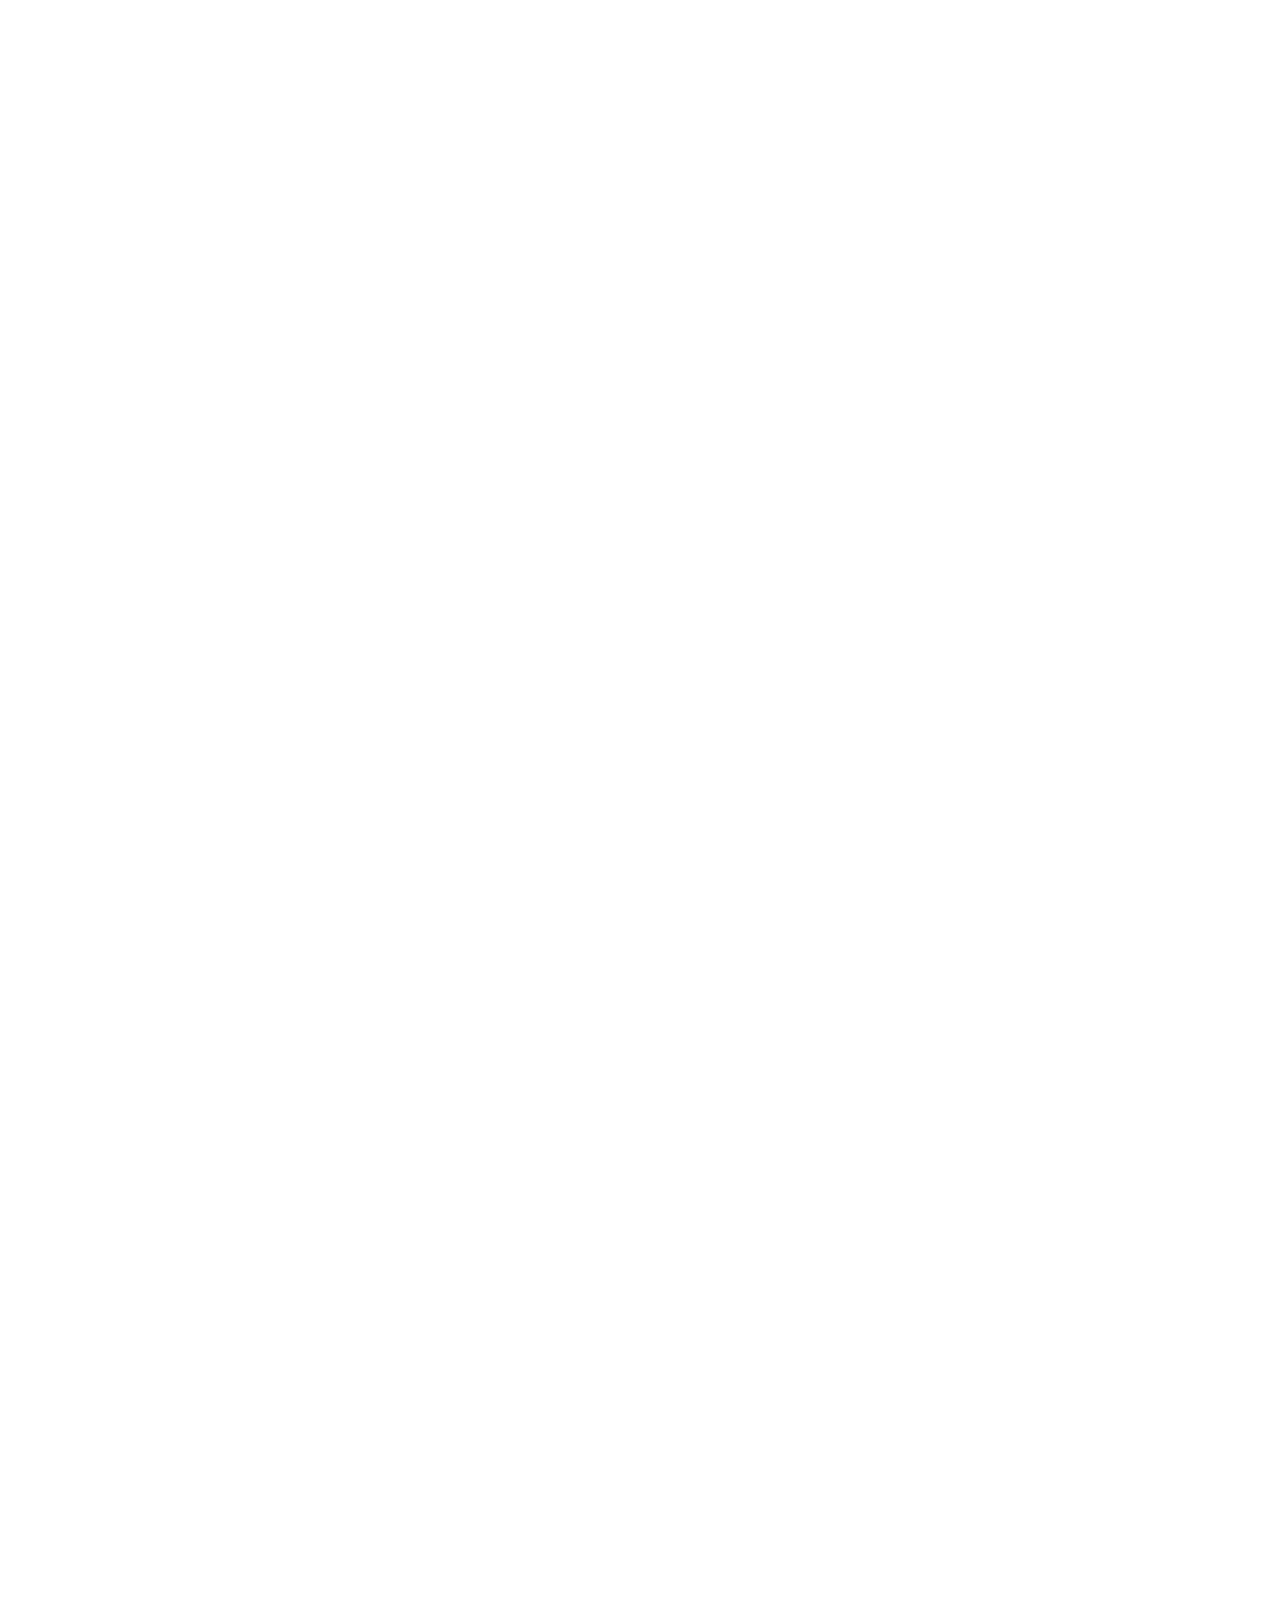
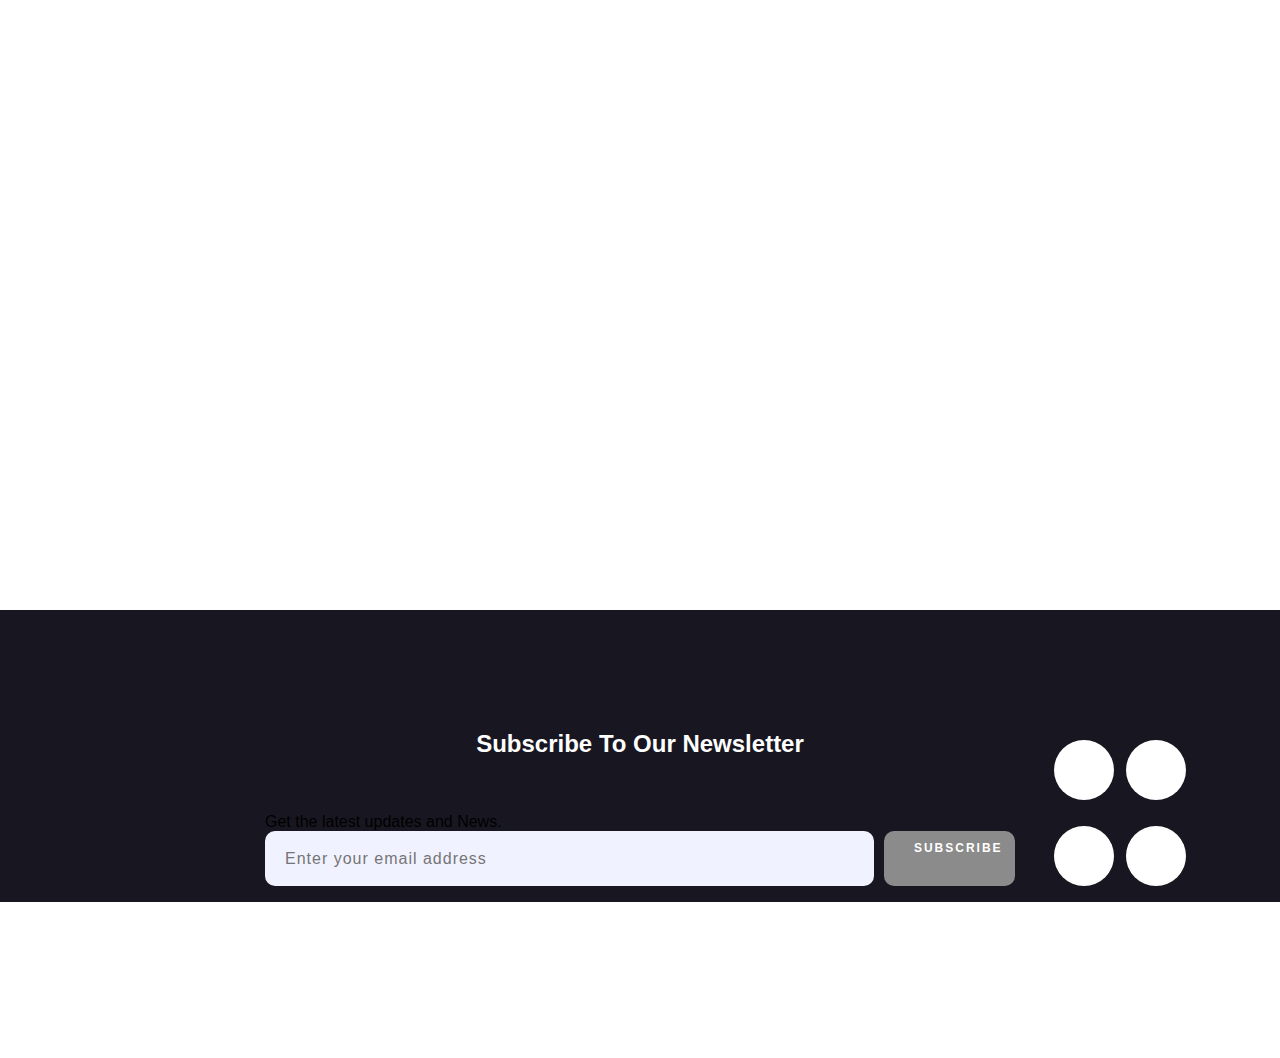
==== commit 5ead90d5: "e" ====
--- a/index.html
+++ b/index.html
@@ -19,10 +19,7 @@
       crossorigin="anonymous"
       referrerpolicy="no-referrer"
     />
-    <link
-      rel="stylesheet"
-      href="https://unpkg.com/swiper/swiper-bundle.min.css"
-    />
+    <link rel="stylesheet" href="https://unpkg.com/swiper/swiper-bundle.min.css" />
     <link rel="stylesheet" href="https://unpkg.com/aos@next/dist/aos.css" />
   </head>
   <body>
@@ -93,7 +90,7 @@
       <div class="hero-content-main">
         <div class="video-container">
           <video autoplay muted loop class="background-video">
-            <source src="./3130284-uhd_3840_2160_30fps.mp4" type="video/mp4" />
+            <source src="./resources/images/3130284-uhd_3840_2160_30fps.mp4" type="video/mp4" />
           </video>
         </div>
           <div class="rev-text ">
@@ -114,7 +111,57 @@
       </div>
     </section>
 
-    <section class="question " id="Features">
+    
+ 
+    <section class="Journey p-5 mt-5" id="about-us">
+      <div class="title-container mb-4" data-aos="fade-up" data-aos-duration="1000" >
+        <div class="question-title">
+          <h2 class="question-main-heading text-center">Story Of Our Journey</h2>
+        </div>
+        <p class="onboarding-pera mb-0">
+          The journey of creating AuctionExt has been an exhilarating ride. It all started with a vision to transform the way online auctions are conducted.
+        </p>
+      </div>
+     <div class="container">
+      <div class="row">
+        <div class="col-lg-6 col-md-12">
+          <div class="left-image" data-aos="fade-right"  data-aos-offset="300"
+          data-aos-easing="ease-in-sine">
+            <img src="./resources/images/image_processing20191208-1699-1kv95gu.gif">
+          </div>
+        </div>
+        <div class="col-lg-6 col-md-12">
+          <div class="right-content" data-aos="fade-left"
+         data-aos-duration="500">
+            <div class="heading-jounery">
+              <h3 class="jquery-title">AuctionExt - Open for World</h3>
+            <p>After years of relentless dedication and hard work, the day finally arrived to introduce AuctionExt to the world. The launch was the culmination of our collective efforts, combining cutting-edge technology with a user-friendly interface. We celebrated the achievement, but our commitment to excellence did not end there. We remained vigilant in monitoring the platform's performance and providing timely updates to ensure our users had the best experience possible.</p>
+            </div>
+          </div>
+        </div>
+        </div>
+        <div class="row second-jounery">
+        <div class="col-lg-6 col-md-12">
+          <div class="right-content" data-aos="flip-down"
+         data-aos-duration="500">
+            <div class="heading-jounery">
+              <h3 class="jquery-title">AuctionExt - Open for World</h3>
+            <p>After years of relentless dedication and hard work, the day finally arrived to introduce AuctionExt to the world. The launch was the culmination of our collective efforts, combining cutting-edge technology with a user-friendly interface. We celebrated the achievement, but our commitment to excellence did not end there. We remained vigilant in monitoring the platform's performance and providing timely updates to ensure our users had the best experience possible.</p>
+            </div>
+          </div>
+        </div>
+        <div class="col-lg-6 col-md-12">
+          <div class="left-image" data-aos="flip-up"  data-aos-offset="300"
+          data-aos-easing="ease-in-sine">
+            <img src="./resources/images/custom-erp-software-development.gif">
+          </div>
+        </div>
+      </div>
+      
+     </div>
+    </section>
+
+    <section class="question p-5" id="Features">
       <div>
         <div class="title-container mb-4" data-aos="fade-up" data-aos-duration="1000">
           <div class="question-title">
@@ -132,7 +179,7 @@
                 <div class="flip-card-inner">
                   <div class="flip-card-front">
                     <img
-                      src="/resources/images/lovepik-25d-information-technology-computer-technology-png-image_400948777_wh1200.png"
+                      src="./resources/images/lovepik-25d-information-technology-computer-technology-png-image_400948777_wh1200.png"
                       height="400px"
                       width="340px"
                     />
@@ -160,7 +207,7 @@
                 <div class="flip-card-inner">
                   <div class="flip-card-front">
                     <img
-                      src="/resources/images/6410ebf8e483b5758186fbd8_ABM college mobile app dev main.jpg"
+                      src="./resources/images/6410ebf8e483b5758186fbd8_ABM college mobile app dev main.jpg"
                       height="400px"
                       width="340px"
                     />
@@ -188,7 +235,7 @@
                 <div class="flip-card-inner">
                   <div class="flip-card-front">
                     <img
-                      src="/resources/images/FuixahyX0AI8gGQ.png"
+                      src="./resources/images/FuixahyX0AI8gGQ.png"
                       height="400px"
                       width="340px"
                     />
@@ -216,7 +263,7 @@
                 <div class="flip-card-inner">
                   <div class="flip-card-front">
                     <img
-                      src="/resources/images/Learning-and-development-manager-1024x683-2.png"
+                      src="./resources/images/Learning-and-development-manager-1024x683-2.png"
                       height="400px"
                       width="340px"
                     />
@@ -244,7 +291,7 @@
                 <div class="flip-card-inner">
                   <div class="flip-card-front">
                     <img
-                      src="/resources/images/top11.png"
+                      src="./resources/images/top11.png"
                       height="400px"
                       width="340px"
                     />
@@ -272,7 +319,7 @@
                 <div class="flip-card-inner">
                   <div class="flip-card-front">
                     <img
-                      src="/resources/images/depositphotos_267998672-stock-photo-selective-focus-young-woman-virtual.jpg"
+                      src="./resources/images/depositphotos_267998672-stock-photo-selective-focus-young-woman-virtual.jpg"
                       height="400px"
                       width="340px"
                     />
@@ -300,56 +347,11 @@
         </div>
       </div>
     </section>
- 
-    <section class="Journey pt-5 pb-5" id="about-us">
-      <div class="title-container mb-4" data-aos="fade-up" data-aos-duration="1000" >
-        <div class="question-title">
-          <h2 class="question-main-heading text-center">Story Of Our Journey</h2>
-        </div>
-        <p class="onboarding-pera mb-0">
-          The journey of creating AuctionExt has been an exhilarating ride. It all started with a vision to transform the way online auctions are conducted.
-        </p>
-      </div>
-     <div class="container">
-      <div class="row">
-        <div class="col-lg-6 col-md-12">
-          <div class="left-image" data-aos="fade-right"  data-aos-offset="300"
-          data-aos-easing="ease-in-sine">
-            <img src="./resources/image_processing20191208-1699-1kv95gu.gif">
-          </div>
-        </div>
-        <div class="col-lg-6 col-md-12">
-          <div class="right-content" data-aos="fade-left"
-         data-aos-duration="500">
-            <div class="heading-jounery">
-              <h3 class="jquery-title">AuctionExt - Open for World</h3>
-            <p>After years of relentless dedication and hard work, the day finally arrived to introduce AuctionExt to the world. The launch was the culmination of our collective efforts, combining cutting-edge technology with a user-friendly interface. We celebrated the achievement, but our commitment to excellence did not end there. We remained vigilant in monitoring the platform's performance and providing timely updates to ensure our users had the best experience possible.</p>
-            </div>
-          </div>
-        </div>
-        </div>
-        <div class="row second-jounery">
-        <div class="col-lg-6 col-md-12">
-          <div class="right-content" data-aos="flip-down"
-         data-aos-duration="500">
-            <div class="heading-jounery">
-              <h3 class="jquery-title">AuctionExt - Open for World</h3>
-            <p>After years of relentless dedication and hard work, the day finally arrived to introduce AuctionExt to the world. The launch was the culmination of our collective efforts, combining cutting-edge technology with a user-friendly interface. We celebrated the achievement, but our commitment to excellence did not end there. We remained vigilant in monitoring the platform's performance and providing timely updates to ensure our users had the best experience possible.</p>
-            </div>
-          </div>
-        </div>
-        <div class="col-lg-6 col-md-12">
-          <div class="left-image" data-aos="flip-up"  data-aos-offset="300"
-          data-aos-easing="ease-in-sine">
-            <img src="./resources/images/custom-erp-software-development.gif">
-          </div>
-        </div>
-      </div>
-      
-     </div>
-    </section>
-
-    <section class="onboarding pt-5 pb-5 " data-aos="zoom-in-up" data-aos-duration="1000" >
+
+
+
+
+    <section class="onboarding p-5 " data-aos="zoom-in-up" data-aos-duration="1000" >
       <div class="title-container mb-4" data-aos="fade-up" data-aos-duration="1000" >
         <div class="question-title">
           <h2 class="question-main-heading text-center">Simple 4 Step Onboarding</h2>
@@ -419,41 +421,23 @@
       </div>
     </section>
     
-    <section class="creative-testimonial--slider section-padding"  data-aos="fade-right" data-aos-duration="" >
-      <div
-        class="testimonial-inner"
-        style="
-          background-image: url(https://imgpanda.com/upload/ib/2Tgg58L106.png);
-        "
-      >
-        <div class="testimonial-row ">
-          <h2 class="testimonial-heading">
-            Trusted by the world's fastest growing companies
-          </h2>
+    <section class="creative-testimonial--slider section-padding" data-aos="fade-right">
+      <div class="testimonial-inner" style="background-image: url(https://imgpanda.com/upload/ib/2Tgg58L106.png);">
+        <div class="testimonial-row">
+          <h2 class="testimonial-heading">Trusted by the world's fastest growing companies</h2>
           <div class="testimonial-wrap">
-            <div class="swiper-container ">
+            <div class="swiper-container">
               <div class="swiper-wrapper">
                 <!-- Slide 1 -->
                 <div class="swiper-slide">
                   <div class="swiper-slide--inner">
                     <div class="slide-avatar">
-                      <img
-                        src="https://imgpanda.com/upload/ib/3T9Coa4eFQ.png"
-                        alt=""
-                      />
+                      <img src="https://imgpanda.com/upload/ib/3T9Coa4eFQ.png" alt="Avatar" />
                     </div>
                     <div class="testimonial-detail">
-                      <img
-                        src="https://imgpanda.com/upload/ib/07fXcY3EIH.png"
-                        alt="Company Logo"
-                      />
-                      <p>
-                        Their team are easy to work with and helped me make
-                        amazing websites in a short amount of time. Thanks guys
-                        for all your hard work. Trust us we looked for a very
-                        long time.
-                      </p>
-                      <span>Herman miller, Monday</span>
+                      <img src="https://imgpanda.com/upload/ib/07fXcY3EIH.png" alt="Company Logo" />
+                      <p>Their team are easy to work with and helped me make amazing websites in a short amount of time. Thanks guys for all your hard work. Trust us we looked for a very long time.</p>
+                      <span>Herman Miller, Monday</span>
                     </div>
                   </div>
                 </div>
@@ -461,23 +445,12 @@
                 <div class="swiper-slide">
                   <div class="swiper-slide--inner">
                     <div class="slide-avatar">
-                      <img
-                        src="https://imgpanda.com/upload/ib/EG2hj3Ch4z.png"
-                        alt=""
-                      />
+                      <img src="https://imgpanda.com/upload/ib/EG2hj3Ch4z.png" alt="Avatar" />
                     </div>
                     <div class="testimonial-detail">
-                      <img
-                        src="https://imgpanda.com/upload/ib/VUrKtb4s8h.png"
-                        alt="Company Logo"
-                      />
-                      <p>
-                        Their team are easy to work with and helped me make
-                        amazing websites in a short amount of time. Thanks guys
-                        for all your hard work. Trust us we looked for a very
-                        long time.
-                      </p>
-                      <span>Matthew taylor, invision</span>
+                      <img src="https://imgpanda.com/upload/ib/VUrKtb4s8h.png" alt="Company Logo" />
+                      <p>Their team are easy to work with and helped me make amazing websites in a short amount of time. Thanks guys for all your hard work. Trust us we looked for a very long time.</p>
+                      <span>Matthew Taylor, Invision</span>
                     </div>
                   </div>
                 </div>
@@ -485,27 +458,17 @@
                 <div class="swiper-slide">
                   <div class="swiper-slide--inner">
                     <div class="slide-avatar">
-                      <img
-                        src="https://imgpanda.com/upload/ib/CEnecSuafy.png"
-                        alt=""
-                      />
+                      <img src="https://imgpanda.com/upload/ib/CEnecSuafy.png" alt="Avatar" />
                     </div>
                     <div class="testimonial-detail">
-                      <img
-                        src="https://imgpanda.com/upload/ib/qisrv7T2JJ.png"
-                        alt="Company Logo"
-                      />
-                      <p>
-                        Their team are easy to work with and helped me make
-                        amazing websites in a short amount of time. Thanks guys
-                        for all your hard work. Trust us we looked for a very
-                        long time.
-                      </p>
-                      <span>Leonel mooney, Logitech</span>
-                    </div>
-                  </div>
-                </div>
-              </div>
+                      <img src="https://imgpanda.com/upload/ib/qisrv7T2JJ.png" alt="Company Logo" />
+                      <p>Their team are easy to work with and helped me make amazing websites in a short amount of time. Thanks guys for all your hard work. Trust us we looked for a very long time.</p>
+                      <span>Leonel Mooney, Logitech</span>
+                    </div>
+                  </div>
+                </div>
+              </div>
+              <!-- Add Navigation -->
               <div class="swiper-button-next slide-btns"></div>
               <div class="swiper-button-prev slide-btns"></div>
             </div>
@@ -515,10 +478,7 @@
             <div class="company-box">
               <div class="company-box-inner">
                 <div class="company-box-top">
-                  <img
-                    src="https://imgpanda.com/upload/ib/4mChImfZu3.png"
-                    alt="Company Name"
-                  />
+                  <img src="https://imgpanda.com/upload/ib/4mChImfZu3.png" alt="Company Name" />
                 </div>
                 <div class="company-box-bottom">
                   <span>Project management - <strong>275% Growth</strong></span>
@@ -528,10 +488,7 @@
             <div class="company-box">
               <div class="company-box-inner">
                 <div class="company-box-top">
-                  <img
-                    src="https://imgpanda.com/upload/ib/HT16vu2U3Y.png"
-                    alt="Company Name"
-                  />
+                  <img src="https://imgpanda.com/upload/ib/HT16vu2U3Y.png" alt="Company Name" />
                 </div>
                 <div class="company-box-bottom">
                   <span>Team management - <strong>195% Growth</strong></span>
@@ -541,10 +498,7 @@
             <div class="company-box">
               <div class="company-box-inner">
                 <div class="company-box-top">
-                  <img
-                    src="https://imgpanda.com/upload/ib/HF1zj1kEys.png"
-                    alt="Company Name"
-                  />
+                  <img src="https://imgpanda.com/upload/ib/HF1zj1kEys.png" alt="Company Name" />
                 </div>
                 <div class="company-box-bottom">
                   <span>Secure storage - <strong>235% Growth</strong></span>
@@ -555,6 +509,7 @@
         </div>
       </div>
     </section>
+    
 
     <section id="contact" data-aos="fade-up" data-aos-duration="1000">
       <div class="container container-form">
@@ -590,7 +545,7 @@
                 </form>
                 <div class="direct-contact-container">
                   <div class="form-left-img">
-                    <img src="./resources/image_processing20191208-1699-1kv95gu.gif">
+                    <img src="./resources/images/gif-app-development-on-android.gif">
                   </div>
                     <ul class="contact-list">
                         <li class="list-item"><i class="fa-solid fa-location-dot fa-2x"></i><span class="contact-text place">City, State</span></li>
@@ -639,9 +594,21 @@
           </div>
       </div>
   </footer>
-    <script>
-  
-    </script>
+  <script>
+  document.addEventListener('DOMContentLoaded', function () {
+  var swiper = new Swiper('.swiper-container', {
+    navigation: {
+      nextEl: '.swiper-button-next',
+      prevEl: '.swiper-button-prev',
+    },
+    loop: true,
+    autoplay: {
+      delay: 5000, // Delay between slides in milliseconds (5000ms = 5s)
+      disableOnInteraction: false, // Keep autoplay running even after user interactions
+    },
+  });
+});
+  </script>
        <script src="https://unpkg.com/aos@next/dist/aos.js"></script>
        <script>
          AOS.init();
--- a/resources/style.css
+++ b/resources/style.css
@@ -6,7 +6,6 @@
 }
 
 
-
 body {
     font-family: Montserrat, sans-serif;
   }
@@ -14,7 +13,6 @@
   .nav-container{
     padding: 5px 20px;
   }
-
 
   .navbar-brand {
     background-image: url("[data-uri]");
@@ -41,22 +39,8 @@
     background-color: rgba(180, 190, 203, 0.4);
   }
 
- 
- /* section padding */
-
- .section-padding{
-  padding: 50px;
- }
-
- /* section padding */
-  
   /* navtoggle-btn */
 
-  :root{
-    --dark-background-color: #171111;
-    --light-background-color: #FED4C6;
-  }
-  
   .-dark-background-color{
     background: var(--dark-background-color);
   }
@@ -110,18 +94,6 @@
   }
 
 
-  :root {
-    font-size: 16px;
-    font-family: "Poppins";
-    --color-1: hsl(236, 74%, 55%);
-    --color-2: hsl(0, 0%, 95%);
-    --color-3: hsl(0, 0%, 5%);
-    --color-4: hsl(0, 0%, 15%);
-  }
-  
-  
-  
-  
   .main-container {
     display: flex;
     flex-direction: row;
@@ -132,58 +104,6 @@
     max-height: 20rem;
   }
   
-  /* .svg-letter-container {
-    position: relative;
-    width: 10%;
-    flex-direction: column;
-    transition: all 0.6s cubic-bezier(0, 0.55, 0.45, 1);
-    transform-origin: left;
-  }
-  
-  .svg-letters {
-    position: absolute;
-    width: 100%;
-    height: 100%;
-    transition: transform 1s ease;
-    z-index: 99;
-  }
-  
-  .svg-letter-container:hover {
-    transition: all 2s cubic-bezier(0, 0.55, 0.45, 1);
-    width: 40%;
-  }
-  
-  .svg-letter-container:hover > .images-in-letters {
-    transition: all 2s cubic-bezier(0, 0.55, 0.45, 1);
-    opacity: 1;
-  }
-  
-  path {
-    fill: hsl(0, 0%, 95%);
-    fill-opacity: 1;
-  }
-  
-  .main-container:hover > .svg-letter-container .svg-letters {
-    transition: all 2s cubic-bezier(0, 0.55, 0.45, 1);
-    transform: rotateY(0deg);
-  }
-  
-  .images-in-letters {
-    position: absolute;
-    z-index: 0;
-    top: 0;
-    left: 0;
-    object-fit: cover;
-    width: 100%;
-    height: 150%;
-    opacity: 0;
-    top: 50%;
-    left: 50%;
-    -ms-transform: translate(-50%, -50%);
-    transform: translate(-50%, -50%);
-    transition: all 0.6s cubic-bezier(0, 0.55, 0.45, 1);
-  } */
-
   .word span{
     font-size: 16rem;
     font-weight: 900;
@@ -215,7 +135,7 @@
   .text:hover {
     -webkit-text-stroke: 1px rgb(139, 139, 139);
     color: transparent; 
-    background-image: url("./Mr3W.gif");
+    background-image: url("./images/Mr3W.gif");
     background-repeat: no-repeat;
     background-size: 50%, 50%;
     overflow: hidden;
@@ -288,6 +208,16 @@
 
   @media only screen and (max-width: 768px) {
     
+    .navbar-nav{
+      margin-top: 1rem;
+    }
+
+    .navbar-nav .nav-item:hover {
+      background-color: rgba(180, 190, 203, 0.4);
+      padding: 1rem;
+      width: 119px;
+  }
+
     .menu-button {
       position: absolute;
       height: 60px;
@@ -316,6 +246,16 @@
     font-size: 8rem;
 }
 
+.onboarding-pera{
+  margin-left: auto;
+  margin-right: auto;
+  max-width: 310px !important;
+  color: #000;
+  text-align: center;
+  margin-bottom: 4rem;
+  text-wrap: wrap;
+  font-size: 1.2rem;
+}
 
 .rev-text {
   transition: transform 0.5s ease-in-out;
@@ -409,6 +349,42 @@
   object-fit: cover;
 }
 
+.hero-content-main{
+  position: relative;
+    width: 100%;
+    height: 68vh;
+    display: flex;
+    flex-direction: column;
+    justify-content: center;
+    align-items: center;
+    text-align: center;
+    color: #fff;
+    overflow: hidden;
+}
+
+.video-container{
+  position: absolute;
+    top: 0;
+    left: 0;
+    width: 100%;
+    height: 100%;
+    overflow: hidden;
+    z-index: -1;
+}
+.background-video{
+  
+  min-width: 100%;
+  min-height: 100%;
+  width: auto;
+  height: auto;
+  position: absolute;
+  top: 50%;
+  left: 50%;
+  transform: translate(-50%, -50%);
+  z-index: -1;
+  object-fit: cover;
+
+}
 }
 
 
@@ -430,9 +406,7 @@
  /* feature */
 
 
- .question{
-  margin-top: 12rem;
- }
+ 
   
  .question-title h2{
   text-align: center;
@@ -572,7 +546,6 @@
 
  .creative-testimonial--slider {
   background-image: linear-gradient(to bottom, #f7f7ff, #f4f4fb, #f8f7fc, #fbfbfe, #ffffff);
-  
 }
 
 .creative-testimonial--slider .testimonial-inner {
@@ -592,7 +565,6 @@
   letter-spacing: -1px;
   margin-top: 0px;
   margin-bottom: 50px;
- 
 }
 
 .testimonial-wrap {
@@ -625,7 +597,7 @@
 }
 
 .swiper-slide--inner .testimonial-detail span {
- color: #d81956;;
+  color: #d81956;
   font-weight: 800;
   text-transform: uppercase;
   font-size: 15px;
@@ -646,10 +618,10 @@
 }
 
 .company-details--row .company-box .company-box-inner {
-  -webkit-box-shadow: 0 20px 60px rgba(0, 0, 0, .08);
-  box-shadow: 0 20px 60px rgba(0, 0, 0, .08);
-  -webkit-transition: all 350ms cubic-bezier(.37, 0, .63, 1);
-  transition: all 350ms cubic-bezier(.37, 0, .63, 1);
+  -webkit-box-shadow: 0 20px 60px rgba(0, 0, 0, 0.08);
+  box-shadow: 0 20px 60px rgba(0, 0, 0, 0.08);
+  -webkit-transition: all 350ms cubic-bezier(0.37, 0, 0.63, 1);
+  transition: all 350ms cubic-bezier(0.37, 0, 0.63, 1);
   background: #fff;
   text-align: center;
   border-radius: 6px;
@@ -678,6 +650,17 @@
 .company-box-inner .company-box-bottom span strong {
   color: #242e45;
 }
+
+/* Swiper button styles */
+.swiper-button-prev:after, .swiper-rtl .swiper-button-next:after {
+  content: 'prev';
+  color: #d81956;
+}
+.swiper-button-next:after, .swiper-rtl .swiper-button-prev:after {
+  content: 'next';
+  color: #d81956;
+}
+
 /* specification  */
 /* new  */
 
@@ -796,31 +779,7 @@
  
 }
 
-/* @media (max-width: 520px) {
-  .border-before:before {
-      left:46%;
-      top: 51%
-  }
-
-  .process-wrapper {
-      margin: 20px
-  }
-}
-
-@media (max-width: 520px) {
-  .border-before:before {
-      left:42%;
-      top: 38%
-  }
-
-  .process-wrapper {
-      margin: 20px
-  }
-} */
-
-/* specification  */
-
-/* ======== Sticky Footer ========= */
+
 .sticky-footer {
   position: fixed;
   width: 100%;
@@ -869,10 +828,7 @@
 
 /* Responsive Ipad */
 @media only screen and (max-width: 981px) {
-  /* .creative-testimonial--slider {
-      padding-left: 10px;
-      padding-right: 10px;
-  } */
+ 
 
   .testimonial-inner .testimonial-heading {
       max-width: 100%;
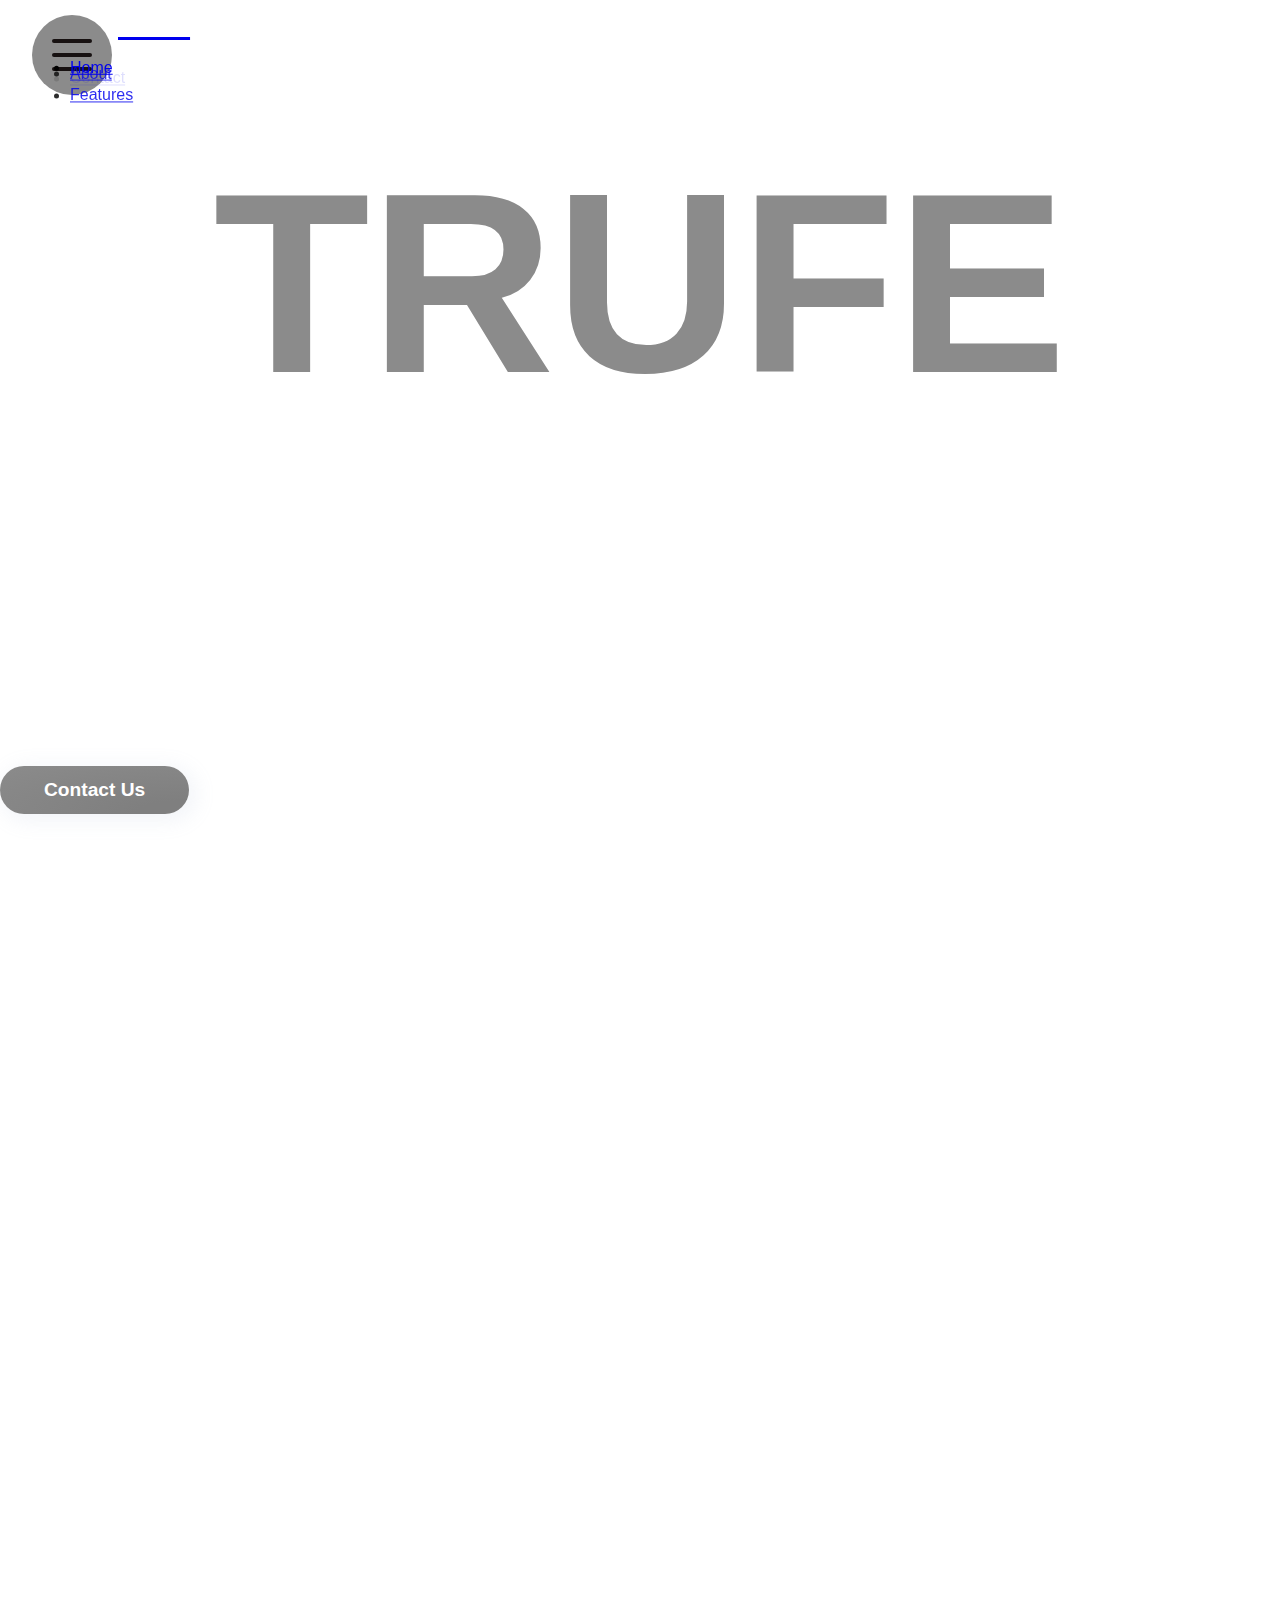
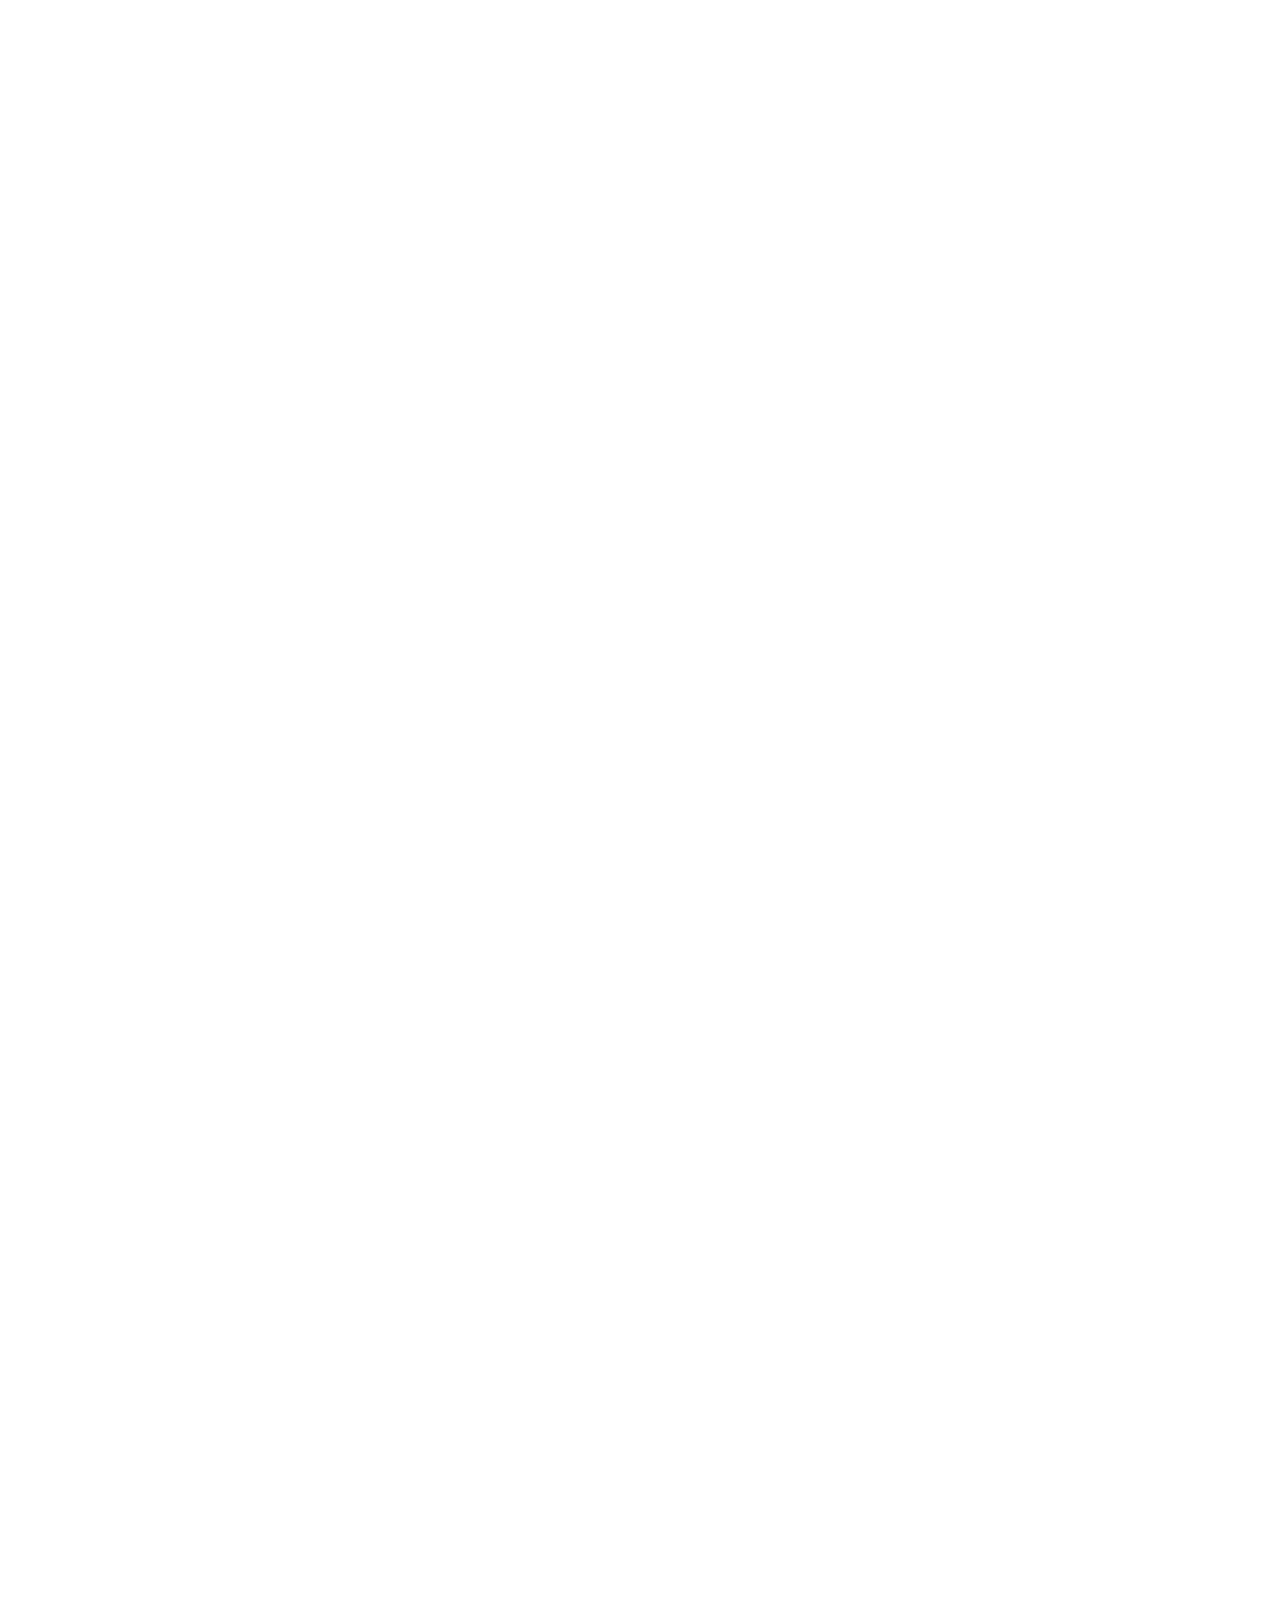
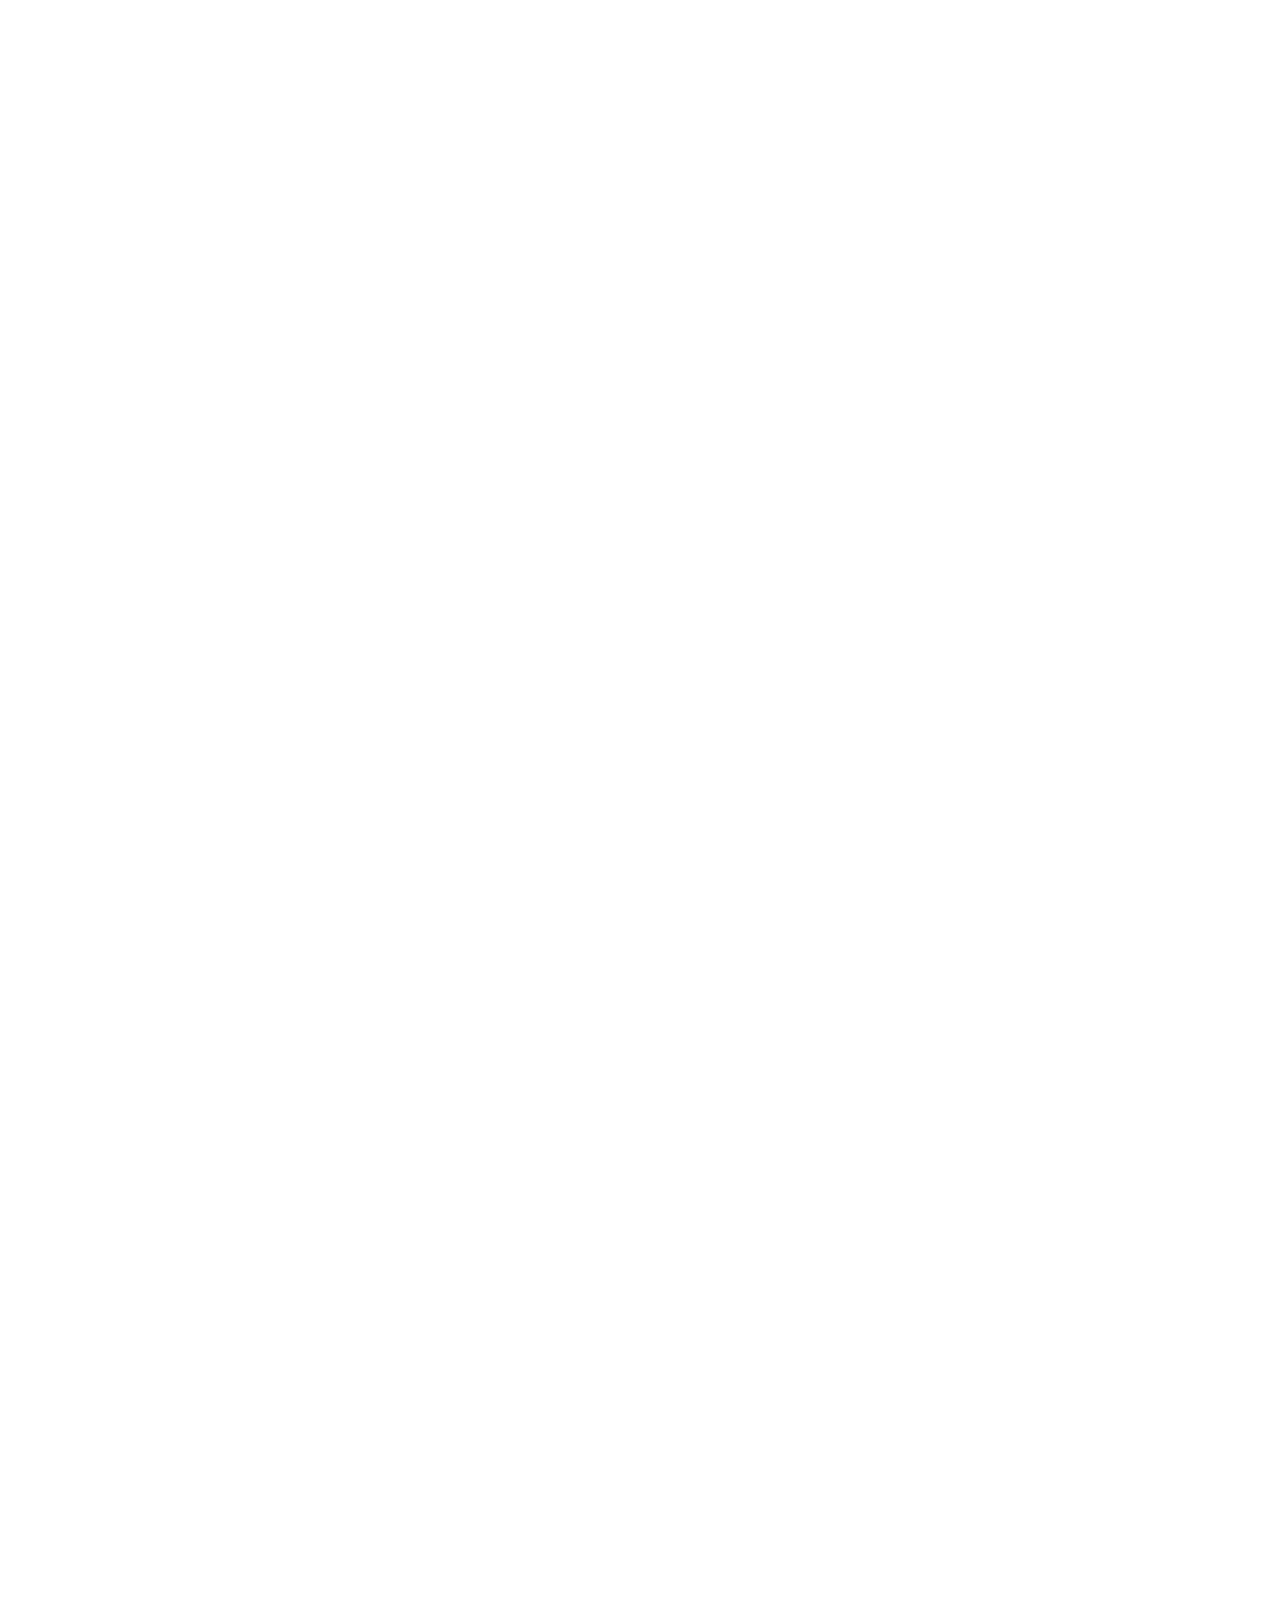
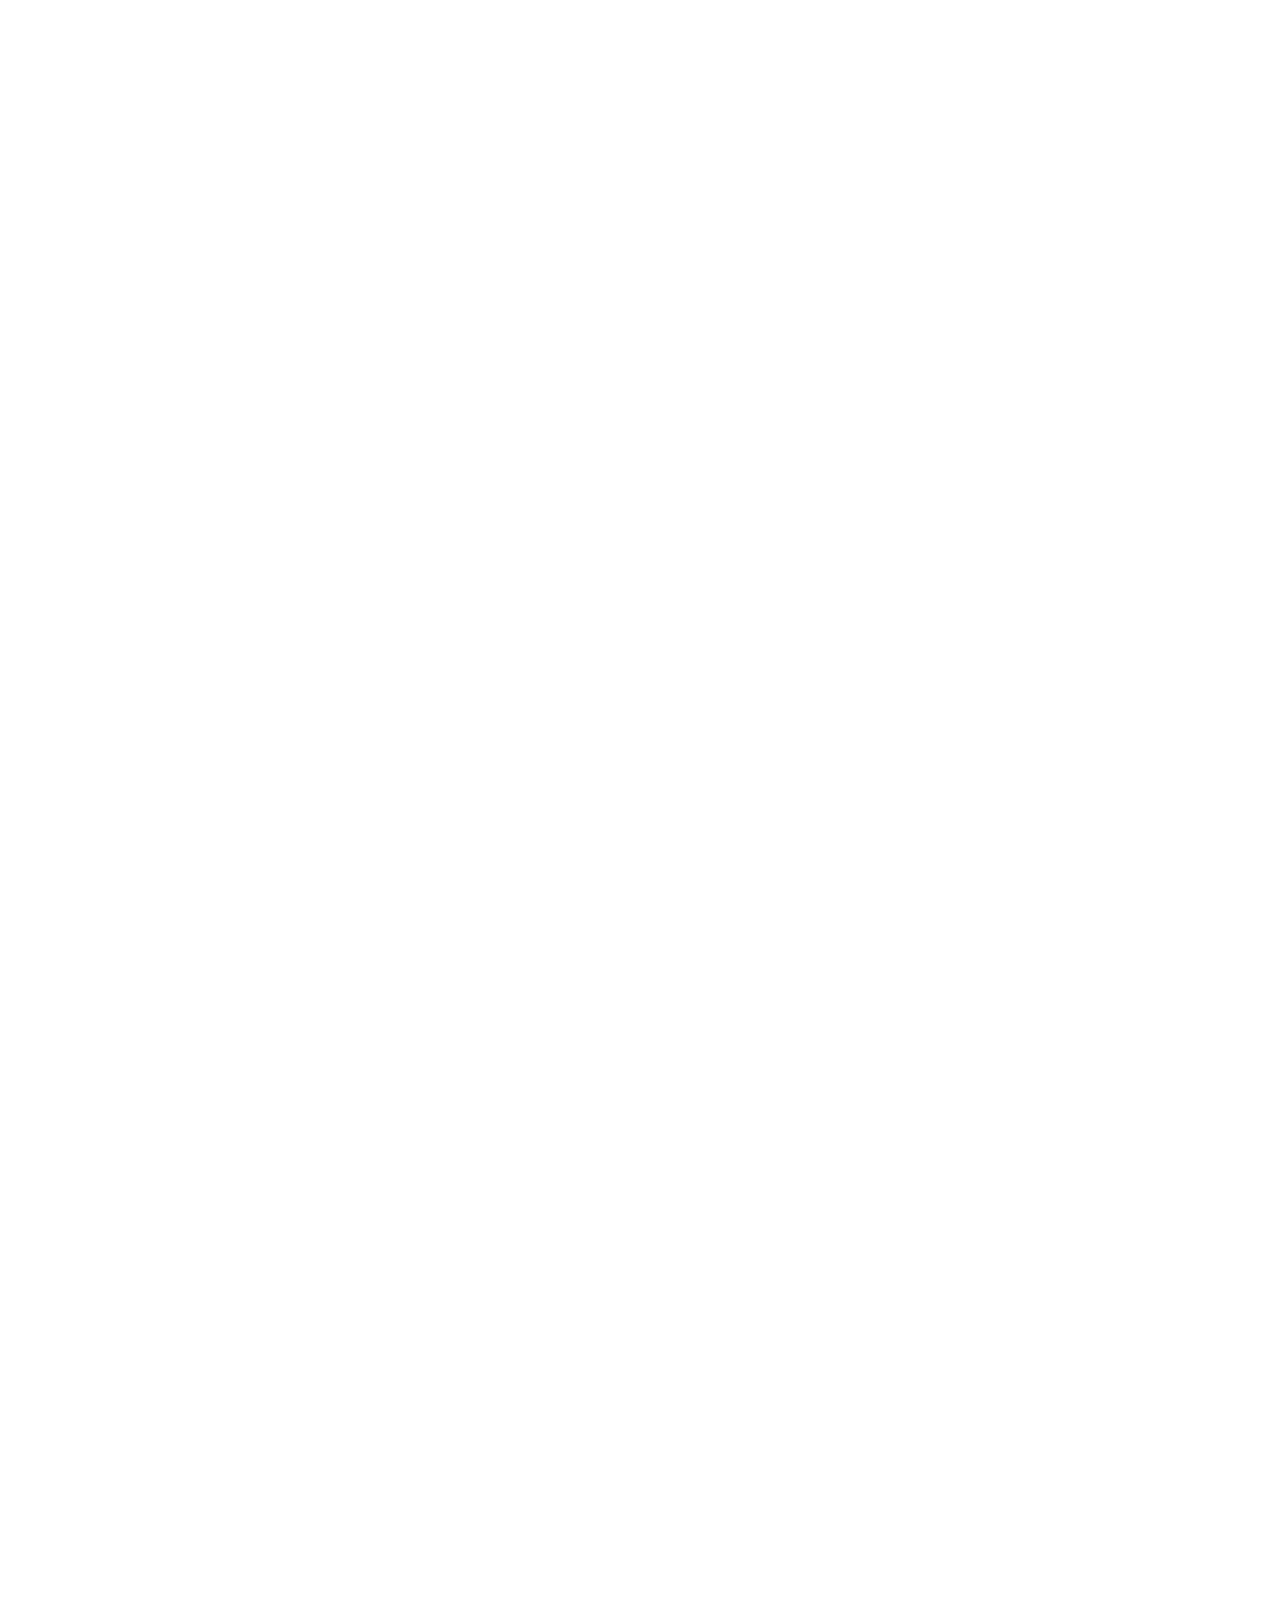
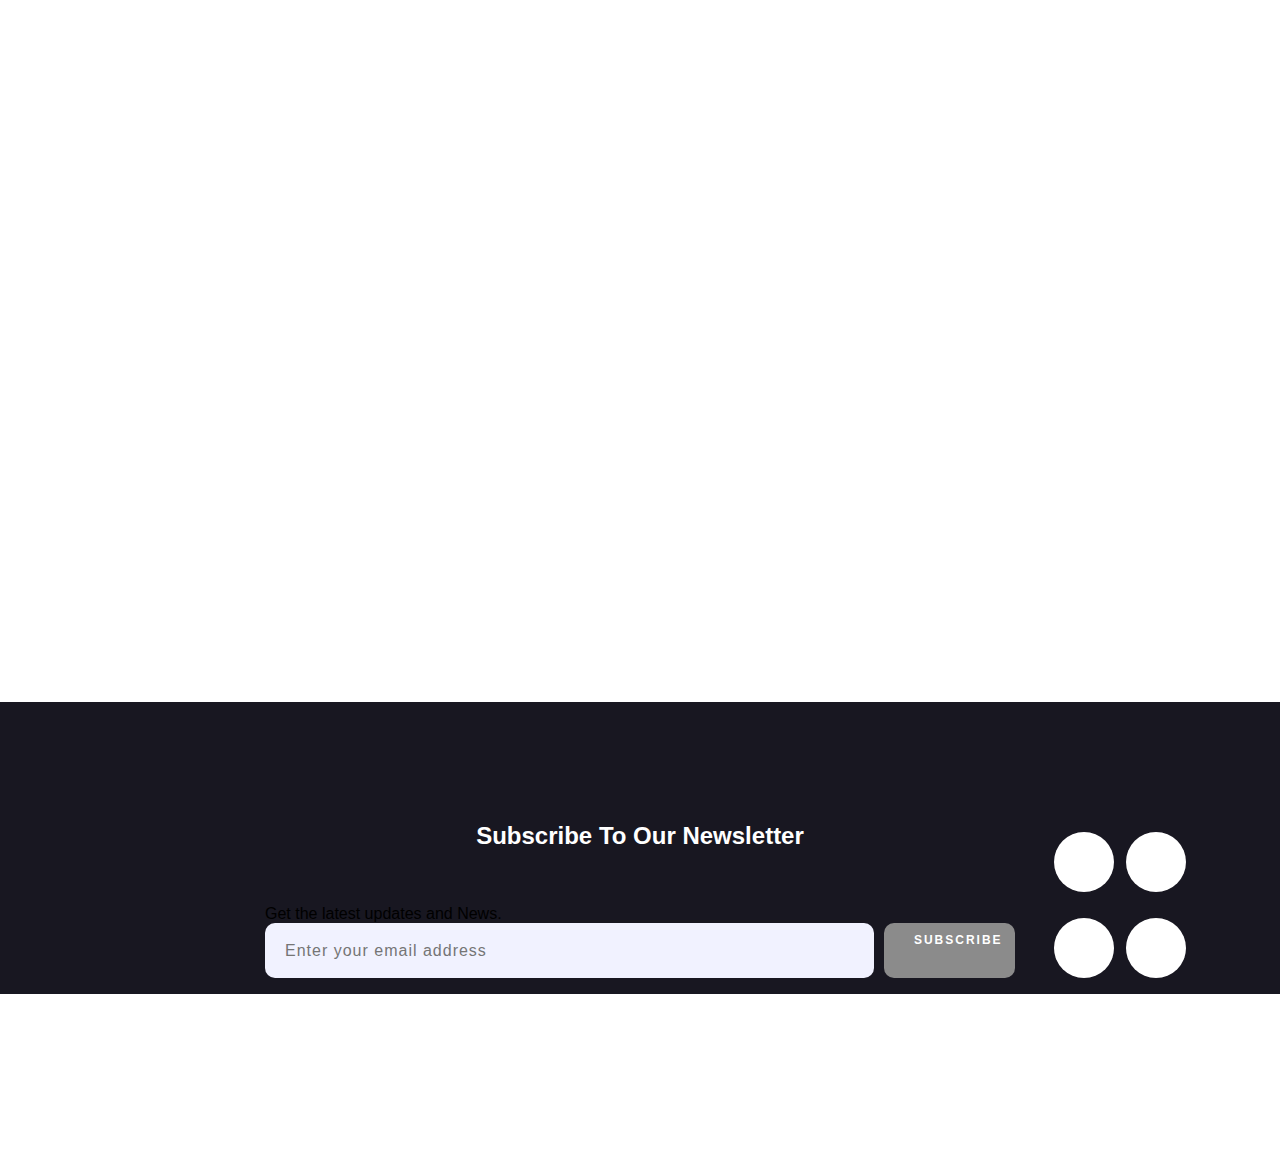
==== commit 3647d118: "e" ====
--- a/index.html
+++ b/index.html
@@ -59,7 +59,7 @@
         >
           <ul class="navbar-nav gap-4">
             <li class="nav-item rounded-pill px-4 py-1">
-              <a class="nav-link active hover-me" aria-current="page" href="#"
+              <a class="nav-link active hover-me" aria-current="page" href="#home"
                 ><i class="bi bi-house-fill me-2"></i>Home</a
               >
             </li>
@@ -113,7 +113,7 @@
 
     
  
-    <section class="Journey p-5 mt-5" id="about-us">
+    <section class="Journey pt-5 pb-5 mt-5" id="about-us">
       <div class="title-container mb-4" data-aos="fade-up" data-aos-duration="1000" >
         <div class="question-title">
           <h2 class="question-main-heading text-center">Story Of Our Journey</h2>
@@ -161,7 +161,7 @@
      </div>
     </section>
 
-    <section class="question p-5" id="Features">
+    <section class="question pt-5 pb-5" id="Features">
       <div>
         <div class="title-container mb-4" data-aos="fade-up" data-aos-duration="1000">
           <div class="question-title">
@@ -351,7 +351,7 @@
 
 
 
-    <section class="onboarding p-5 " data-aos="zoom-in-up" data-aos-duration="1000" >
+    <section class="onboarding pt-5 pb-5 " data-aos="zoom-in-up" data-aos-duration="1000" >
       <div class="title-container mb-4" data-aos="fade-up" data-aos-duration="1000" >
         <div class="question-title">
           <h2 class="question-main-heading text-center">Simple 4 Step Onboarding</h2>
--- a/resources/style.css
+++ b/resources/style.css
@@ -6,6 +6,7 @@
 }
 
 
+
 body {
     font-family: Montserrat, sans-serif;
   }
@@ -13,6 +14,7 @@
   .nav-container{
     padding: 5px 20px;
   }
+
 
   .navbar-brand {
     background-image: url("[data-uri]");
@@ -39,8 +41,21 @@
     background-color: rgba(180, 190, 203, 0.4);
   }
 
+ 
+ /* section padding */
+
+ .section-padding{
+  padding: 50px;
+ }
+
+ /* section padding */
+  
   /* navtoggle-btn */
-
+  :root{
+    --dark-background-color: #171111;
+    --light-background-color:  rgb(139, 139, 139);
+  }
+  
   .-dark-background-color{
     background: var(--dark-background-color);
   }
@@ -48,6 +63,8 @@
   .-light-background-color{
     background: var(--light-background-color);
   }
+  
+  
   
   .magnetic-area{
     position: relative;
@@ -94,6 +111,11 @@
   }
 
 
+  
+  
+  
+  
+  
   .main-container {
     display: flex;
     flex-direction: row;
@@ -104,6 +126,8 @@
     max-height: 20rem;
   }
   
+  
+
   .word span{
     font-size: 16rem;
     font-weight: 900;
@@ -211,12 +235,11 @@
     .navbar-nav{
       margin-top: 1rem;
     }
-
     .navbar-nav .nav-item:hover {
       background-color: rgba(180, 190, 203, 0.4);
-      padding: 1rem;
       width: 119px;
   }
+
 
     .menu-button {
       position: absolute;
@@ -246,16 +269,6 @@
     font-size: 8rem;
 }
 
-.onboarding-pera{
-  margin-left: auto;
-  margin-right: auto;
-  max-width: 310px !important;
-  color: #000;
-  text-align: center;
-  margin-bottom: 4rem;
-  text-wrap: wrap;
-  font-size: 1.2rem;
-}
 
 .rev-text {
   transition: transform 0.5s ease-in-out;
@@ -349,42 +362,6 @@
   object-fit: cover;
 }
 
-.hero-content-main{
-  position: relative;
-    width: 100%;
-    height: 68vh;
-    display: flex;
-    flex-direction: column;
-    justify-content: center;
-    align-items: center;
-    text-align: center;
-    color: #fff;
-    overflow: hidden;
-}
-
-.video-container{
-  position: absolute;
-    top: 0;
-    left: 0;
-    width: 100%;
-    height: 100%;
-    overflow: hidden;
-    z-index: -1;
-}
-.background-video{
-  
-  min-width: 100%;
-  min-height: 100%;
-  width: auto;
-  height: auto;
-  position: absolute;
-  top: 50%;
-  left: 50%;
-  transform: translate(-50%, -50%);
-  z-index: -1;
-  object-fit: cover;
-
-}
 }
 
 
@@ -406,8 +383,6 @@
  /* feature */
 
 
- 
-  
  .question-title h2{
   text-align: center;
  
@@ -546,6 +521,7 @@
 
  .creative-testimonial--slider {
   background-image: linear-gradient(to bottom, #f7f7ff, #f4f4fb, #f8f7fc, #fbfbfe, #ffffff);
+  
 }
 
 .creative-testimonial--slider .testimonial-inner {
@@ -565,6 +541,7 @@
   letter-spacing: -1px;
   margin-top: 0px;
   margin-bottom: 50px;
+ 
 }
 
 .testimonial-wrap {
@@ -597,7 +574,7 @@
 }
 
 .swiper-slide--inner .testimonial-detail span {
-  color: #d81956;
+ color: #d81956;;
   font-weight: 800;
   text-transform: uppercase;
   font-size: 15px;
@@ -618,10 +595,10 @@
 }
 
 .company-details--row .company-box .company-box-inner {
-  -webkit-box-shadow: 0 20px 60px rgba(0, 0, 0, 0.08);
-  box-shadow: 0 20px 60px rgba(0, 0, 0, 0.08);
-  -webkit-transition: all 350ms cubic-bezier(0.37, 0, 0.63, 1);
-  transition: all 350ms cubic-bezier(0.37, 0, 0.63, 1);
+  -webkit-box-shadow: 0 20px 60px rgba(0, 0, 0, .08);
+  box-shadow: 0 20px 60px rgba(0, 0, 0, .08);
+  -webkit-transition: all 350ms cubic-bezier(.37, 0, .63, 1);
+  transition: all 350ms cubic-bezier(.37, 0, .63, 1);
   background: #fff;
   text-align: center;
   border-radius: 6px;
@@ -650,17 +627,6 @@
 .company-box-inner .company-box-bottom span strong {
   color: #242e45;
 }
-
-/* Swiper button styles */
-.swiper-button-prev:after, .swiper-rtl .swiper-button-next:after {
-  content: 'prev';
-  color: #d81956;
-}
-.swiper-button-next:after, .swiper-rtl .swiper-button-prev:after {
-  content: 'next';
-  color: #d81956;
-}
-
 /* specification  */
 /* new  */
 
@@ -780,21 +746,6 @@
 }
 
 
-.sticky-footer {
-  position: fixed;
-  width: 100%;
-  background: #333;
-  z-index: 999;
-  bottom: 0;
-}
-
-.sticky-footer .footer-row {
-  display: flex;
-  justify-content: space-between;
-  align-items: center;
-  padding: 8px 10px;
-  padding-right: 15px;
-}
 
 .creditd a {
   color: #fff;
@@ -828,7 +779,10 @@
 
 /* Responsive Ipad */
 @media only screen and (max-width: 981px) {
- 
+  /* .creative-testimonial--slider {
+      padding-left: 10px;
+      padding-right: 10px;
+  } */
 
   .testimonial-inner .testimonial-heading {
       max-width: 100%;
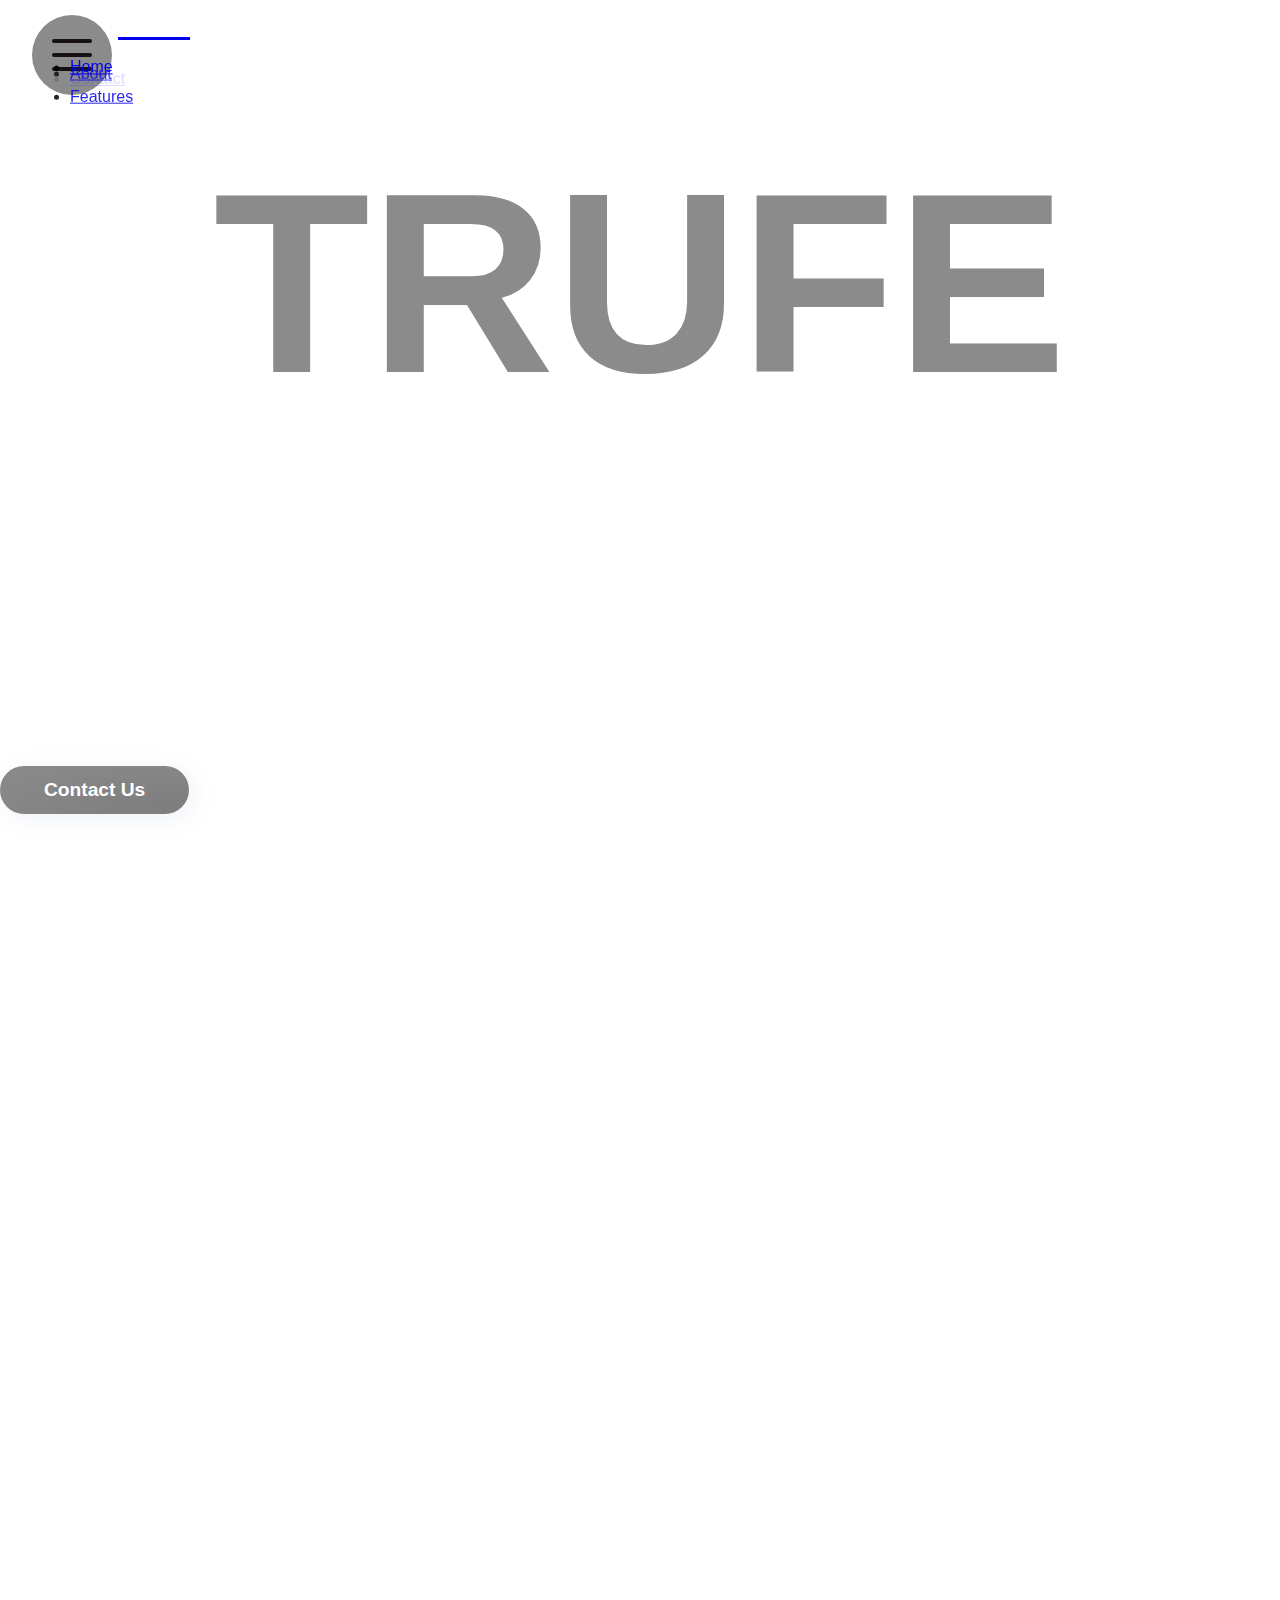
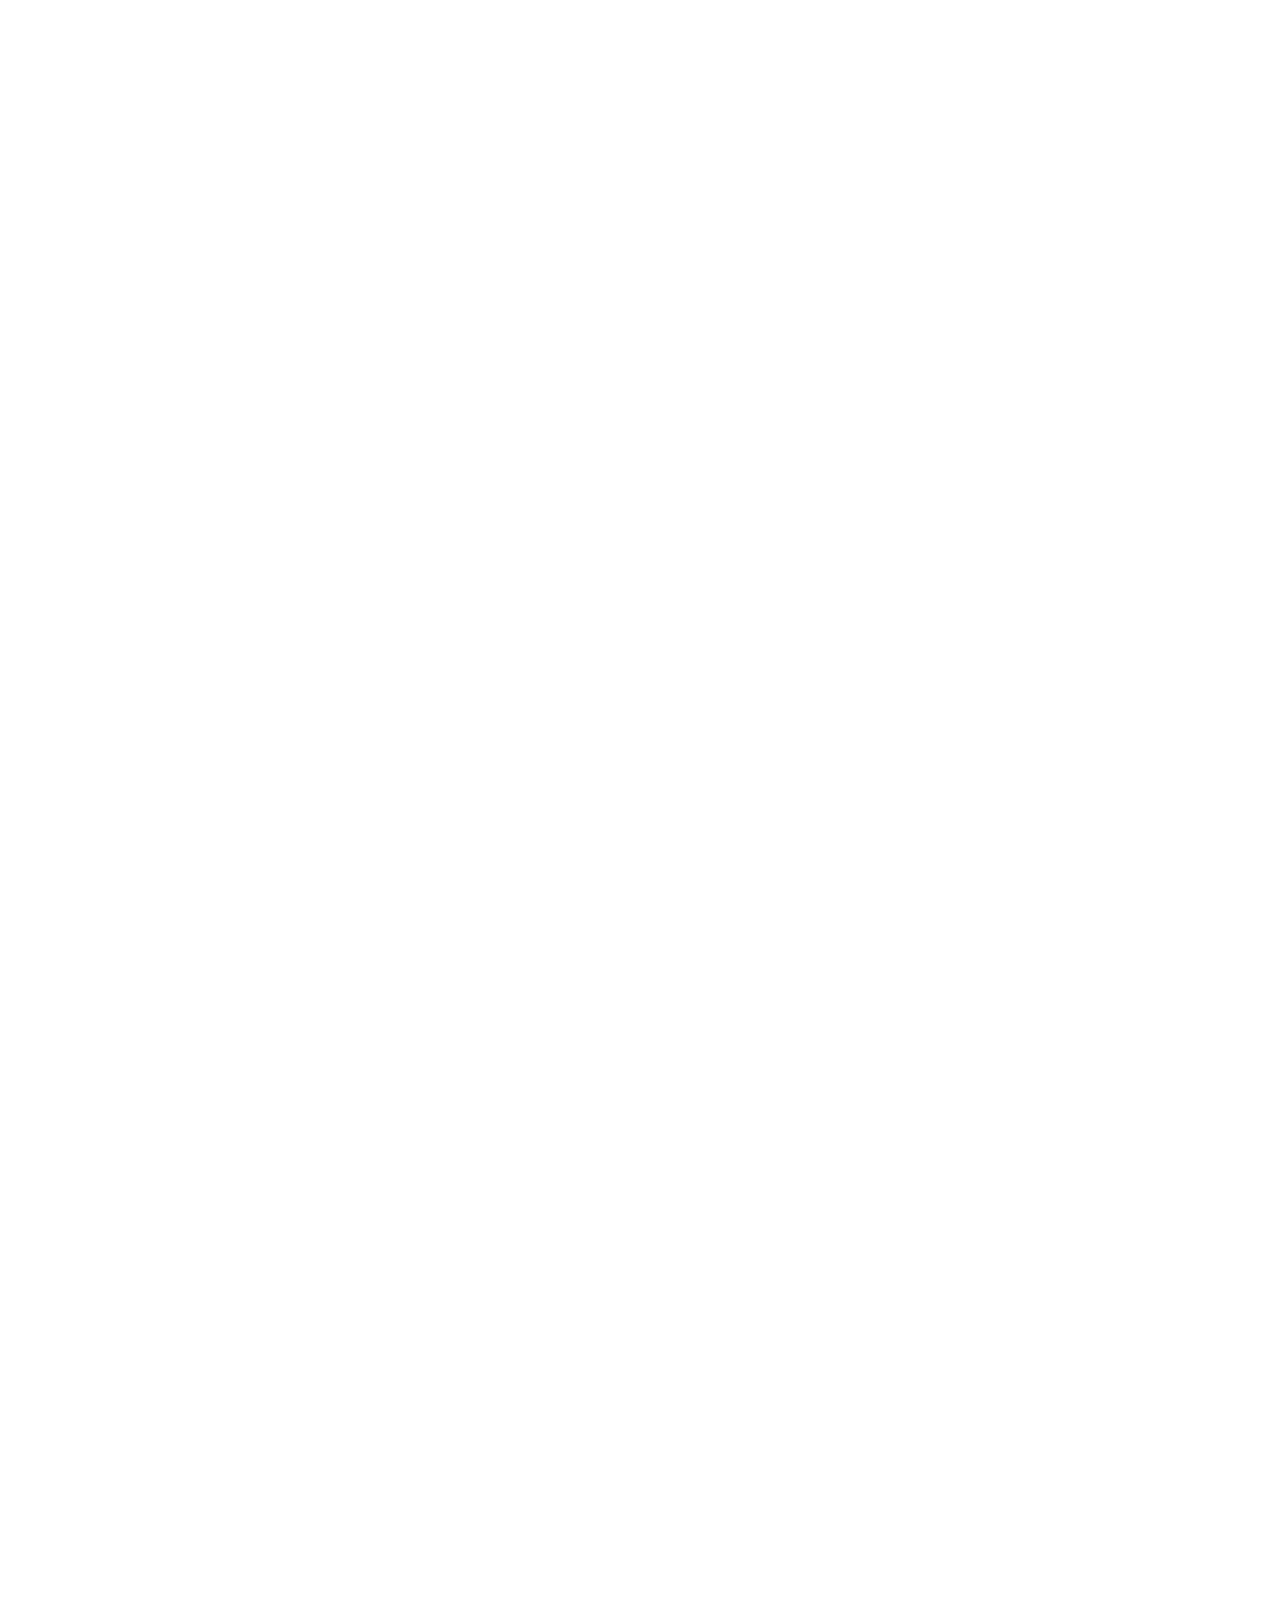
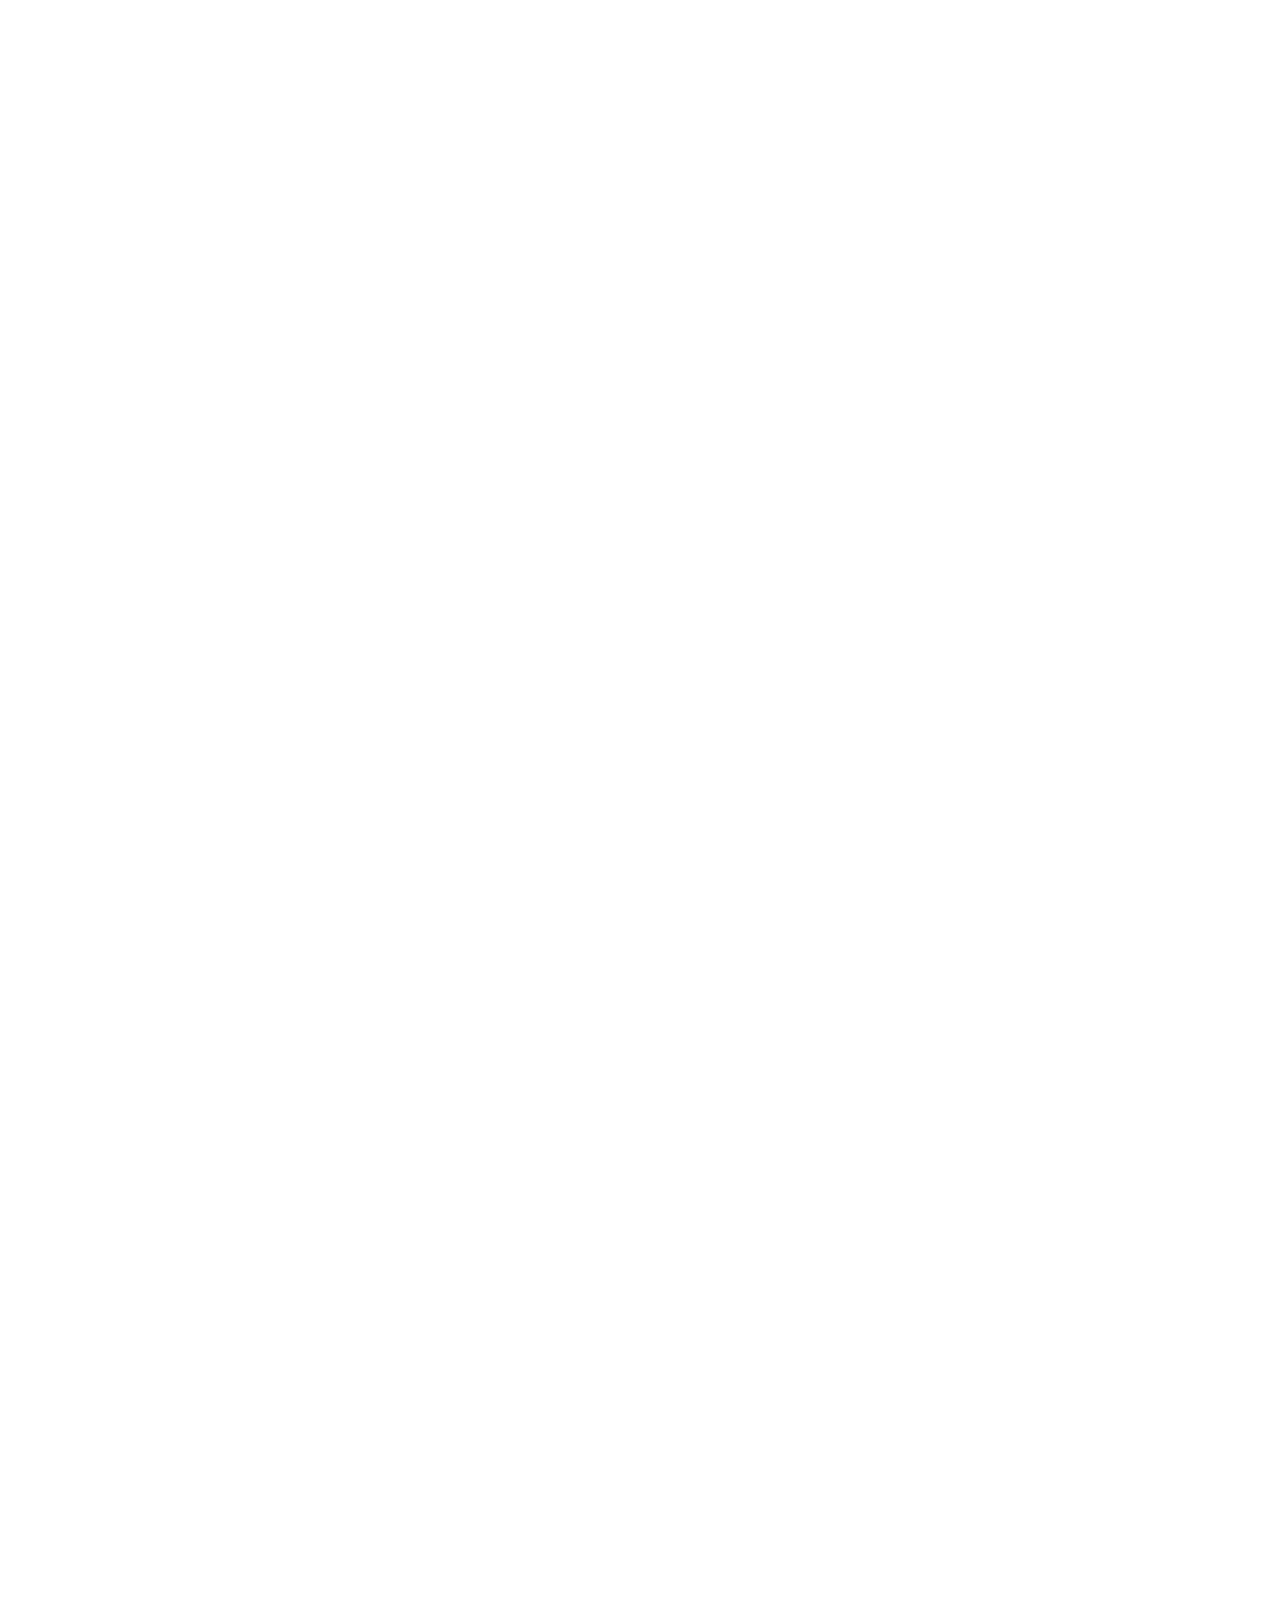
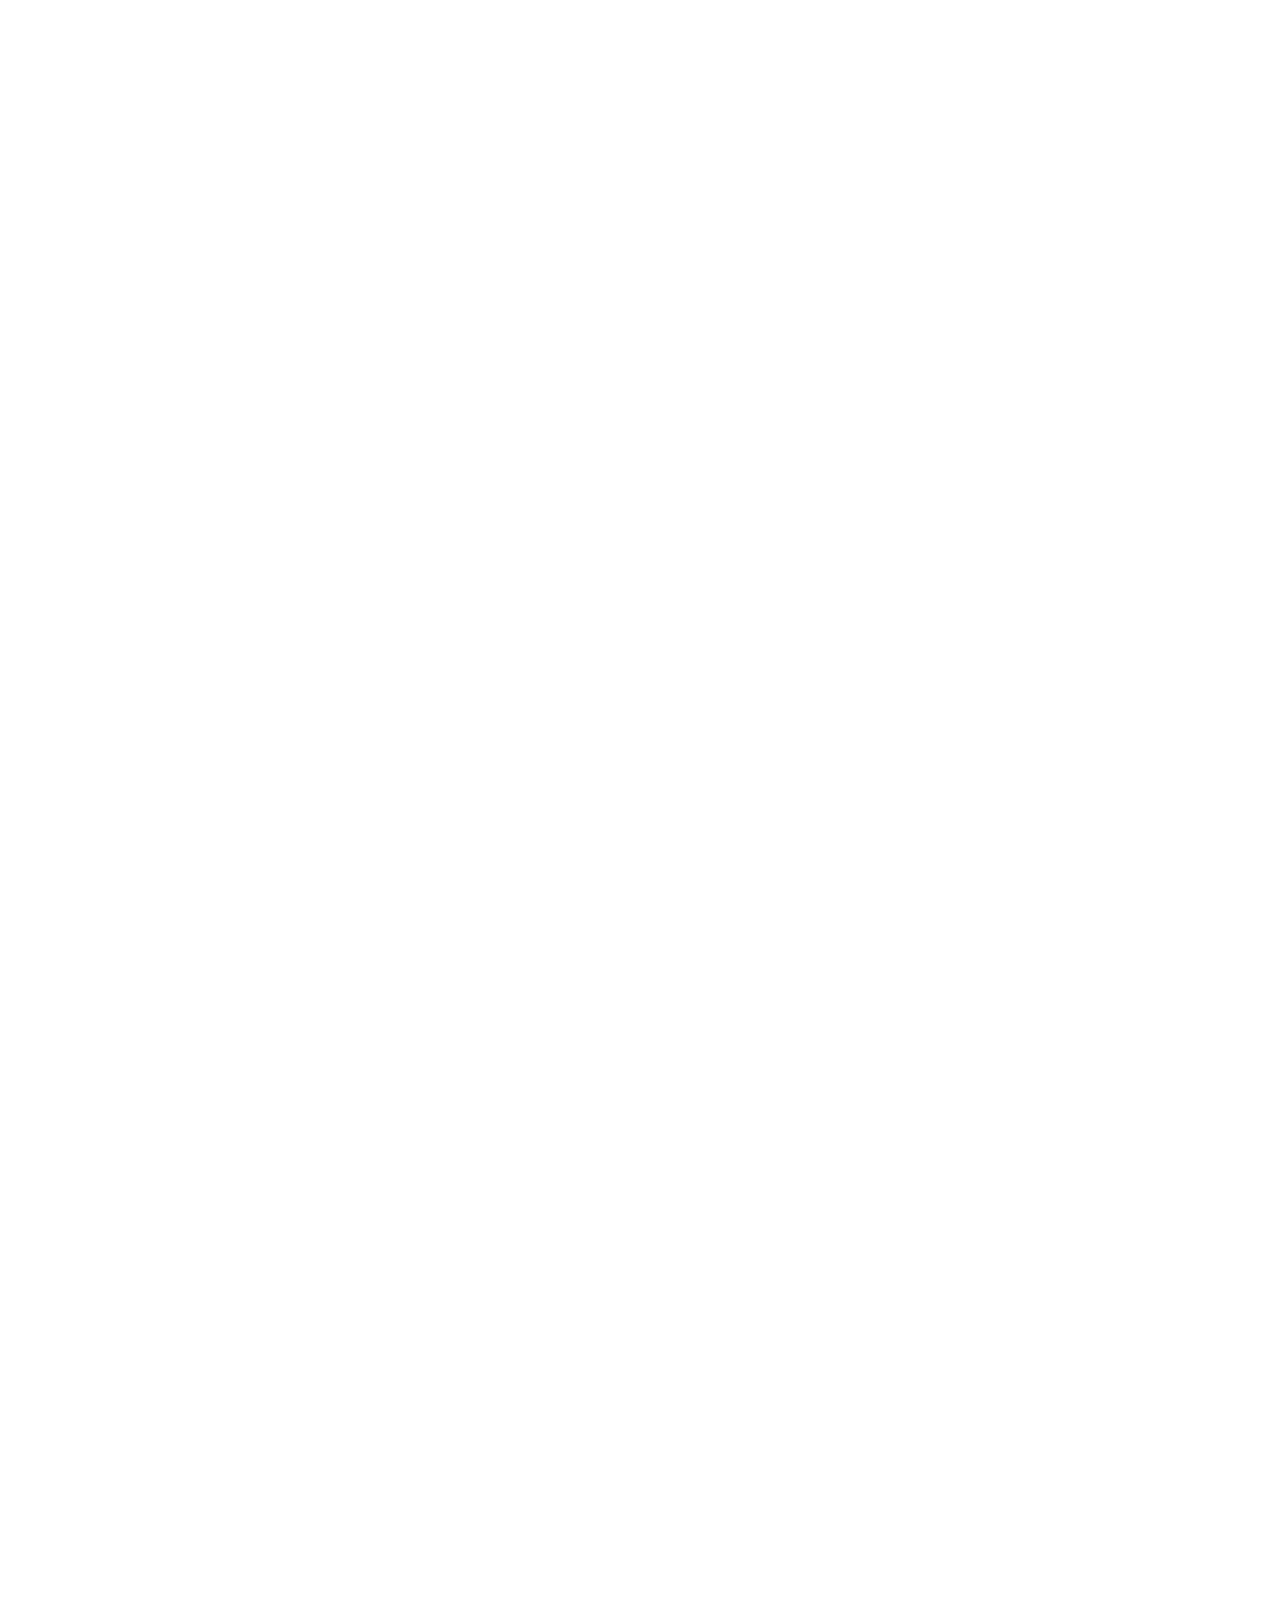
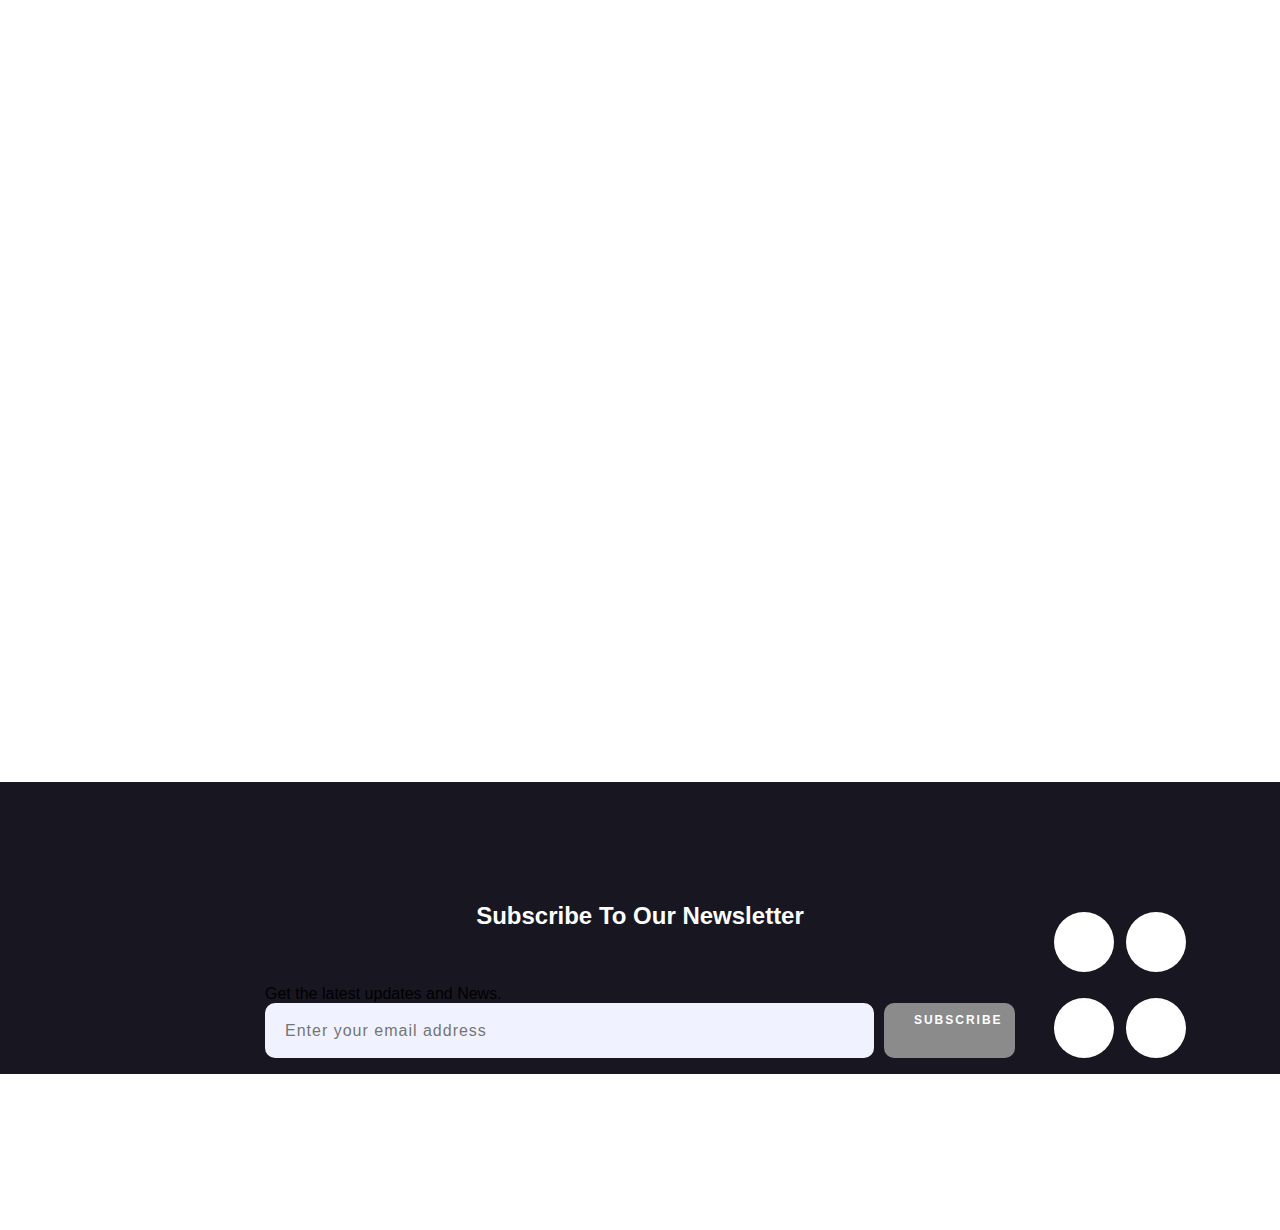
==== commit b8fadacb: "e" ====
--- a/index.html
+++ b/index.html
@@ -113,10 +113,10 @@
 
     
  
-    <section class="Journey pt-5 pb-5 mt-5" id="about-us">
+    <section class="Journey pt-5 pb-5" id="about-us">
       <div class="title-container mb-4" data-aos="fade-up" data-aos-duration="1000" >
         <div class="question-title">
-          <h2 class="question-main-heading text-center">Story Of Our Journey</h2>
+          <h2 class="question-main-heading text-center">About Us</h2>
         </div>
         <p class="onboarding-pera mb-0">
           The journey of creating AuctionExt has been an exhilarating ride. It all started with a vision to transform the way online auctions are conducted.
--- a/resources/style.css
+++ b/resources/style.css
@@ -232,6 +232,11 @@
 
   @media only screen and (max-width: 768px) {
     
+    .Journey {
+      margin-top: 10rem !important;
+      padding: 3rem 1rem 3rem 1rem;
+  }
+
     .navbar-nav{
       margin-top: 1rem;
     }
@@ -287,7 +292,7 @@
 
 .question-pera {
   
-  max-width: 257px !important;
+  max-width: 360px !important;
   
   font-size: 1rem !important;
 }
@@ -499,6 +504,11 @@
  /* feature */
  
  /* journey */
+
+ .Journey{
+  margin-top: 5rem;
+ }
+
  .jquery-title{
     font-size: 20px;
     font-family: Verdana, sans-serif;
